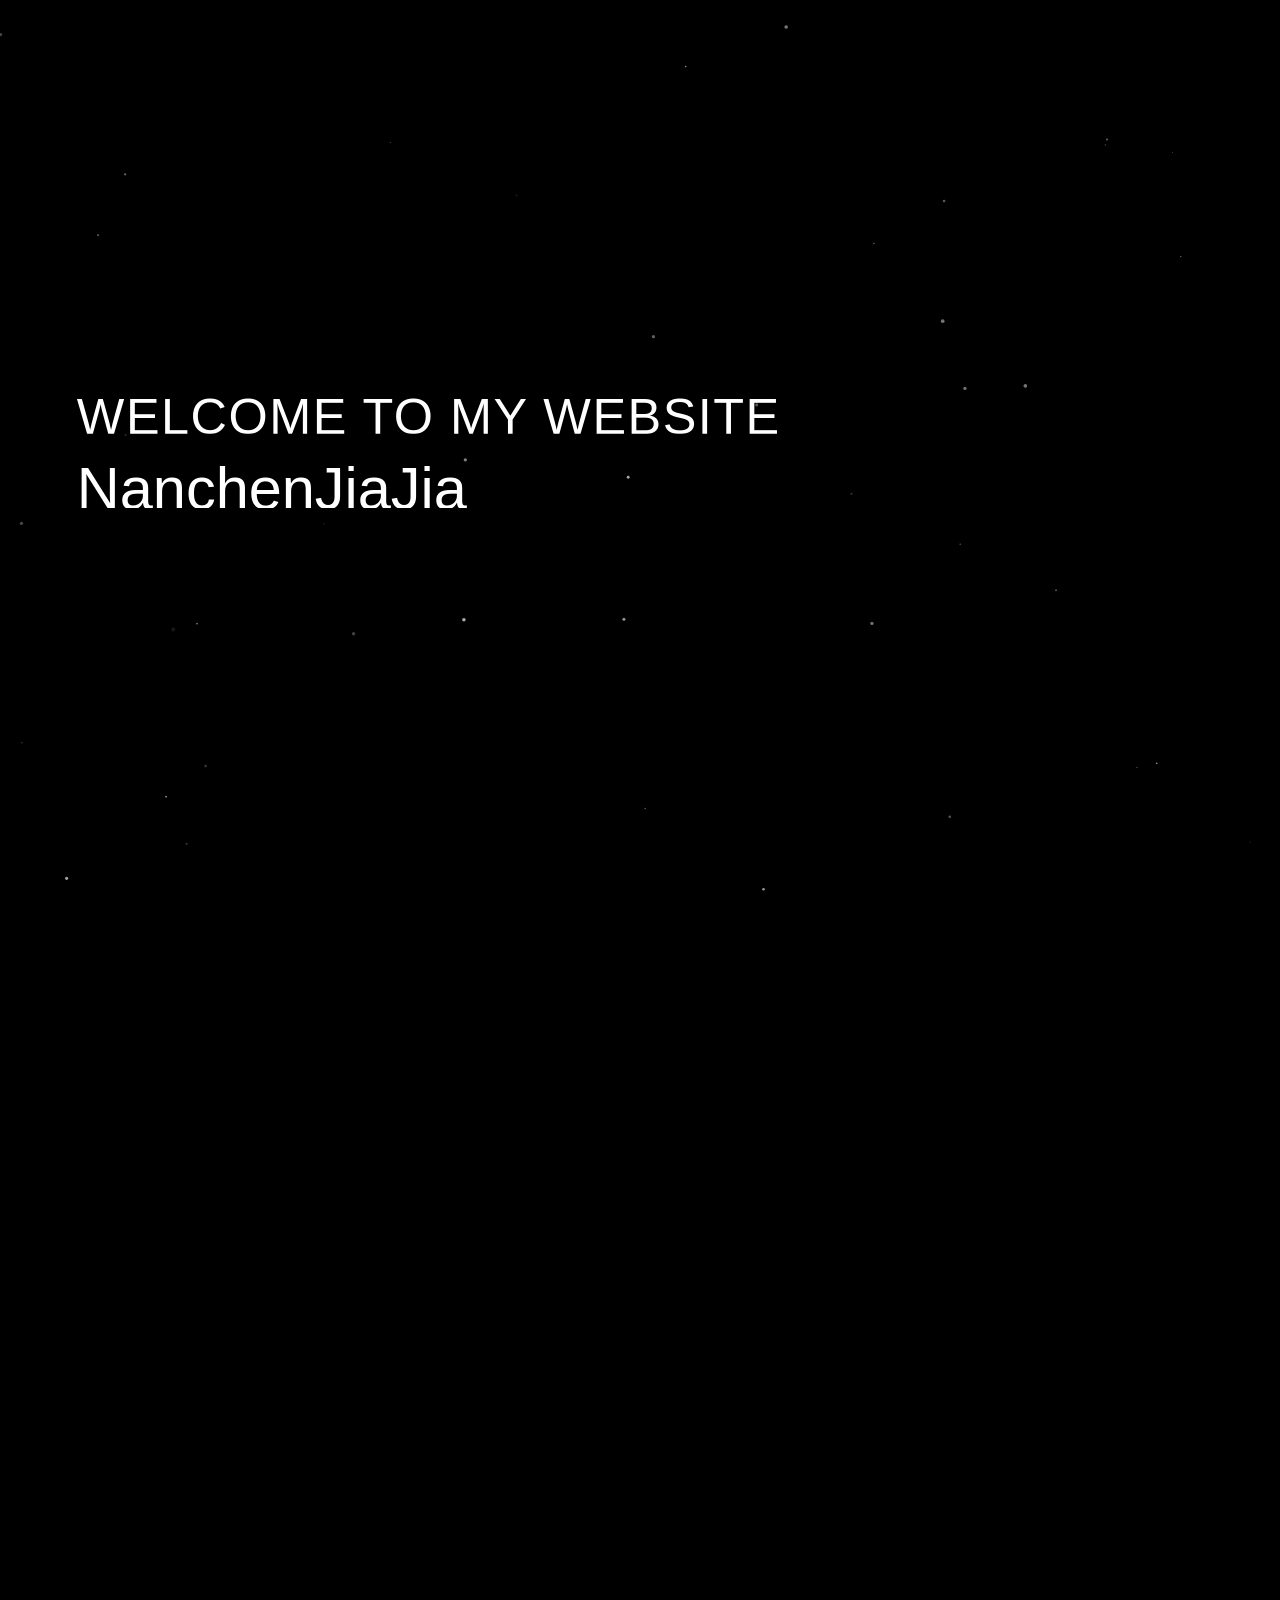
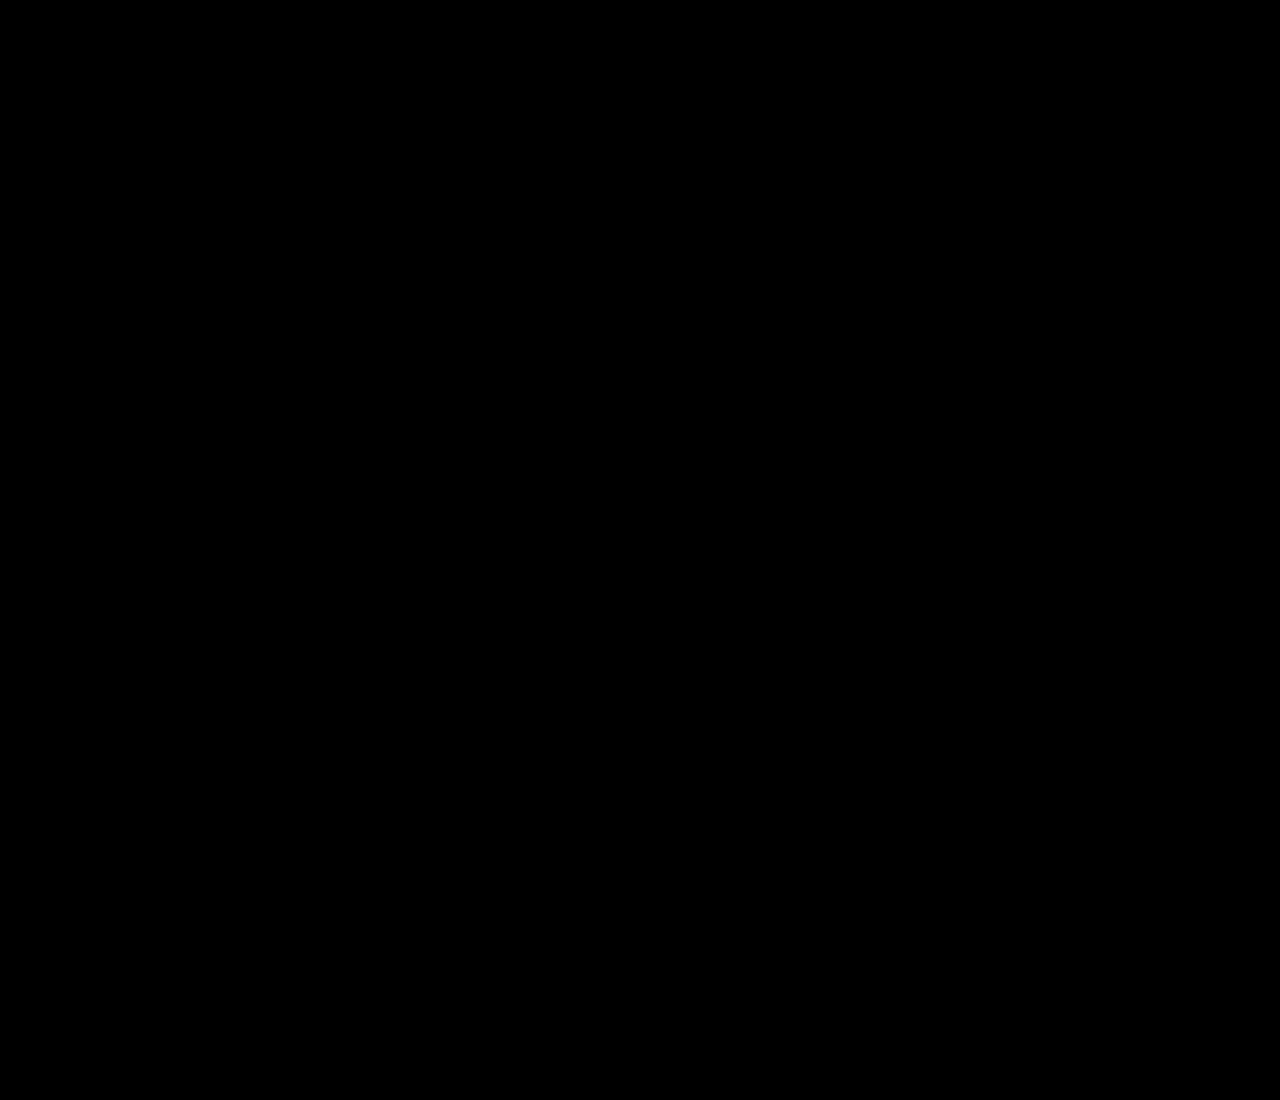
==== index.html @ e8b440cc "html" ====
<!DOCTYPE html>
<html lang="zh-CN" data-page-node-id="CMomsHvpsPiCHzRTmp3KDl">
<head data-page-node-id="2MNUG43I93VpuBiLbAgdzu">
  <meta charset="UTF-8" data-page-node-id="64YjpBh4D8mpE6q3HvPfvX" />
  <meta name="viewport" content="width=device-width, initial-scale=1.0" data-page-node-id="4stB3K8bQ7zsEUKWL4zrvz" />
  <title>YUNSHANGNANCHEN</title>
  <meta name="theme-color" content="#000000" />
  <link rel="icon" type="image/svg+xml" href="assets/logo.svg" />
  <link rel="stylesheet" href="css/style.css?v=111" data-page-node-id="xi2WTGAs6AS8JpZ8TPHPvP" />
  <script>
    /* 同步执行：上一页点了站内链接时，新页面第一帧就用黑幕盖住，避免闪白 */
    try {
      if (sessionStorage.getItem('ncj:leaving') === '1') {
        document.documentElement.classList.add('veil-on');
      }
    } catch (e) {}
  </script>
</head>
<body data-page-node-id="3wuwwss1HHMGagCuVJLrpc">

  <!-- 页面转场黑幕（默认透明，由 transition.js 控制） -->
  <div class="page-veil" id="pageVeil" aria-hidden="true"></div>

  <!-- 开场动画：纯黑底 + 漂浮粒子，两行文字各自从口子中上滑，下部约 1/6 被遮 -->
  <div class="intro" id="intro" data-page-node-id="gmZumyNvQwBCX7d4s9kwio">
    <canvas class="intro-particles" id="introParticles" data-page-node-id="wjO3qM5lkaVBfbbZ6LdyNf"></canvas>
    <div class="intro-text" data-page-node-id="oNyN37RazAX4IH19oU377O">
      <div class="intro-mask intro-mask-1" data-page-node-id="g0696T8Ggvs6lI93uFvdkI">
        <p class="intro-line-1" data-page-node-id="2AqgUL0Sl02CdicPx9EwDz">WELCOME TO MY WEBSITE</p>
      </div>
      <div class="intro-mask intro-mask-2" data-page-node-id="EZa0DHFJXXiLNdZC1hEUEb">
        <p class="intro-line-2" data-page-node-id="VyPwjm8tZ0U2SrPURVpEtP">NanchenJiaJia</p>
      </div>
    </div>
  </div>

  <!-- 顶部菜单栏 -->
  <header class="navbar" id="navbar" data-page-node-id="tLH7QWXFhQgvysTHH48VTb">
    <a class="brand" href="#about" aria-label="前往关于我" data-page-node-id="etDKcoJkEc8r1qQVMn0QqQ">NANCHEN JIAJIA</a>
    <a class="logo" href="archive.html" aria-label="ARCHIVE" data-page-node-id="logoCenter">
      <img src="assets/logo.svg" alt="NanchenJiaJia Logo" data-page-node-id="logoImg" />
    </a>
    <nav class="menu" id="siteMenu" data-page-node-id="GOBhbCWQL1AJrhl53Gaj3I">
      <a href="#top" data-page-node-id="w6ItoGabniVZ53dACxnwRy"><span>HOME</span></a>
      <a href="studio.html" data-page-node-id="menuMusic"><span>STUDIO</span></a>
      <a href="github.html" data-page-node-id="menuGithub"><span>GITHUB</span></a>
      <a href="archive.html" data-page-node-id="menuArchive"><span>ARCHIVE</span></a>
    </nav>
    <button class="menu-toggle" id="menuToggle" type="button"
            aria-label="打开菜单" aria-controls="siteMenu" aria-expanded="false">
      <span class="bar"></span><span class="bar"></span><span class="bar"></span>
    </button>
  </header>

  <!-- 首屏：整屏图片；下滑时可视区（hero-frame）上下收窄，
       图片在可视区内始终居中，超出部分被裁切 -->
  <section class="hero" id="top" data-page-node-id="KgvQxsZ8oDL5ysFWUQUDG8">
    <div class="hero-sticky" data-page-node-id="NVcH6xXAY5ihn2E830Fe0I">
      <div class="hero-frame" id="heroFrame" data-page-node-id="mLigf4EAoz86CMJoN8oRe2">
        <img class="hero-img" id="heroImg" src="assets/hero.jpeg" alt="主页插画" data-page-node-id="cmiTPvZWBDqff84hfwURDB" />
        <div class="crop-edge" id="cropEdge" data-page-node-id="wtJ5oF1LWXTmAtdnpd4nV1"></div>
        <div class="hero-caption" data-page-node-id="fMmhPz6qUuo14KSA81J7Kf">
          <p class="caption-line" data-page-node-id="xjKGExhAEB7SFgev4134CY">“记忆决定意识，亦或是意识存在记忆”</p>
        </div>
      </div>
      <div class="scroll-hint" id="scrollHint" data-page-node-id="6fdAtPF1aoWAowXJ8LThmx">
        <span class="arrow" data-page-node-id="7etQn3s9V4CLfdgUpi9akq">↓</span>
        <span data-page-node-id="S1YEBNEIveJv0aPvKnQMWt">向下滚动</span>
      </div>
    </div>
  </section>

  <!-- 下滑出的内容：关于我 -->
  <main class="content" data-page-node-id="DnAUJldxDW2mPXIaaj1EIJ">
    <!-- 关于我：左边方框头像，右边名字 + 代码风格介绍，两者垂直居中对齐；
         两位成员轮流展示，每人打印完停留 1.5 秒后自动切到下一位（用两个斜杠 // 区分） -->
    <section class="about panel" id="about" data-page-node-id="eAjT1emfOIlSxi6aDwGyXV">
      <div class="about-row">
        <figure class="about-avatar" id="aboutAvatarBox" data-page-node-id="aboutAvatarBox">
          <img class="about-avatar-img" id="aboutAvatar" src="https://github.com/yunshangnanchen.png"
               alt="头像" data-page-node-id="aboutAvatarImg" />
          <!-- 像素化 + 打印层：黑白、彩色两张 48×48 画布由 script.js 绘制 -->
          <div class="av-print" id="avPrint" aria-hidden="true">
            <canvas class="av-px av-px--mono" id="avMono" width="48" height="48"></canvas>
            <canvas class="av-px av-px--color" id="avColor" width="48" height="48"></canvas>
            <span class="av-scan" id="avScan"></span>
          </div>
        </figure>
        <div class="about-text" data-page-node-id="aboutText">
          <!-- 代码风格的「关于我」：每行 行号 | 内容，由 script.js 按当前成员动态渲染 -->
          <div class="code-block" data-page-node-id="codeBlock">
            <div class="code-body" id="codeBody"></div>
          </div>
        </div>
      </div>
      <!-- 两位成员切换器：两个横杠，位于头像+介绍的正下方居中；点击切换（点击后停止自动轮播） -->
      <div class="people-switch" id="peopleSwitch" role="tablist" aria-label="切换成员"></div>
    </section>

    <footer class="footer" data-page-node-id="xrzIpXdblV87m3LR51BMRI">
      <span data-page-node-id="GH4KpCzc6vsJT3GAPHmBxa">© 2026 YUNSHANGNANCHEN</span>
    </footer>
  </main>

  <!-- 全站漂浮粒子：固定在窗口上，白色微光点从下往上缓缓浮起 -->
  <canvas class="bg-particles" id="bgParticles" aria-hidden="true" data-page-node-id="bgParticles"></canvas>

  <script src="vendor/gsap.min.js"></script>
  <script src="vendor/ScrollTrigger.min.js"></script>
  <script src="js/particles.js?v=1"></script>
  <script src="js/transition.js?v=2"></script>
  <script src="js/nav.js?v=1"></script>
  <script src="js/script.js?v=50"></script>
  <script src="js/bgm.js?v=5"></script>
</body>
</html>
---- css/style.css ----
/* ============ 黑白极简漫画风 ============ */
:root {
  --black: #000000;          /* 纯黑底 */
  --black-soft: #0b0b0b;     /* 内容区底 */
  --white: #ffffff;          /* 主线稿白 */
  --white-dim: #b3b3b3;      /* 次级灰白 */
  --line: rgba(255, 255, 255, 0.16);
}

* { margin: 0; padding: 0; box-sizing: border-box; }

html { scroll-behavior: smooth; }

body {
  background: var(--black);
  color: var(--white);
  font-family: "PingFang SC", "Hiragino Sans GB", "Microsoft YaHei", "Noto Sans SC", sans-serif;
  -webkit-font-smoothing: antialiased;
}

/* ============ 页面转场遮罩 ============ */
/* 站内跳转时盖一层黑幕：旧页面淡入黑幕 → 跳转 → 新页面黑幕淡出，避免闪白。
   默认透明（JS 没跑也不会挡住页面），只有 JS 加 .is-on / html.veil-on 时才显形 */
.page-veil {
  position: fixed;
  inset: 0;
  z-index: 9998;              /* 在开场动画 (9999) 之下、其余内容之上 */
  background: #000;
  opacity: 0;
  pointer-events: none;
  transition: opacity 0.42s ease;
}

.page-veil.is-on { opacity: 1; }

/* 新页面首帧就用黑幕盖住（在 <head> 里同步加的 class），此时不能有过渡 */
html.veil-on .page-veil { opacity: 1; transition: none; }

/* ============ 开场动画 ============ */
/* 动画期间锁滚动 */
html.is-intro, html.is-intro body { overflow: hidden; height: 100%; }

.intro {
  /* 竖屏 / 非宽屏时的兜底字号；宽屏由 JS 按“横向不超过约一半”自动测算 */
  --name-size: min(9vw, 20vh);
  --line1-size: min(5.6vw, 13vh);
  position: fixed;
  inset: 0;
  z-index: 9999;
  background: #000;
  display: flex;
  align-items: center;          /* 上下居中 */
  justify-content: flex-start;  /* 靠左 */
  overflow: hidden;
}

/* 全屏随机漂浮粒子 */
.intro-particles {
  position: absolute;
  inset: 0;
  width: 100%;
  height: 100%;
  z-index: 0;
}

/* 文字：左对齐、上下居中 */
.intro-text {
  position: relative;
  z-index: 1;
  padding-left: 6vw;
  text-align: left;
}

/* 每行文字各自一个"口子"：遮罩高度 = 字号 × 0.82 → 下方约 1/6 永远压在黑色里。
   具体高度由 JS 在测算字号后写入（宽屏精确适配） */
.intro-mask {
  position: relative;
  width: 100%;
  overflow: hidden;
}

.intro-mask-1 { height: calc(var(--line1-size) * 0.82); }
.intro-mask-2 { height: calc(var(--name-size) * 0.82); margin-top: 2.8vh; }

/* 初始状态：口子闭合、文字在口子下方（GSAP 接管动画） */
.intro-mask { clip-path: inset(50% 0% 50% 0%); }

.intro-line-1,
.intro-line-2 {
  margin: 0;
  line-height: 1;
  color: #fff;
  white-space: nowrap;
  transform: translateY(115%);
}

.intro-line-1 {
  font-size: var(--line1-size);
  letter-spacing: .03em;
  text-transform: uppercase;
}

.intro-line-2 {
  font-size: var(--name-size);
  letter-spacing: 0;
  font-weight: 400;
}

@media (max-width: 720px) {
  .intro { --line1-size: 5.6vw; --name-size: 12vw; }
}

/* ============ 顶部菜单栏 ============ */
.navbar {
  position: fixed;
  top: 0; left: 0; right: 0;
  z-index: 100;
  /* 三栏：左品牌 / 中 logo / 右导航，中间栏恒定居中 */
  display: grid;
  grid-template-columns: 1fr auto 1fr;
  align-items: center;
  padding: 13px 28px;
  background: rgba(0, 0, 0, 0.82);
  backdrop-filter: blur(6px);
  border-bottom: 1px solid var(--line);
}

.brand {
  justify-self: start;
  color: var(--white);
  font-size: 13px;
  letter-spacing: 2px;
  text-decoration: none;
  text-transform: uppercase;
  transition: opacity 0.2s ease;
}
.brand:hover { opacity: 0.72; }

/* 顶部居中的 logo（高度与状态栏文字一致）
   职责分离：父层 <a> 负责悬浮的位移/缩放（纯 CSS），
   子层 <img> 负责柔光与呼吸；GSAP 入场动画只作用于 <img>，互不覆盖 */
.logo {
  justify-self: center;
  display: block;
  line-height: 0;
  transform-origin: 50% 50%;
  transition: transform 0.45s cubic-bezier(.2, .8, .3, 1);
  will-change: transform;
}

.logo img {
  height: 15px;
  width: auto;
  display: block;
  filter: drop-shadow(0 0 0 rgba(255, 255, 255, 0));
  transition: filter 0.45s ease;
}

/* 悬浮 / 键盘聚焦：整体上浮并放大 */
.logo:hover,
.logo:focus-visible {
  transform: translateY(-3px) scale(1.10);
}

.logo:focus-visible { outline: none; }

/* 悬浮 / 键盘聚焦：白色柔光 + 轻微呼吸 */
.logo:hover img,
.logo:focus-visible img {
  filter: drop-shadow(0 0 7px rgba(255, 255, 255, 0.55))
          drop-shadow(0 0 14px rgba(255, 255, 255, 0.22));
  animation: logoBreathe 1.5s ease-in-out infinite;
}

@keyframes logoBreathe {
  0%, 100% { transform: scale(1); }
  50%      { transform: scale(1.05); }
}

.menu {
  justify-self: end;
  display: flex;
  align-items: center;
}

/* 每个菜单项盒子高度固定 20px：选中态只加装饰，不改盒子尺寸，
   否则 flex 居中会把文字顶上去 1.5px，五个选项就参差不齐 */
.menu a {
  display: flex;
  align-items: center;
  height: 20px;
  color: var(--white-dim);
  text-decoration: none;
  font-size: 12px;
  letter-spacing: 1.5px;
  line-height: 1;
  white-space: nowrap;
  transition: color 0.25s ease;
}
.menu a > span { display: block; position: relative; }

/* 宽屏：选项之间用「/」分隔。斜杠是 a 里的一个 flex 项，
   由 align-items:center 统一垂直居中，不受各链接盒高影响 */
.menu a:not(:last-child)::after {
  content: '/';
  display: block;
  margin: 0 5px 0 6.5px;      /* 左边多 1.5px，补掉 letter-spacing 的行尾空隙 */
  letter-spacing: 0;
  line-height: 1;
  color: rgba(255, 255, 255, 0.24);   /* 独立指定颜色，hover 不会跟着变白 */
}

.menu a:hover { color: var(--white); }

/* 当前所在页面：下划线用绝对定位的伪元素画在文字下面，
   完全不参与布局，所以不会把文字顶偏 */
.menu a.active {
  color: var(--white);
}
.menu a.active > span::after {
  content: '';
  position: absolute;
  left: 0;
  right: 0;
  bottom: -5px;
  height: 1px;
  background: rgba(255, 255, 255, 0.55);
}

/* ============ 竖屏：三条横线菜单按钮（宽屏隐藏） ============ */
.menu-toggle {
  display: none;
  position: relative;
  width: 34px;
  height: 26px;
  padding: 0;
  border: 0;
  background: none;
  cursor: pointer;
  -webkit-tap-highlight-color: transparent;
}
.menu-toggle .bar {
  position: absolute;
  left: 6px; right: 6px;
  height: 1.5px;
  background: rgba(255, 255, 255, 0.85);
  transition: transform .32s cubic-bezier(.2,.8,.3,1),
              opacity .18s ease,
              top .32s cubic-bezier(.2,.8,.3,1);
}
.menu-toggle .bar:nth-child(1) { top: 7px; }
.menu-toggle .bar:nth-child(2) { top: 12.5px; }
.menu-toggle .bar:nth-child(3) { top: 18px; }

/* 展开时三条线收成一个叉 */
.navbar.menu-open .menu-toggle .bar:nth-child(1) { top: 12.5px; transform: rotate(45deg); }
.navbar.menu-open .menu-toggle .bar:nth-child(2) { opacity: 0; }
.navbar.menu-open .menu-toggle .bar:nth-child(3) { top: 12.5px; transform: rotate(-45deg); }

/* ============ 全站背景音乐：HOME 左侧小三角 / 迷你频谱 ============ */
/* 三角与频谱条都绝对居中叠在按钮里，位置完全重合，
   这样 GSAP 才能在两者之间做「缩放 + 旋转 + 淡入淡出」的形变过渡 */
.bgm-toggle {
  position: relative;
  display: inline-flex;
  align-items: center;
  justify-content: center;
  width: 26px;
  height: 18px;
  margin-left: 18px;
  margin-right: 20px;          /* 与第一个菜单项 HOME 拉开距离，别贴着 */
  padding: 0;
  background: transparent;
  border: 0;
  color: var(--white);
  cursor: pointer;
  vertical-align: middle;
  -webkit-tap-highlight-color: transparent;
}

.bgm-tri {
  position: absolute;
  left: 50%;
  top: 50%;
  width: 0; height: 0;
  margin: -5px 0 0 -4px;            /* 8×10 的三角形居中 */
  border-style: solid;
  border-width: 5px 0 5px 8px;
  border-color: transparent transparent transparent rgba(255, 255, 255, 0.8);
  transform-origin: center center;
  transition: border-left-color .2s ease;
  will-change: transform, opacity;
}
.bgm-toggle:hover .bgm-tri { border-left-color: var(--white); }

.bgm-bars {
  position: absolute;
  left: 50%;
  top: 50%;
  display: inline-flex;
  align-items: flex-end;
  gap: 2px;
  height: 14px;
  margin: -7px 0 0 -9px;            /* 18×14 居中（5 条 2px + 4 间隙 2px） */
  opacity: 0;
  visibility: hidden;
  transform-origin: center center;
  will-change: transform, opacity;
}
.bgm-bars i {
  display: block;
  width: 2px;
  height: 100%;
  background: var(--white);
  border-radius: 1px;
  transform-origin: bottom center;
  will-change: transform;
}
.bgm-bars i:nth-child(2) { animation-duration: .7s;  animation-delay: -.20s; }
.bgm-bars i:nth-child(3) { animation-duration: 1.1s; animation-delay: -.50s; }
.bgm-bars i:nth-child(4) { animation-duration: .8s;  animation-delay: -.10s; }
.bgm-bars i:nth-child(5) { animation-duration: 1s;   animation-delay: -.35s; }

/* 有 GSAP 时：完全由 JS 补间驱动，关掉 CSS 过渡/关键帧避免互相打架 */
.bgm-toggle.is-gsap .bgm-tri,
.bgm-toggle.is-gsap .bgm-bars,
.bgm-toggle.is-gsap .bgm-bars i { transition: none; }

/* 无 GSAP 时的降级：纯 CSS 淡入淡出 + 关键帧跳动 */
.bgm-toggle:not(.is-gsap) .bgm-bars { transition: opacity .2s ease; }
.bgm-toggle:not(.is-gsap).is-playing .bgm-tri { opacity: 0; visibility: hidden; }
.bgm-toggle:not(.is-gsap).is-playing .bgm-bars { opacity: 1; visibility: visible; }
.bgm-toggle:not(.is-gsap).is-playing .bgm-bars i { animation: bgmBar .9s ease-in-out infinite alternate; }

@keyframes bgmBar {
  from { transform: scaleY(.22); }
  to   { transform: scaleY(1); }
}

/* ============ 全站漂浮粒子 ============ */
/* 固定在窗口上：位于内容之上（黑底处清晰可见）、状态栏之下，不拦截任何点击 */
.bg-particles {
  position: fixed;
  inset: 0;
  width: 100%;
  height: 100%;
  z-index: 3;
  pointer-events: none;
}

/* ============ 首屏图片 ============ */
/* hero 区域总高 200vh：前 100vh 是整屏图，之后随滚动上下裁切 */
.hero {
  height: 200vh;
  position: relative;
}

.hero-sticky {
  position: sticky;
  top: 0;
  height: 100vh;
  display: flex;
  align-items: center;
  justify-content: center;
  overflow: hidden;
}

/* 可视区（裁切窗口）：宽度恒 100%，高度由 JS 从 100vh 收窄到 KEEP vh，
   本身在视口里垂直居中 → 上下等量裁切 */
.hero-frame {
  position: relative;
  width: 100%;
  height: 100vh;
  overflow: hidden;
  will-change: height;
}

/* 图片：铺满可视区并居中裁切，
   可视区上下收窄时，图片中间那一条始终留在可视区中央 */
.hero-img {
  position: absolute;
  inset: 0;
  width: 100%;
  height: 100%;
  object-fit: cover;
  object-position: center;
  display: block;
  filter: grayscale(100%) contrast(1.08);   /* 黑白漫画感 */
}

/* 裁切窗口的上下边线（极简细线，强调"画面被裁切"） */
.crop-edge {
  position: absolute;
  inset: 0;
  border-top: 1px solid rgba(255, 255, 255, 0.38);
  border-bottom: 1px solid rgba(255, 255, 255, 0.38);
  pointer-events: none;
  opacity: 0;
  transition: opacity 0.3s ease;
}

.hero-caption {
  position: absolute;
  left: 0;
  right: 0;
  bottom: 15%;
  text-align: center;
  white-space: nowrap;
  font-size: 14px;
  letter-spacing: 6px;
  color: var(--white-dim);
  text-shadow: 0 0 10px rgba(0, 0, 0, 0.9);
  transition: opacity 0.3s ease;
}

.scroll-hint {
  position: absolute;
  left: 0;
  right: 0;
  bottom: 26px;
  display: flex;
  align-items: center;
  justify-content: center;
  gap: 8px;
  font-size: 12px;
  letter-spacing: 4px;
  color: var(--white-dim);
  animation: bob 2.2s ease-in-out infinite;
  transition: opacity 0.4s ease;
}

.scroll-hint .arrow { font-size: 15px; }

@keyframes bob {
  0%, 100% { transform: translateY(0); }
  50%      { transform: translateY(6px); }
}

/* ============ 下方内容 ============ */
.content {
  position: relative;
  z-index: 2;
  background: var(--black);
  padding: 120px 20px 0;
  /* 至少一屏高：保证滑到底时上面的首屏图片已经完全离开视口（不再有残留） */
  min-height: 100vh;
  display: flex;
  flex-direction: column;
}

/* 方框去掉：不要边框、不要底色 */
.panel {
  width: 100%;              /* 在 flex 列父容器里明确撑满，再靠 max-width 收口 */
  max-width: 1040px;
  margin: 0 auto;
  padding: 84px 64px;
  background: none;
  border: 0;
}

/* ---- 关于我：左方框头像 / 右代码编辑器，垂直居中对齐；切换器在整块正下方居中 ---- */
.about {
  flex: 1 1 auto;          /* 撑满下方内容区，让页脚落到最底部 */
  display: flex;
  flex-direction: column;   /* 纵向：上方是头像+文字的组合行，下方是切换器 */
  align-items: center;
  justify-content: center;
  gap: 26px;
  --av-size: 300px;         /* 头像尺寸总控：文字块高度跟着它走 */
}

/* 头像 + 文字的组合行：横向居中，作为一整块对齐页面中心 */
.about-row {
  align-self: stretch;      /* 撑满 .about 的内容宽度，内部再居中头像+文字 */
  width: 100%;
  display: flex;
  align-items: center;
  justify-content: center;
  gap: 46px;
  max-width: 100%;
}

.about-avatar {
  position: relative;
  flex: 0 0 auto;
  width: var(--av-size);
  height: var(--av-size);
  border: 1px solid var(--line);   /* 方框 */
  background: #111;
  overflow: hidden;
}

.about-avatar-img {
  width: 100%;
  height: 100%;
  display: block;
  object-fit: cover;
  /* 头像保持彩色（与全站黑白风区分，突出个人标识） */
}

/* 头像加载失败（比如没联网）时退化成首字母方块 */
/* 头像「像素化 + 打印」入场：两层像素画布（黑白在下、彩色在上）叠加，
   JS 用 clip-path 自上而下逐行揭开，彩色比黑白晚一点跟上 */
.av-print {
  position: absolute;
  inset: 0;
  opacity: 0;
  visibility: hidden;
  pointer-events: none;
}
.about-avatar.is-printing .av-print { opacity: 1; visibility: visible; }
.av-px {
  position: absolute;
  inset: 0;
  width: 100%;
  height: 100%;
  display: block;
  image-rendering: pixelated;          /* 画布只有 56×56，放大靠最近邻，才有方块感 */
  -webkit-image-rendering: pixelated;
}
.av-px--mono { filter: grayscale(1) contrast(1.28) brightness(1.06); }
.av-scan {
  position: absolute;
  left: 0; right: 0;
  top: 0;
  height: 1px;
  background: rgba(255, 255, 255, 0.9);
  box-shadow: 0 0 10px 2px rgba(255, 255, 255, 0.35);
  opacity: 0;
}
/* 进入像素模式后，原始平滑头像让位给像素版 */
.about-avatar.is-pixel .about-avatar-img { opacity: 0; }

.about-avatar.is-fallback {
  display: flex;
  align-items: center;
  justify-content: center;
  font-size: 92px;
  letter-spacing: 0;
  color: var(--white-dim);
}

.about-text {
  min-width: 0;
  flex: 0 1 560px;          /* 不参与 flex 拉伸 → 头像 + 文字作为一整个组合居中，不被顶到两侧贴边 */
  max-width: 560px;
  height: var(--av-size);   /* 文字块高度精确等于头像：首行贴顶、末行贴底 */
  display: flex;
  flex-direction: column;
}

/* ---- 代码风格的「关于我」：行号 | 内容，无外框窗口 ---- */
.code-block {
  font-family: 'SF Mono', 'Menlo', 'Consolas', 'Courier New', monospace;
  font-size: 16px;
  line-height: 1.55;
  flex: 1 1 auto;          /* 撑满 .about-text 的整高 */
  min-height: 0;
  display: flex;
  flex-direction: column;
}

/* ---- 两位成员切换器：两个横杠，居中排布在头像+介绍的正下方 ---- */
.people-switch {
  flex: 0 0 auto;
  display: flex;
  align-items: center;
  justify-content: center;
  gap: 12px;
  user-select: none;
}
.people-switch .ps-bar {
  position: relative;
  width: 34px;
  height: 22px;             /* 扩大点击命中区，视觉横杠只有 2px */
  padding: 0;
  border: 0;
  background: none;
  cursor: pointer;
  -webkit-tap-highlight-color: transparent;
}
.people-switch .ps-bar::before {
  content: '';
  position: absolute;
  left: 0; right: 0;
  top: 50%;
  height: 2px;
  margin-top: -1px;
  background: rgba(255, 255, 255, 0.24);
  transition: background-color .28s ease, box-shadow .28s ease;
}
.people-switch .ps-bar:hover::before { background: rgba(255, 255, 255, 0.5); }
.people-switch .ps-bar:focus-visible { outline: none; }
.people-switch .ps-bar:focus-visible::before {
  background: rgba(255, 255, 255, 0.55);
  box-shadow: 0 0 0 2px rgba(255, 255, 255, 0.18);
}
/* 当前激活的横杠：变白 + 微微发光 */
.people-switch .ps-bar.is-on::before {
  background: var(--white);
  box-shadow: 0 0 8px rgba(255, 255, 255, 0.45);
}

.code-body {
  padding: 0;
  flex: 1 1 auto;          /* 撑满整个代码块高度 */
  display: flex;
  flex-direction: column;
  justify-content: space-between;   /* 第一行贴顶、末行贴底，中间均匀分布 */
}

.code-line {
  display: flex;
  align-items: baseline;
  flex: 0 0 auto;          /* 纵向不拉伸：每行按内容高度 */
  min-width: 0;            /* 允许窄屏收缩，长注释能换行 */
}
.code-line .ln {
  flex: 0 0 2.2em;
  text-align: right;
  color: rgba(179, 179, 179, 0.4);
  user-select: none;
}
.code-line .sep {
  flex: 0 0 1.5em;
  text-align: center;
  color: rgba(179, 179, 179, 0.28);
  user-select: none;
}
.code-line .lc {
  flex: 1 1 auto;
  min-width: 0;
  color: #e8e8e8;            /* 普通文字（含 // 注释行）颜色不变 */
  white-space: pre-wrap;
  word-break: break-word;
}

/* 语法着色：C 与 Python 两套共用的 token 色 */
.tk-pre { color: #c586c0; }   /* 预处理 #include / Python 的 import 等 */
.tk-kw  { color: #569cd6; }   /* 关键字 int / return / def / if / raise 等 */
.tk-fn  { color: #dcdcaa; }   /* 函数名 main / printf / SystemExit */
.tk-str { color: #ce9178; }   /* 字符串 */
.tk-cmt { color: #6a9955; }   /* 注释 // 与 #（VSCode 绿） */
.tk-num { color: #b5cea8; }   /* 数字 */
.tk-cls { color: #4ec9b0; }   /* 类名 / 异常名 */
.tk-op  { color: #d4d4d4; }   /* 运算符 */

/* 首行名字的可点击 GitHub 链接：保持注释绿，加下划线暗示可点 */
.name-link {
  color: #8fc07a;
  text-decoration: none;
  border-bottom: 1px solid rgba(143, 192, 122, 0.45);
  transition: color .25s ease, border-color .25s ease;
}
.name-link:hover {
  color: #ffffff;
  border-color: rgba(255, 255, 255, 0.7);
}

/* 打字机光标（逐字出现时显示在行尾，闪烁） */
.tk-caret {
  display: inline-block;
  width: 0.5em;
  height: 1.05em;
  margin: 0 0 -0.16em 2px;
  background: #e8e8e8;
  box-shadow: 0 0 6px rgba(232, 232, 232, 0.6);
  vertical-align: baseline;
  animation: caretBlink 1.05s steps(1, end) infinite;
}
@keyframes caretBlink {
  0%, 50%  { opacity: 1; }
  50.01%, 100% { opacity: 0; }
}

/* 页脚 */
.footer {
  text-align: center;
  padding: 48px 0 40px;
  font-size: 12px;
  letter-spacing: 4px;
  color: rgba(179, 179, 179, 0.6);
}

.footer span { display: inline-block; }

/* ============ 内页独立页脚区：友情链接（GitHub / STUDIO） ============ */
/* 与站体同为黑底，仅 95% 不透明 + 极淡提亮，形成一个「比黑稍亮一点」的空间；
   顶部一条细线划分，与上方内容之间留出很大的呼吸距离。 */
.footer--links {
  position: relative;
  z-index: 2;
  width: 100%;
  /* ---- 尺寸总控：只改这几个变量就能调整整块大小 ---- */
  --fl-scale: 1;                              /* ① 整体缩放：0.8 = 整块矮 20%，1.2 = 高 20% */
  --fl-top: 500px;                            /* ② 与正文之间的距离（只挪位置，不影响块高） */
  --fl-pad-top: calc(40px * var(--fl-scale));    /* 块顶 → 表头 */
  --fl-head-gap: calc(46px * var(--fl-scale));   /* 表头 → 链接列表 */
  --fl-row: calc(9px * var(--fl-scale));         /* 每行链接的上下留白 */
  --fl-copy-gap: calc(60px * var(--fl-scale));  /* 列表 → 版权行 */
  --fl-pad-bottom: calc(30px * var(--fl-scale)); /* 版权行 → 块底 */

  margin: 0;
  margin-top: var(--fl-top);
  padding-top: var(--fl-pad-top);
  text-align: left;
  font-size: 12px;
  letter-spacing: 0;
  color: var(--white-dim);
  background:
    linear-gradient(180deg, rgba(255, 255, 255, 0.052) 0%, rgba(255, 255, 255, 0.022) 100%),
    rgba(0, 0, 0, 0.95);
  -webkit-backdrop-filter: blur(14px);
  backdrop-filter: blur(14px);
  border-top: 1px solid rgba(255, 255, 255, 0.12);
}

.fl-band {
  width: 100%;
  max-width: 1120px;          /* 与内页内容区同宽，左右对齐 */
  margin: 0 auto;
  padding: 0 40px;
}

/* 表头：左标题 + 右数量，下方一条细分隔线（沿用站内小标签语气） */
.fl-head {
  display: flex;
  align-items: baseline;
  gap: 12px;
  padding-bottom: 20px;
  margin-bottom: var(--fl-head-gap);
  border-bottom: 1px solid rgba(255, 255, 255, 0.10);
}
.fl-title {
  font-size: 12px;
  letter-spacing: 6px;
  color: var(--white);
}
.fl-sub {
  font-size: 9px;
  letter-spacing: 2.6px;
  text-transform: uppercase;
  color: rgba(255, 255, 255, 0.30);
}
.fl-count {
  margin-left: auto;
  font-size: 9px;
  letter-spacing: 2px;
  color: rgba(255, 255, 255, 0.24);
  font-variant-numeric: tabular-nums;
}

/* 4 列 × 5 行，按列向下排；每列内部左对齐 */
.fl-grid {
  display: grid;
  grid-template-columns: repeat(4, minmax(0, 1fr));
  grid-template-rows: repeat(5, auto);
  grid-auto-flow: column;
  column-gap: 48px;
  row-gap: 0;
}

/* 纯文字链接：无边框、无底色 */
.fl-link {
  display: flex;
  align-items: baseline;
  justify-self: start;
  max-width: 100%;
  padding: var(--fl-row) 0;
  line-height: 1.3;
  text-decoration: none;
  color: #c4c4c4;
  transition: color .28s ease, transform .28s cubic-bezier(.22, .61, .36, 1);
}
.fl-name {
  position: relative;
  font-size: 13px;
  letter-spacing: .06em;
  white-space: nowrap;
  overflow: hidden;
  text-overflow: ellipsis;
}
/* hover：文字转白，编号提亮，整行右移一点点 */
.fl-link:hover {
  color: var(--white);
  transform: translateX(3px);
}
.fl-link:focus-visible {
  outline: 1px solid rgba(255, 255, 255, 0.5);
  outline-offset: 4px;
}

/* 版权行：这块空间的收尾，和首页页脚同一语气 */
.fl-copy {
  margin-top: var(--fl-copy-gap);
  padding: 0 40px var(--fl-pad-bottom);
  text-align: center;
  font-size: 11px;
  letter-spacing: 4px;
  color: rgba(255, 255, 255, 0.34);
}

@media (max-width: 980px) {
  .fl-band { padding: 0 28px; }
  .fl-grid {
    grid-template-columns: repeat(2, minmax(0, 1fr));
    grid-template-rows: repeat(10, auto);
    column-gap: 40px;
  }
  .footer--links { --fl-top: 230px; --fl-pad-top: calc(38px * var(--fl-scale)); }
  .fl-copy { padding: 0 28px calc(36px * var(--fl-scale)); }
}

@media (max-width: 560px) {
  .fl-band { padding: 0 20px; }
  .fl-grid { column-gap: 24px; }
  .fl-head { margin-bottom: calc(24px * var(--fl-scale)); }
  .fl-sub { display: none; }
  .footer--links { --fl-top: 170px; --fl-pad-top: calc(32px * var(--fl-scale)); }
  .fl-name { font-size: 12px; letter-spacing: .02em; }
  .fl-copy { padding: 0 20px calc(34px * var(--fl-scale)); letter-spacing: 3px; }
}

/* ============ STUDIO 页面（专辑） ============ */
.music-page {
  position: relative;
  z-index: 2;
  min-height: 100vh;
  display: flex;
  flex-direction: column;
  align-items: center;          /* 水平居中 */
  justify-content: center;      /* 内容整体垂直居中（内容高时自动撑开，不裁切） */
  padding: 120px 40px 80px;
}
/* 封面规格文字下方的直线音频条（点一下播放 / 暂停 Mirror） */
.soundbar {
  width: 100%;
  margin-top: 26px;
  cursor: pointer;
  outline: none;
  -webkit-tap-highlight-color: transparent;
}
.sb-line {
  position: relative;
  display: block;
  height: 1px;
  background: rgba(255, 255, 255, 0.3);
  transition: background-color .25s ease;
}
/* 进度条视觉只有 1px，但扩大可拖拽的命中区域（上下各约 9px） */
.sb-line::before {
  content: '';
  position: absolute;
  left: 0; right: 0;
  top: -9px;
  height: 19px;
  cursor: pointer;
}
.soundbar:hover .sb-line,
.soundbar:focus-visible .sb-line { background: rgba(255, 255, 255, 0.45); }
.sb-fill {
  position: absolute;
  left: 0; top: 0;
  width: 0;
  height: 1px;
  background: var(--white);
}
.sb-knob {
  position: absolute;
  left: 0; top: 50%;
  width: 7px; height: 7px;
  margin: -3.5px 0 0 -3.5px;
  border-radius: 50%;
  background: var(--white);
  box-shadow: 0 0 8px rgba(255, 255, 255, 0.5);
  opacity: 0.55;
  transition: opacity .25s ease, left .2s linear;
}
.soundbar[data-state="idle"] .sb-knob { opacity: 0; }
.soundbar:hover .sb-knob,
.soundbar[data-state="playing"] .sb-knob,
.soundbar[data-state="paused"] .sb-knob { opacity: 1; }
.sb-info {
  display: flex;
  align-items: center;
  justify-content: space-between;
  gap: 12px;
  margin-top: 11px;
  font-size: 10px;
  letter-spacing: 2px;
  line-height: 1.4;
  color: var(--white-dim);
  text-transform: uppercase;
}
.sb-title {
  min-width: 0;
  overflow: hidden;
  text-overflow: ellipsis;
  white-space: nowrap;
  transition: color .25s ease;
}
.soundbar[data-state="playing"] .sb-title { color: var(--white); }
.sb-right {
  flex: 0 0 auto;
  display: flex;
  align-items: center;
  gap: 9px;
}
.sb-icon {
  width: 12px;
  text-align: center;
  color: var(--white);
  font-size: 9px;
  letter-spacing: 0;
  display: inline-block;
  transform-origin: center;
  transition: opacity .22s ease;
}
/* 播放/暂停切换时：图标放大回弹一下（脉冲），让切换有过渡而不是硬切 */
.sb-icon.is-pulse {
  animation: sbIconPulse .38s cubic-bezier(.34, 1.56, .64, 1);
}
@keyframes sbIconPulse {
  0%   { transform: scale(1);   opacity: 0.25; }
  45%  { transform: scale(1.65); opacity: 1; }
  100% { transform: scale(1);   opacity: 1; }
}
.sb-time {
  letter-spacing: 1px;
  font-variant-numeric: tabular-nums;
}
/* 播放时间轴上方的实时频谱条 */
.sb-spectrum {
  display: block;
  width: 100%;
  height: 30px;
  margin-bottom: 12px;
}
/* 起播被拦截 / 播放器没加载：文案略提亮，提示去点上面的 Spotify */
.soundbar[data-state="blocked"] .sb-title,
.soundbar[data-state="unavailable"] .sb-title { color: var(--white); }
.album {
  width: 100%;
  max-width: 980px;
  display: flex;
  align-items: stretch;           /* 两列等高：右侧列表底部才能落到左侧播放条底边 */
  gap: 56px;
}
.album-left {
  flex: 0 0 auto;
  width: 320px;
  max-width: 100%;
}
.album-cover {
  width: 320px;
  aspect-ratio: 1 / 1;
  border: 1px solid var(--line);
  overflow: hidden;
  background: #111;
}
.album-cover img {
  width: 100%;
  height: 100%;
  object-fit: cover;
  display: block;
}
.album-meta {
  margin-top: 22px;
  width: 320px;
  max-width: 100%;
}
.meta-head {
  display: flex;
  justify-content: space-between;
  align-items: baseline;
  font-size: 12px;
  letter-spacing: 1px;
  color: var(--white);
  text-transform: uppercase;
}
.meta-head span {
  padding-bottom: 6px;
  border-bottom: 1px solid rgba(255, 255, 255, 0.5);  /* 两段细分割线 */
  white-space: nowrap;
}
.meta-list { margin: 14px 0 0; }
.meta-row {
  display: grid;
  grid-template-columns: 130px 1fr;   /* 固定标签列宽 → 各行值对齐成列 */
  gap: 10px;
  padding: 3px 0;
  font-size: 12px;
  letter-spacing: 1px;
  line-height: 1.5;
}
.meta-row dt {
  white-space: nowrap;
  color: var(--white-dim);
  text-transform: uppercase;
}
.meta-row dt::after { content: ':'; }
.meta-row dd { margin: 0; color: var(--white); text-align: right; }
.meta-sub { display: block; color: var(--white-dim); text-align: right; }
.album-info {
  flex: 1 1 auto;
  min-width: 0;
  display: flex;
  flex-direction: column;         /* 让列表纵向撑满，底部与左列对齐 */
}
.album-title {
  /* 行盒顶到大写字母顶还有约 0.275em 空白，上移这一截，封面顶边才与
     Everything 的字形顶边真正齐平；等量 margin-bottom 把后续内容顶回原位 */
  margin: -0.275em 0 0.275em;
  font-size: 40px;
  font-weight: 400;
  letter-spacing: 6px;
  color: var(--white);
  text-transform: uppercase;
}
.album-sub {
  margin: 10px 0 0;
  font-size: 13px;
  letter-spacing: 5px;
  color: var(--white-dim);
  text-transform: uppercase;
}
.disc-label {
  margin: 34px 0 14px;
  padding-top: 22px;
  border-top: 1px solid var(--line);
  font-size: 12px;
  font-weight: 400;
  letter-spacing: 6px;
  color: var(--white);
  text-transform: uppercase;
}
.tracks {
  list-style: none;
  margin: 0;
  padding: 0;
  display: flex;
  flex-direction: column;
  justify-content: space-between;  /* 行距均分剩余高度 → 第 12 行底边正好贴齐左列底部 */
  flex: 1 1 auto;
}
.track {
  display: grid;
  grid-template-columns: 34px 1fr auto;
  align-items: baseline;
  gap: 18px;
  padding: 14px 0;               /* 行距略收，好让 12 行正好填满左列高度 */
  flex: 0 0 auto;
  border-bottom: 1px solid var(--line);
  cursor: pointer;
  transition: background-color .2s ease;
}
.track:last-child { border-bottom: none; }
.track:hover { background: rgba(255, 255, 255, 0.05); }
.track:active { background: rgba(255, 255, 255, 0.08); }
/* 没有音频连接的曲目（02–08）：不显示可点击光标、不响应悬停高亮 */
.track:not([data-play]):not([data-song]) { cursor: default; }
.track:not([data-play]):not([data-song]):hover,
.track:not([data-play]):not([data-song]):active { background: none; }
.track.active .t-title { color: #fff; }
.t-no {
  font-family: 'SF Mono', 'Menlo', 'Consolas', 'Courier New', monospace;
  font-size: 13px;
  letter-spacing: 1px;
  color: var(--white-dim);
}
.t-title {
  font-size: 12px;               /* 曲名字号与 Tsukishiro Hikari 一致 */
  letter-spacing: 1px;
  color: var(--white);
}
.t-artist {
  font-size: 12px;
  letter-spacing: 2px;
  color: var(--white-dim);
  text-transform: uppercase;
  text-align: right;
  white-space: nowrap;
}

/* 窄屏 / 竖屏：封面在上、曲目在下
   封面放大到内容宽度（超宽屏封顶 440px 并居中），
   规格表则铺满整行，标签贴页面左边、数值贴页面右边 */
@media (max-width: 720px) {
  .album {
    flex-direction: column;
    gap: 30px;
  }
  .album-left { width: 100%; }
  .album-cover {
    width: 100%;
    max-width: 440px;              /* 平板上别让封面大到离谱 */
    margin-inline: auto;
  }
  .album-meta {
    width: 100%;
    margin-top: 18px;
  }
  .meta-row { grid-template-columns: 112px 1fr; gap: 8px; }
  .album-title { font-size: 30px; }
  /* 竖屏是上下堆叠，列表不再需要纵向撑满左列 */
  .tracks { flex: 0 0 auto; }
}

@media (max-width: 560px) {
  .music-page { padding: 92px 20px 56px; }   /* 左右收到 20px，和页脚同一边距 */
  .album-cover { max-width: 100%; margin-inline: 0; }  /* 手机上封面与规格表同宽，左右都贴边 */
}

/* ============ 底部播放器条 ============ */
.music-player {
  position: fixed;
  left: 0; right: 0; bottom: 0;
  z-index: 50;
  display: flex;
  justify-content: center;
  padding: 12px 16px;
  background: rgba(0, 0, 0, 0.92);
  border-top: 1px solid var(--line);
  transform: translateY(110%);
  transition: transform .35s ease;
}
.music-player.open { transform: translateY(0); }
.mp-inner {
  display: flex;
  align-items: center;
  gap: 16px;
  width: 100%;
  max-width: 980px;
  flex-wrap: wrap;
  justify-content: center;
}
.mp-now {
  flex: 1 1 160px;
  min-width: 0;
  font-size: 12px;
  letter-spacing: 1px;
  color: var(--white-dim);
  text-transform: uppercase;
  white-space: nowrap;
  overflow: hidden;
  text-overflow: ellipsis;
}
.mp-inner iframe {
  flex: 0 0 auto;
  border: 0;
  display: block;
}
.mp-link {
  flex: 0 0 auto;
  font-size: 12px;
  letter-spacing: 1px;
  color: var(--white-dim);
  text-transform: uppercase;
  text-decoration: none;
  border: 1px solid var(--line);
  padding: 7px 11px;
  border-radius: 2px;
  white-space: nowrap;
  transition: color .2s ease, border-color .2s ease;
}
.mp-link:hover { color: var(--white); border-color: var(--white); }
.mp-close {
  flex: 0 0 auto;
  width: 30px; height: 30px;
  border-radius: 50%;
  border: 1px solid var(--line);
  background: none;
  color: var(--white-dim);
  font-size: 16px;
  line-height: 1;
  cursor: pointer;
  transition: color .2s ease, border-color .2s ease;
}
.mp-close:hover { color: var(--white); border-color: var(--white); }

/* ============ GitHub 页面 ============ */
.gh-page {
  /* 让开固定的状态栏 */
  padding: 110px 40px 0;
  max-width: 1120px;
  margin: 0 auto;
  position: relative;
  z-index: 2;               /* 盖在等高线背景（z-index:1）之上 */
}

/* 上排：左资料 / 右贡献表 */
.gh-top {
  display: grid;
  grid-template-columns: 300px 1fr;
  gap: 56px;
  align-items: start;
}

/* grid 子项默认 min-width: auto，会被贡献表的 min-content 撑破整页宽度 */
.gh-top > * { min-width: 0; }

/* ---- 两位成员切换器：固定在视口左侧、垂直居中，不随滚动移动，不挤占内容 ---- */
.gh-switch {
  position: fixed;
  left: 24px;
  top: 50%;
  transform: translateY(-50%);
  display: flex;
  flex-direction: column;
  align-items: center;
  gap: 16px;
  z-index: 60;
  user-select: none;
}
.gh-switch .gs-bar {
  position: relative;
  width: 26px;
  height: 34px;             /* 扩大点击命中区，视觉竖条只有 2px 宽 */
  padding: 0;
  border: 0;
  background: none;
  cursor: pointer;
  -webkit-tap-highlight-color: transparent;
}
/* 轨道（灰色竖线） */
.gh-switch .gs-track {
  position: absolute;
  left: 50%;
  top: 0; bottom: 0;
  width: 2px;
  margin-left: -1px;
  border-radius: 1px;
  background: rgba(255, 255, 255, 0.3);
  transition: background-color .28s ease, box-shadow .28s ease;
}
/* 进度填充（白色竖线，从上往下跑满，由 JS 控制 scaleY） */
.gh-switch .gs-fill {
  position: absolute;
  left: 50%;
  top: 0;
  width: 2px;
  margin-left: -1px;
  height: 100%;
  border-radius: 1px;
  background: var(--white);
  box-shadow: 0 0 8px rgba(255, 255, 255, 0.5);
  transform: scaleY(0);
  transform-origin: center top;
}
.gh-switch .gs-bar:hover .gs-track { background: rgba(255, 255, 255, 0.5); }
.gh-switch .gs-bar:focus-visible { outline: none; }
.gh-switch .gs-bar:focus-visible .gs-track {
  background: rgba(255, 255, 255, 0.55);
  box-shadow: 0 0 0 2px rgba(255, 255, 255, 0.18);
}
/* 当前激活的条：轨道整体变白，进度填充在其上从底往上跑 */
.gh-switch .gs-bar.is-on .gs-track {
  background: rgba(255, 255, 255, 0.6);
}

/* ---- 左中：头像 + 名字 ---- */
.gh-avatar {
  width: 176px;
  height: 176px;
  border-radius: 50%;
  display: block;
  object-fit: cover;
  border: 1px solid var(--line);
  background: #111;
  margin-bottom: 26px;
}

/* 头像加载失败时的首字母占位 */
.gh-avatar-fallback {
  display: flex;
  align-items: center;
  justify-content: center;
  font-size: 42px;
  letter-spacing: 0;
  color: var(--white-dim);
}

.gh-name {
  font-size: 24px;
  font-weight: 400;
  letter-spacing: 2px;
  line-height: 1.3;
}

.gh-login {
  font-size: 15px;
  color: var(--white-dim);
  letter-spacing: 1px;
  margin-top: 4px;
}

.gh-bio {
  font-size: 14px;
  line-height: 1.9;
  color: var(--white-dim);
  letter-spacing: 1px;
  margin: 18px 0 20px;
}

.gh-link {
  display: inline-block;
  font-size: 12px;
  letter-spacing: 2px;
  color: var(--white-dim);
  text-decoration: none;
  border-bottom: 1px solid var(--line);
  padding-bottom: 3px;
  transition: color 0.25s ease, border-color 0.25s ease;
}

.gh-link:hover { color: var(--white); border-color: var(--white); }

/* ---- 右：贡献表 ---- */
.gh-graph-wrap {
  border: 1px solid var(--line);
  background: #0b0b0b;
  padding: 22px 24px 18px;
  min-width: 0;
}

.gh-graph-head {
  font-size: 13px;
  color: var(--white-dim);
  letter-spacing: 1px;
  margin-bottom: 16px;
}

.gh-graph-head strong { color: var(--white); font-weight: 400; }

/* 贡献图随卡片宽度自适应缩放（SVG 等比缩放），不再出现横向滚动条 */
.gh-graph-scroll { overflow: hidden; }

/* 远程真实贡献图（ghchart.rshah.org，见 2016rshah/githubchart-api）
   —— 基色用 GitHub 绿，但服务把"无贡献"固定做成浅灰 #EEEEEE；
      用 invert + hue-rotate(140) + saturate 把它变成 GitHub 深色主题同款：
      空格 → 深灰黑，贡献越多 → 越亮的绿（保留真实数据，只改配色）
   —— width:100% 让图随卡片宽度拉伸，窄屏自动等比缩小，彻底避免横向滚动条 */
.gh-chart {
  display: none;              /* 加载成功前先藏起来，由 JS 显示；失败则一直不显示 */
  width: 100%;
  height: auto;
  filter: invert(1) hue-rotate(140deg) saturate(3);
}

.gh-graph {
  --cell: 10px;
  --gap: 2px;
  --step: calc(var(--cell) + var(--gap));
  min-width: min-content;
}

/* 月份行 */
.gh-months {
  display: flex;
  margin-left: calc(var(--step) * 1.6);   /* 让开星期那一列 */
  margin-bottom: 5px;
}

.gh-months span {
  width: var(--step);
  flex: 0 0 var(--step);
  font-size: 10px;
  color: var(--white-dim);
  white-space: nowrap;
}

/* 月份文字比列宽，允许溢出但不撑开列 */
.gh-months span:not(:empty) { overflow: visible; }

.gh-body { display: flex; gap: 6px; }

/* 星期列 */
.gh-days {
  display: grid;
  grid-template-rows: repeat(7, var(--step));
  width: calc(var(--step) * 1.6 - 6px);
  flex: 0 0 auto;
}

.gh-days span {
  font-size: 10px;
  color: var(--white-dim);
  line-height: var(--cell);
}

/* 格子 */
/* flex-shrink: 0 —— 否则列宽不够时格子会被压扁挤在一起 */
.gh-cells { display: flex; gap: var(--gap); flex: 0 0 auto; }

.gh-col {
  display: grid;
  grid-template-rows: repeat(7, var(--cell));
  gap: var(--gap);
  flex: 0 0 auto;
}

.gh-col i {
  width: var(--cell);
  height: var(--cell);
  border-radius: 2px;
  display: block;
}

/* 黑白灰阶：0 最少 → 4 最多 */
/* 本地兜底图 + 图例：GitHub 深色主题同款（空格深灰黑 → 越贡献越亮的绿） */
.lv0 { background: #161b22; }
.lv1 { background: #0e4429; }
.lv2 { background: #006d32; }
.lv3 { background: #26a641; }
.lv4 { background: #39d353; }

/* 图例 */
.gh-legend {
  display: flex;
  align-items: center;
  justify-content: flex-end;
  gap: 4px;
  margin-top: 12px;
  font-size: 10px;
  color: var(--white-dim);
}

.gh-legend i { width: 10px; height: 10px; border-radius: 2px; display: block; }
.gh-legend span { margin: 0 2px; }

/* ---- 下排：项目 ---- */
.gh-repos-sec { margin-top: 76px; }

.gh-sec-title {
  font-size: 18px;
  font-weight: 400;
  letter-spacing: 8px;
  text-align: center;
  margin-bottom: 34px;
}

.gh-repos {
  display: grid;
  grid-template-columns: repeat(2, 1fr);
  gap: 18px;
}

.gh-repo {
  display: block;
  border: 1px solid var(--line);
  background: #0b0b0b;
  padding: 22px 24px;
  text-decoration: none;
  color: inherit;
  transition: border-color 0.3s ease, background 0.3s ease, transform 0.3s ease;
}

.gh-repo:hover {
  border-color: rgba(255, 255, 255, 0.42);
  background: #121212;
  transform: translateY(-3px);
}

.gh-repo-name {
  font-size: 15px;
  letter-spacing: 1px;
  color: var(--white);
}

.gh-repo-desc {
  font-size: 13px;
  line-height: 1.8;
  color: var(--white-dim);
  letter-spacing: 1px;
  margin: 12px 0 20px;
  min-height: 3.6em;
}

.gh-repo-meta {
  display: flex;
  align-items: center;
  gap: 8px;
  font-size: 11px;
  letter-spacing: 1px;
  color: var(--white-dim);
}

.gh-dot {
  width: 8px;
  height: 8px;
  border-radius: 50%;
  background: var(--white-dim);
  display: inline-block;
}

.gh-stars { margin-left: auto; }

/* ============ 移动端 ============ */
@media (max-width: 720px) {
  /* 竖屏：品牌让位，logo 居中，右侧三条横线；菜单点开变下拉 */
  .navbar {
    padding: 11px 14px;
    grid-template-columns: 34px 1fr 34px;
  }
  .brand { display: none; }
  .logo { grid-column: 2; }
  .logo img { height: 13px; }
  .menu-toggle {
    display: block;
    grid-column: 3;
    justify-self: end;
  }
  /* 竖屏时 bgm.js 会把背景音乐按钮挪到导航栏，占最左一格 */
  .navbar .bgm-toggle {
    grid-column: 1;
    grid-row: 1;                /* 显式定行，否则自动排布会把它挤到第二行 */
    justify-self: start;
    margin-left: 0;
    margin-right: 0;            /* 竖屏在导航栏最左格，不需要给 HOME 让位 */
  }
  .menu {
    position: absolute;
    top: 100%; left: 0; right: 0;
    justify-self: stretch;      /* 绝对定位的 grid 子项仍会吃 justify-self:end，这里必须覆盖 */
    flex-direction: column;
    align-items: stretch;
    padding: 4px 20px 10px;
    background: rgba(0, 0, 0, 0.97);
    -webkit-backdrop-filter: blur(14px);
    backdrop-filter: blur(14px);
    border-bottom: 1px solid var(--line);
    opacity: 0;
    visibility: hidden;
    transform: translateY(-10px);
    pointer-events: none;
    transition: opacity .24s ease,
                transform .3s cubic-bezier(.2,.8,.3,1),
                visibility .24s;
  }
  .navbar.menu-open .menu {
    opacity: 1;
    visibility: visible;
    transform: none;
    pointer-events: auto;
  }
  .menu a {
    display: block;
    height: auto;                 /* 下拉是纵向列表，行高交给 padding 决定 */
    font-size: 12px;
    letter-spacing: 2.5px;
    line-height: 1.5;
    padding: 14px 0;
    border-bottom: 1px solid rgba(255, 255, 255, 0.08);
  }
  .menu a:last-child { border-bottom: 0; }
  .menu a:not(:last-child)::after { content: none; }   /* 竖屏不再用斜杠分隔 */
  .menu a.active > span::after { content: none; }      /* 竖屏用行分隔线，不再画下划线 */
  .content { padding: 100px 20px 0; }
  .panel { padding: 64px 28px; }
  /* 竖屏：改为上下堆叠居中 */
  .about { gap: 26px; text-align: center; --av-size: 200px; }
  .about-row { flex-direction: column; gap: 30px; }
  .about-text { text-align: center; max-width: 520px; margin: 0 auto; height: auto; }
  .about-avatar { width: 200px; height: 200px; }
  .about-avatar.is-fallback { font-size: 64px; }
  .code-block { font-size: 15px; line-height: 1.7; height: auto; text-align: left; }
  .code-body { justify-content: flex-start; }   /* 堆叠时不再贴顶贴底，回归自然行距 */

  /* GitHub 页面：贡献表与项目改为单列 */
  .gh-page { padding: 96px 20px 0; }
  .gh-top { grid-template-columns: 1fr; gap: 34px; }
  /* 竖屏：切换器固定在顶部水平居中，条横过来（横条，进度从左往右跑） */
  .gh-switch {
    position: fixed;
    left: 50%;
    top: 60px;
    transform: translateX(-50%);
    flex-direction: row;
    justify-content: center;
    gap: 16px;
  }
  .gh-switch .gs-bar { width: 34px; height: 26px; }
  .gh-switch .gs-track {
    left: 0; right: 0;
    top: 50%;
    width: auto; height: 2px;
    margin-left: 0; margin-top: -1px;
  }
  .gh-switch .gs-fill {
    left: 0;
    top: 50%;
    width: 100%; height: 2px;
    margin-left: 0; margin-top: -1px;
    transform: scaleX(0);
    transform-origin: left center;
  }
  .gh-avatar { width: 108px; height: 108px; }
  .gh-graph-wrap { padding: 18px 16px 14px; }
  .gh-graph { --cell: 5px; --gap: 1px; }   /* 窄屏缩小单元格，本地兜底图也能装下不溢出 */
  .gh-repos { grid-template-columns: 1fr; }
  .gh-sec-title { font-size: 16px; letter-spacing: 5px; }
}


/* ============ STUDIO 页：花带下方的作品图片墙 ============ */
/* works.js 按每张图的原始宽高比排成瀑布流（决定列位与高度），
   横向作品按比例随机跨两列，图片一律完整显示，只有超长竖图会限高裁一点。 */
.works {
  position: relative;
  z-index: 2;
  width: 100%;
  max-width: 1400px;                   /* 比专辑块更宽，作品能铺开 */
  margin: clamp(56px, 8vh, 104px) auto 0;
  padding: 0 clamp(18px, 3.2vw, 44px);
}
.works-head {
  display: flex;
  align-items: baseline;
  gap: 12px;
  padding-bottom: 16px;
  margin-bottom: 18px;
  border-bottom: 1px solid rgba(255, 255, 255, 0.10);
}
.works-title {
  font-size: 12px;
  letter-spacing: 6px;
  color: var(--white);
}
.works-sub {
  font-size: 9px;
  letter-spacing: 2.6px;
  text-transform: uppercase;
  color: rgba(255, 255, 255, 0.30);
}
.works-count {
  margin-left: auto;
  font-size: 9px;
  letter-spacing: 2px;
  color: rgba(255, 255, 255, 0.24);
  font-variant-numeric: tabular-nums;
}

.works-grid {
  position: relative;                  /* 里面全部绝对定位，位置由 works.js 算 */
  width: 100%;
  height: 0;                           /* 实际高度等布局完由脚本写上 */
}
.work {
  position: absolute;
  top: 0;
  left: 0;
  width: 0;
  margin: 0;
  overflow: hidden;
  background: #0b0b0b;
  /* 用内阴影画 1px 描边，不占尺寸 → 图片按比例算出的高度不会被边框挤变形 */
  box-shadow: inset 0 0 0 1px rgba(255, 255, 255, 0.06);
  transition: box-shadow 0.45s ease;
}
.work img {
  display: block;
  width: 100%;
  height: 100%;
  object-fit: cover;                   /* 尺寸已按图片比例算好，正常不会裁到 */
  color: transparent;                  /* 图没到时不要露出 alt 文字 */
  background: #101010;
  filter: grayscale(0.45) brightness(0.92) contrast(1.02);  /* 默认略褪色，悬停才完全还原 */
  transition: filter 0.55s ease;
}
.work:hover {
  z-index: 3;
  box-shadow: inset 0 0 0 1px rgba(255, 255, 255, 0.24);
}
.work:hover img {
  filter: none;                        /* 悬停还原彩色（不放大，避免裁到画面） */
}
.work-no {
  position: absolute;
  right: 8px;
  bottom: 6px;
  font-size: 9px;
  letter-spacing: 1.5px;
  color: rgba(255, 255, 255, 0.75);
  font-variant-numeric: tabular-nums;
  opacity: 0;
  transition: opacity 0.4s ease;
  text-shadow: 0 1px 6px rgba(0, 0, 0, 0.8);
}
.work:hover .work-no { opacity: 1; }

/* 入场：逐块上浮。is-js 由 works.js 注入内容后加上，
   万一脚本没跑，图片也不会永远停在隐形状态 */
.works-grid.is-js .work {
  opacity: 0;
  transform: translateY(16px) scale(0.985);
  transition: opacity 0.75s ease, transform 0.85s cubic-bezier(0.2, 0.8, 0.3, 1);
}
.works-grid.is-js .work:not(.is-in) { transition-delay: var(--d, 0s); }
.works-grid.is-js .work.is-in { opacity: 1; transform: none; }

/* ============ STUDIO 下方：封面花带（两条斜带交叉成不规则 X） ============ */
/* 用 assets/covers 里的封面缩略图拼两条长带，宽度远超视口 → 从页面两侧伸出，
   两条带的倾角与垂直位置都不同，交叉处自然错开，形成一个不标准的 X。 */
.cover-x {
  position: relative;
  z-index: 2;
  width: 100%;
  /* 高度随视口宽度增长：保证两条斜带旋转后的上下端点始终落在框内，不被裁切 */
  height: max(380px, calc(100vw * 0.35 + 240px));
  margin: clamp(40px, 6vh, 90px) 0 0;
  overflow: hidden;            /* 只裁左右两侧 → 「从页面两边伸进来」 */
  pointer-events: none;
}

/* 斜带本体：撑满容器高度并垂直居中，旋转以「容器中心」为原点，
   图片始终落在容器中央线上，旋转后不会上下被裁 */
.cx-band {
  position: absolute;
  left: 50%;
  top: 0;
  bottom: 0;
  width: 112vw;
  margin-left: -56vw;
  display: flex;
  align-items: center;
  will-change: transform;

  /* 入场遮罩：--cx-edge 是「已显示部分」的推进位置（-16 = 全透明，100 = 全显示）。
     16% 宽的是渐变过渡带，所以被推进线盖住的封面是慢慢化出来，不会被硬切一半。 */
  --cx-edge: 100;
  -webkit-mask-image: linear-gradient(90deg, #000 calc(var(--cx-edge) * 1%), transparent calc(var(--cx-edge) * 1% + 16%));
  mask-image: linear-gradient(90deg, #000 calc(var(--cx-edge) * 1%), transparent calc(var(--cx-edge) * 1% + 16%));
}
.cx-band--a { transform: rotate(-17deg); }
.cx-band--b {
  top: 110px;                  /* 向下错位 → 两条带交叉点偏离正中，形成不标准的 X */
  transform: rotate(12deg);
  /* 从右往左推进 */
  -webkit-mask-image: linear-gradient(270deg, #000 calc(var(--cx-edge) * 1%), transparent calc(var(--cx-edge) * 1% + 16%));
  mask-image: linear-gradient(270deg, #000 calc(var(--cx-edge) * 1%), transparent calc(var(--cx-edge) * 1% + 16%));
}

.cx-track {
  display: flex;
  align-items: center;
  gap: clamp(8px, 1vw, 16px);
  width: max-content;
  will-change: transform;      /* 滚动由 ribbon.js 逐帧写 transform，可平滑加减速 */
}

.cx-track img {
  flex: 0 0 auto;
  width: clamp(88px, 9.5vw, 170px);
  aspect-ratio: 1 / 1;
  object-fit: cover;
  border-radius: 5px;
  opacity: 0.9;
  filter: saturate(0.82) brightness(0.88) contrast(1.06);
  transition: opacity .4s ease, filter .4s ease;
  pointer-events: auto;        /* 悬浮检测需要，容器本身是 pointer-events:none */
}
.cx-band--a .cx-track img { box-shadow: 0 12px 30px rgba(0, 0, 0, 0.55); }
.cx-band img:hover {
  opacity: 1;
  filter: saturate(1.06) brightness(1.08) contrast(1.02);
}

@media (max-width: 720px) {
  .cover-x { height: max(260px, calc(100vw * 0.55 + 100px)); }
  .cx-band { width: 128vw; margin-left: -64vw; }
  .cx-band--b { top: 66px; }
  .cx-track img { width: clamp(72px, 20vw, 104px); }
}

/* 入场起点：遮罩完全推出去，两条带都看不见 */
.cover-x.cx-anim .cx-band { --cx-edge: -16; }

/* ============ ARCHIVE 页：打字入场 + 等高线背景 + 粒子 logo ============ */
/* 结构：左列文字（打字） / 右列粒子 logo；背景是固定全屏的等高线画布 */
.archive-page {
  position: relative;
  z-index: 2;
  min-height: 100vh;
  min-height: 100svh;
  display: flex;
  align-items: center;
  padding: 148px 40px 110px;
}

/* 等高线背景：固定铺满视口，位于内容之下；文字左移时 JS 加 .is-on 淡入，
   同时画布内部自己从右往左「擦」出一条条等值线（见 archive.js 的 draw） */
.arc-contours {
  position: fixed;
  inset: 0;
  z-index: 1;
  width: 100%;
  height: 100%;
  opacity: 0;
  pointer-events: none;
  transition: opacity 1s ease;
  /* 上下边缘压暗一点，别和导航栏抢注意力 */
  -webkit-mask-image: linear-gradient(to bottom, rgba(0, 0, 0, .3) 0%, #000 15%, #000 86%, rgba(0, 0, 0, .28) 100%);
  mask-image: linear-gradient(to bottom, rgba(0, 0, 0, .3) 0%, #000 15%, #000 86%, rgba(0, 0, 0, .28) 100%);
}
.arc-contours.is-on { opacity: 1; }

/* 等高线背景（独立版，供 GitHub 页复用）：固定铺满视口、位于内容之下、缓慢流动 */
.bg-contours {
  position: fixed;
  inset: 0;
  z-index: 1;
  width: 100%;
  height: 100%;
  opacity: 0;
  pointer-events: none;
  transition: opacity 1s ease;
  -webkit-mask-image: linear-gradient(to bottom, rgba(0, 0, 0, .3) 0%, #000 15%, #000 86%, rgba(0, 0, 0, .28) 100%);
  mask-image: linear-gradient(to bottom, rgba(0, 0, 0, .3) 0%, #000 15%, #000 86%, rgba(0, 0, 0, .28) 100%);
}
.bg-contours.is-on { opacity: 1; }

.arc-grid {
  width: 100%;
  max-width: 1240px;
  margin: 0 auto;
  display: grid;
  grid-template-columns: minmax(0, .92fr) minmax(300px, 1.08fr);
  align-items: center;
  gap: clamp(36px, 5vw, 84px);
}
.arc-text {
  min-width: 0;
  container-type: inline-size;   /* 标题字号按「这一列的宽度」算，不按视口 */
}

.arc-kicker {
  font-size: 10px;
  letter-spacing: 6px;
  text-transform: uppercase;
  color: rgba(255, 255, 255, 0.34);
}
.arc-title {
  margin: 24px 0 26px;
  /* 字号按列宽给：20cqw ≈ 538px 列宽下的 108px，一整行刚好放下 ARCHIVE；
     不支持容器查询的浏览器退回按视口算的 vw 版本 */
  font-size: clamp(46px, 8.6vw, 108px);
  font-weight: 400;
  line-height: .9;
  letter-spacing: .02em;
  color: var(--white);
}
.arc-desc {
  /* 「欢迎你加入我们」是这一页唯一的一句人话，字号给足 */
  font-size: 21px;
  line-height: 1.85;
  letter-spacing: 3.2px;
  color: var(--white-dim);
}
.arc-rule {
  width: min(300px, 100%);
  height: 1px;
  margin-top: 34px;
  background: var(--line);
}

/* ---- 联系方式：圆形按钮（邮箱 / GitHub / 哔哩哔哩 / QQ） ----
   链接先占位，后面把 href 换成自己的就行；图标是内联 SVG 描边，跟站点线条风格一致 */
.arc-social {
  display: inline-flex;
  align-items: center;
  gap: 12px;
  margin-top: 30px;
  opacity: 0;                       /* 由 archive.js 在打完字后淡入 */
}
html:not(.js-on) .arc-social,
.arc-social.is-in { opacity: 1; }
.arc-soc {
  --s: 42px;
  width: var(--s);
  height: var(--s);
  flex: 0 0 auto;
  display: flex;
  align-items: center;
  justify-content: center;
  border-radius: 50%;
  border: 1px solid rgba(255, 255, 255, .18);
  background: rgba(255, 255, 255, .02);
  color: rgba(255, 255, 255, .6);
  text-decoration: none;
  /* 用独立的 translate / scale 属性做悬浮，而不是 transform ——
     archive.js 的 FLIP 会用 transform 推这些按钮，两者分开互不打架 */
  transition: color .32s ease, background-color .32s ease,
              border-color .32s ease, translate .32s cubic-bezier(.2, .8, .2, 1),
              scale .22s ease;
}
.arc-soc svg {
  width: 18px;
  height: 18px;
  display: block;
}
.arc-soc:hover,
.arc-soc:focus-visible {
  color: #000;
  background: #fff;
  border-color: #fff;
  translate: 0 -2px;
  outline: none;
}
.arc-soc:active { translate: 0 0; scale: .94; }

/* ---- 打字：每个字一个 span，JS 逐个点亮；没有 JS 时原样显示 ---- */
.arc-type {
  display: inline-block;      /* 光标用绝对定位挂到它的右侧，不占排版宽度 */
  position: relative;
  max-width: 100%;
  white-space: pre-wrap;
}
.arc-ch { opacity: 0; }
html:not(.js-on) .arc-ch { opacity: 1; }
.arc-type.is-done .arc-ch { opacity: 1; }

/* 光标：独立元素，JS 每帧把它挪到「已经打出来的最后一个字」后面。
   不用 ::after 是因为它只能贴在整行的末尾，而字符是提前占好位的 */
.arc-caret {
  position: absolute;
  top: 50%;
  left: 0;
  transform: translateY(-46%);
  width: var(--caret, 1px);
  height: .8em;
  background: rgba(255, 255, 255, .88);
  opacity: 0;
  pointer-events: none;
}
.arc-type.is-typing .arc-caret {
  opacity: 1;
  animation: arcCaret .82s steps(1, end) infinite;
}
@keyframes arcCaret { 50% { opacity: 0; } }

@supports (font-size: 1cqw) {
  .arc-title { font-size: clamp(44px, 20cqw, 108px); }
}

/* 大标题的光标加粗一点，否则细得像根头发 */
.arc-title .arc-type { --caret: 2px; }

/* ---- 粒子 logo ---- */
.arc-visual { position: relative; width: 100%; }
/* 背后一层极淡的光晕，让白点在黑底上有呼吸感 */
.arc-visual::before {
  content: "";
  position: absolute;
  inset: -16% -10%;
  background: radial-gradient(ellipse at 50% 50%, rgba(255, 255, 255, .06), rgba(255, 255, 255, 0) 68%);
  opacity: 0;
  transition: opacity 1.1s ease;
  pointer-events: none;
}
.arc-visual.is-on::before { opacity: 1; }   /* 和粒子一起亮起来 */
.arc-logo {
  position: relative;
  display: block;
  width: 100%;
  height: auto;
  aspect-ratio: 810.71 / 369.26;
}
/* 采样失败（file:// 画布被污染）时退回原 SVG */
.arc-logo-img {
  position: absolute;
  inset: 0;
  width: 100%;
  height: 100%;
  object-fit: contain;
  opacity: 0;
  pointer-events: none;
  transition: opacity .7s ease;
}
.arc-logo-img.is-shown { opacity: .92; }

@media (max-width: 820px) {
  .archive-page { padding: 130px 28px 96px; }
  .arc-grid { grid-template-columns: 1fr; gap: 46px; }
  .arc-visual { max-width: min(560px, 100%); }
  .arc-title { font-size: clamp(46px, 11vw, 86px); }
  .arc-desc { font-size: 18px; letter-spacing: 2.6px; }
}
@media (max-width: 560px) {
  .archive-page { padding: 118px 20px 84px; }
  .arc-kicker { font-size: 9px; letter-spacing: 3.2px; }
  .arc-title { font-size: clamp(40px, 13.6vw, 64px); margin: 18px 0 20px; }
  .arc-desc { font-size: 16px; letter-spacing: 2.2px; }
  .arc-rule { margin-top: 26px; }
  .arc-social { gap: 10px; margin-top: 24px; }
  .arc-soc { --s: 38px; }
  .arc-soc svg { width: 15px; height: 15px; }
  .arc-visual { max-width: 100%; }
}

/* ---- 阶段 1：三行文字先居中摆在页面正中（左移前） ----
   .arc-center 由 archive.js 在开始打字时加上、左移前去掉。
   上下内边距取一样，视觉中心才真的落在视口中线上；logo 先不占位，
   文字块只按自身高度居中。 */
.archive-page.arc-center {
  padding-bottom: 148px;
}
.archive-page.arc-center .arc-text {
  text-align: center;
}
.archive-page.arc-center .arc-rule {
  margin-left: auto;
  margin-right: auto;
}
.archive-page.arc-center .arc-visual {
  display: none;
}
@media (max-width: 820px) {
  .archive-page.arc-center { padding-bottom: 130px; }
}
@media (max-width: 560px) {
  .archive-page.arc-center { padding-bottom: 118px; }
}

/* ===== 作品图片墙的窄屏适配（放在文件末尾，避免被上面的基础样式覆盖） =====
   列数由 works.js 按容器宽度决定（6/5/4/3/2 列），这里只管留白和字号。 */
@media (max-width: 720px) {
  .works { padding: 0 20px; margin-top: 64px; }
  .works-head { padding-bottom: 12px; margin-bottom: 14px; }
}
@media (max-width: 560px) {
  .works { padding: 0 16px; margin-top: 56px; }
  .works-title { font-size: 11px; letter-spacing: 4px; }
}

/* ============================================================
   ARCHIVE 页 · 图片册
   三排横向长条贯穿整幅宽度；高度统一、宽度按各自比例自然拼接。
   滚动进度由 gallery.js 绑到 transform 上，页面停图就停。
   ============================================================ */
.arc-gallery {
  position: relative;
  z-index: 2;
  /* 就是一屏，不额外撑长文档：图片横向走多少，全交给滚动进度 */
  height: auto;
  /* 顶部一道很轻的渐隐，只用来削掉上一屏等高线的硬边 */
  background: linear-gradient(to bottom, rgba(0, 0, 0, 0) 0, #000 8vh);
}

.arc-gal-stage {
  position: relative;
  height: 100vh;
  height: 100svh;
  display: flex;
  flex-direction: column;
  justify-content: center;
  gap: clamp(20px, 3.6vh, 44px);
  padding: clamp(24px, 6vh, 64px) 0;
  overflow: hidden;
}

/* ---- 标题行 ---- */
.arc-gal-head {
  display: flex;
  align-items: flex-end;
  justify-content: space-between;
  gap: 24px;
  margin: 0 clamp(20px, 4.4vw, 64px);
  padding-bottom: 14px;
  border-bottom: 1px solid var(--line);
}
.arc-gal-headline {
  display: flex;
  flex-direction: column;
  gap: 10px;
}
.arc-gal-kicker {
  font-size: 10px;
  letter-spacing: 6px;
  text-transform: uppercase;
  color: rgba(255, 255, 255, 0.34);
}
.arc-gal-title {
  font-size: clamp(22px, 3.2vw, 34px);
  font-weight: 400;
  letter-spacing: 8px;
  line-height: 1;
  color: var(--white);
}
.arc-gal-meta {
  display: flex;
  align-items: baseline;
  gap: clamp(14px, 2.4vw, 32px);
  font-size: 10px;
  letter-spacing: 3px;
  color: rgba(255, 255, 255, 0.34);
  white-space: nowrap;
}
.arc-gal-count b {
  font-weight: 400;
  color: rgba(255, 255, 255, 0.72);
  letter-spacing: 1px;
}
.arc-gal-hint {
  display: inline-flex;
  align-items: center;
  gap: 8px;
}
/* 往下掉的小短横，提示「这一块是要滚的」 */
.arc-gal-hint i {
  width: 1px;
  height: 14px;
  background: linear-gradient(to bottom, rgba(255, 255, 255, 0.55), rgba(255, 255, 255, 0));
  animation: arcGalHint 1.9s cubic-bezier(.4, 0, .2, 1) infinite;
}
@keyframes arcGalHint {
  0%, 100% { transform: translateY(-3px); opacity: .2; }
  45%      { transform: translateY(3px);  opacity: .9; }
}

/* ---- 三排横条 ---- */
.arc-gal-rows {
  display: flex;
  flex-direction: column;
  gap: clamp(8px, 1.3vh, 16px);
  /* 两侧淡出，看起来像是从画外滑进来的长条，而不是被裁断 */
  -webkit-mask-image: linear-gradient(90deg, rgba(0,0,0,0) 0, #000 6%, #000 94%, rgba(0,0,0,0) 100%);
  mask-image: linear-gradient(90deg, rgba(0,0,0,0) 0, #000 6%, #000 94%, rgba(0,0,0,0) 100%);
}
.arc-gal-row {
  /* 三排统一高度：横竖幅都一样高，宽度各按比例走 */
  --h: clamp(108px, 18vh, 200px);
  height: var(--h);
  overflow: hidden;
  display: flex;
}
.arc-gal-track {
  display: flex;
  align-items: stretch;
  gap: clamp(6px, .7vw, 12px);
  height: 100%;
  will-change: transform;
  backface-visibility: hidden;
}
.arc-gal-item {
  position: relative;
  flex: 0 0 auto;
  height: 100%;
  width: calc(var(--h) * var(--ar, 1.4));
  overflow: hidden;
  background: #0e0e0e;
}
.arc-gal-item img {
  display: block;
  width: 100%;
  height: 100%;
  object-fit: cover;
  opacity: 0;
  /* 平时压一点点，别让彩色插画把整页的黑白基调顶掉；指上去恢复原样 */
  filter: saturate(.92) brightness(.9);
  transition: opacity .8s ease, filter .45s ease;
}
.arc-gal-item.is-in img { opacity: 1; }
.arc-gal-item:hover img { filter: none; }

/* 相册后面紧跟页脚：那 500px 的空档是给正文留呼吸的，相册自己就是满幅黑，
   留着只会露出一大片空白等高线，收窄 */
.arc-gallery + .footer--links { --fl-top: 96px; }

/* 没有 GSAP / 系统开了减少动效：改成三排各自横向可拖 */
.arc-gal-rows.is-static .arc-gal-row { overflow-x: auto; }
.arc-gal-rows.is-static .arc-gal-track { transform: none; }

@media (max-width: 820px) {
  .arc-gal-head { align-items: flex-start; flex-direction: column; gap: 14px; }
  .arc-gal-meta { width: 100%; justify-content: space-between; }
  .arc-gal-row { --h: clamp(96px, 16vh, 158px); }
}
@media (max-width: 560px) {
  .arc-gal-title { font-size: 20px; letter-spacing: 6px; }
  .arc-gal-kicker { letter-spacing: 4px; }
  .arc-gal-row { --h: clamp(82px, 14vh, 130px); }
}

/* ============ 作品灯箱：点击缩略图看原图大图 ============ */
.work { cursor: pointer; }

.work-lb {
  position: fixed;
  inset: 0;
  z-index: 200;
  display: flex;
  flex-direction: column;
  align-items: center;
  justify-content: center;
  padding: 0 clamp(16px, 4vw, 64px);
  background: rgba(0, 0, 0, 0.92);
  opacity: 0;
  visibility: hidden;
  transition: opacity 0.3s ease, visibility 0.3s ease;
}
.work-lb.is-open {
  opacity: 1;
  visibility: visible;
}
.work-lb-head {
  display: flex;
  align-items: baseline;
  gap: 14px;
  padding-bottom: 14px;
  margin-bottom: 4px;
  border-bottom: 1px solid rgba(255, 255, 255, 0.14);
}
.work-lb-title {
  font-size: clamp(16px, 2.4vw, 24px);
  letter-spacing: 8px;
  color: var(--white);
}
.work-lb-sub {
  font-size: 10px;
  letter-spacing: 3px;
  text-transform: uppercase;
  color: rgba(255, 255, 255, 0.42);
}
.work-lb-stage {
  display: flex;
  align-items: center;
  justify-content: center;
  flex: 1 1 auto;
  min-height: 0;
  max-width: 100%;
}
.work-lb-img {
  display: block;
  max-width: 100%;
  max-height: 100%;
  width: auto;
  height: auto;
  object-fit: contain;
  box-shadow: 0 12px 60px rgba(0, 0, 0, 0.6);
  background: #0b0b0b;
  animation: lbImgIn 0.28s ease;
}
@keyframes lbImgIn {
  from { opacity: 0; transform: scale(0.97); }
  to   { opacity: 1; transform: none; }
}

/* 打开灯箱时锁住页面滚动 */
body.lb-on { overflow: hidden; }

@media (max-width: 560px) {
  .work-lb-head { gap: 10px; }
  .work-lb-title { letter-spacing: 5px; }
}
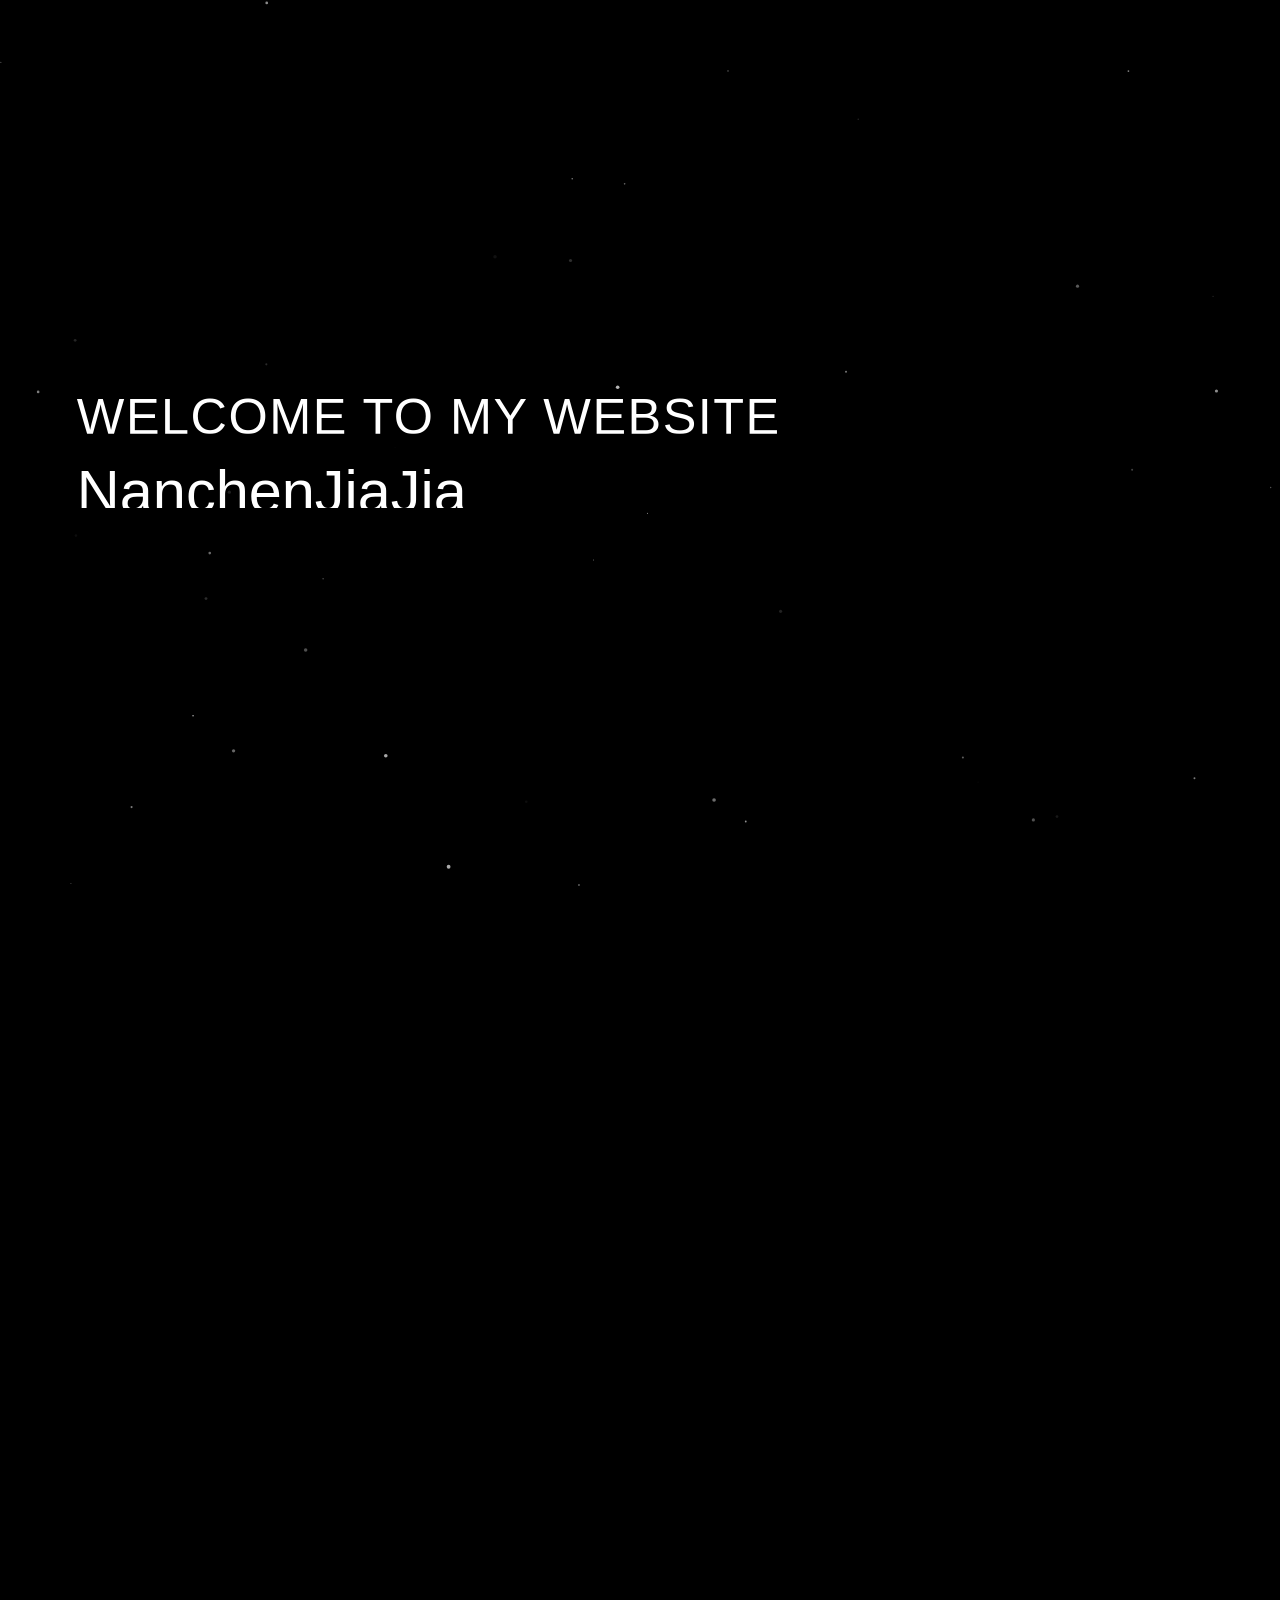
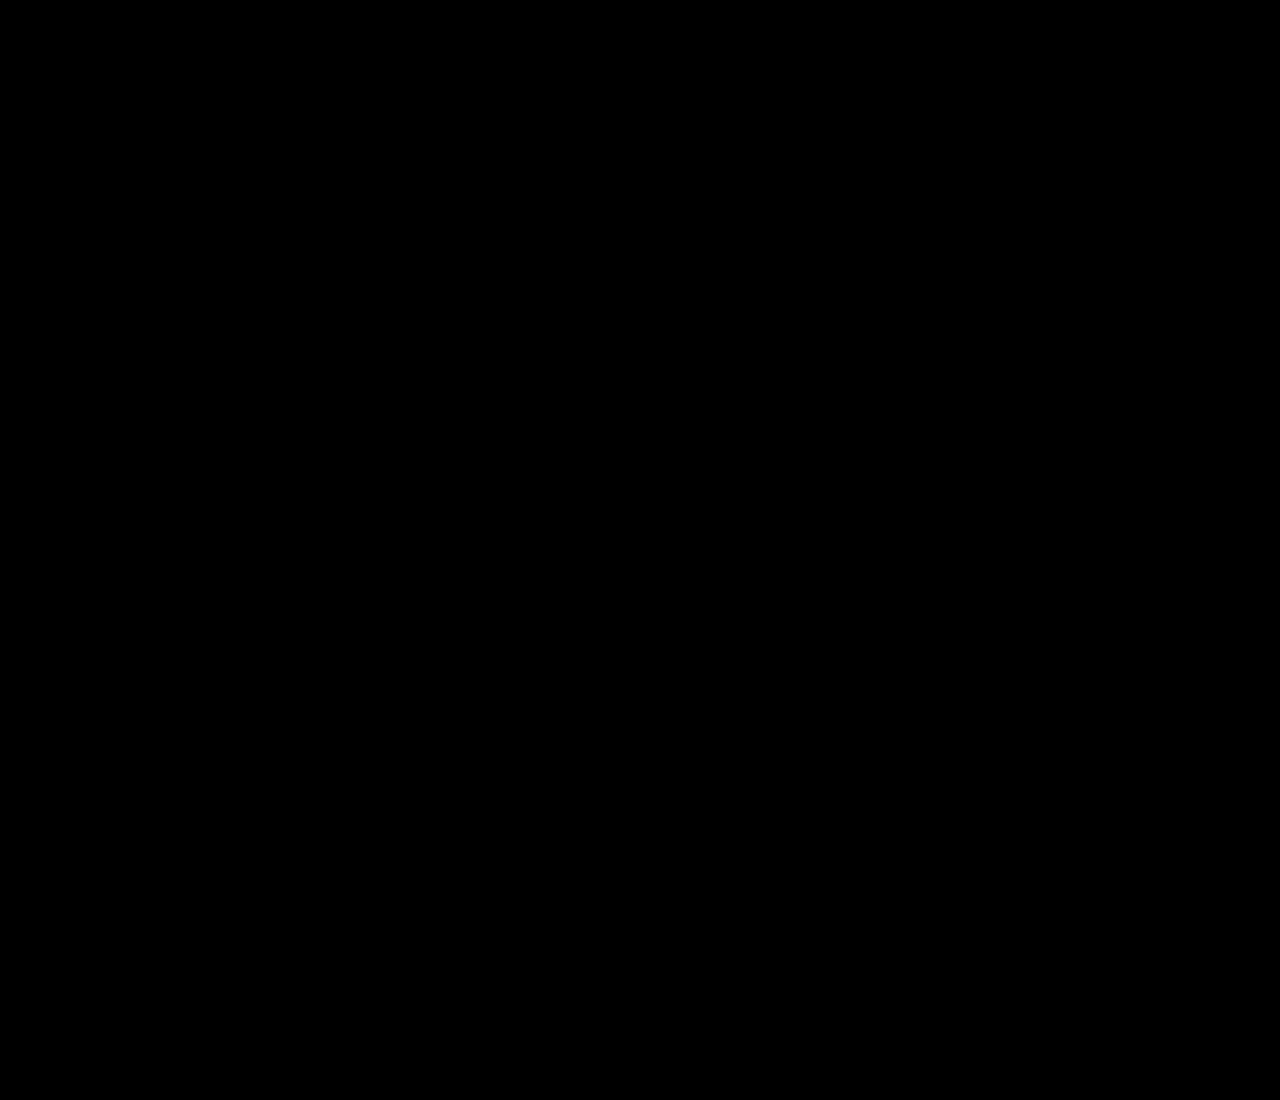
==== commit 8bb3c9a3: "链接更新" ====
--- a/index.html
+++ b/index.html
@@ -77,7 +77,7 @@
     <section class="about panel" id="about" data-page-node-id="eAjT1emfOIlSxi6aDwGyXV">
       <div class="about-row">
         <figure class="about-avatar" id="aboutAvatarBox" data-page-node-id="aboutAvatarBox">
-          <img class="about-avatar-img" id="aboutAvatar" src="https://github.com/yunshangnanchen.png"
+          <img class="about-avatar-img" id="aboutAvatar" src="assets/avatar-yunshangnanchen.jpg"
                alt="头像" data-page-node-id="aboutAvatarImg" />
           <!-- 像素化 + 打印层：黑白、彩色两张 48×48 画布由 script.js 绘制 -->
           <div class="av-print" id="avPrint" aria-hidden="true">
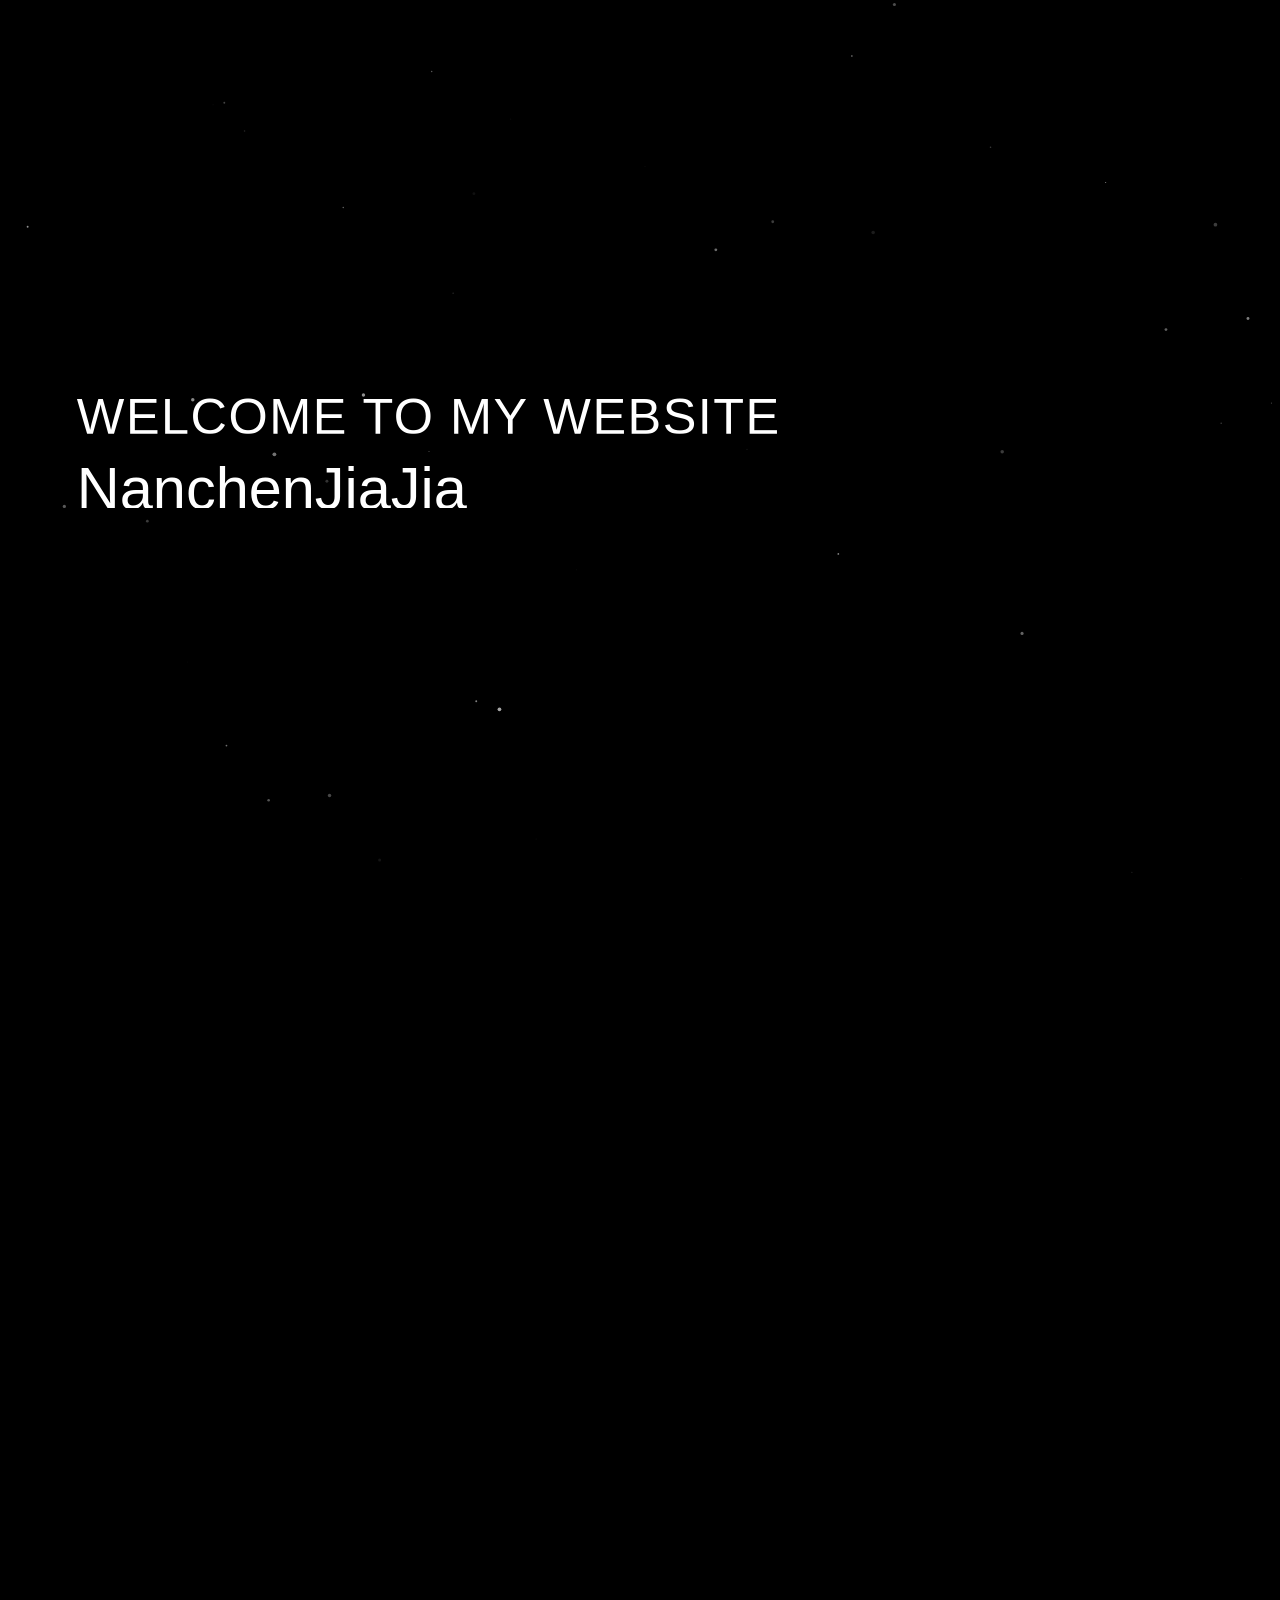
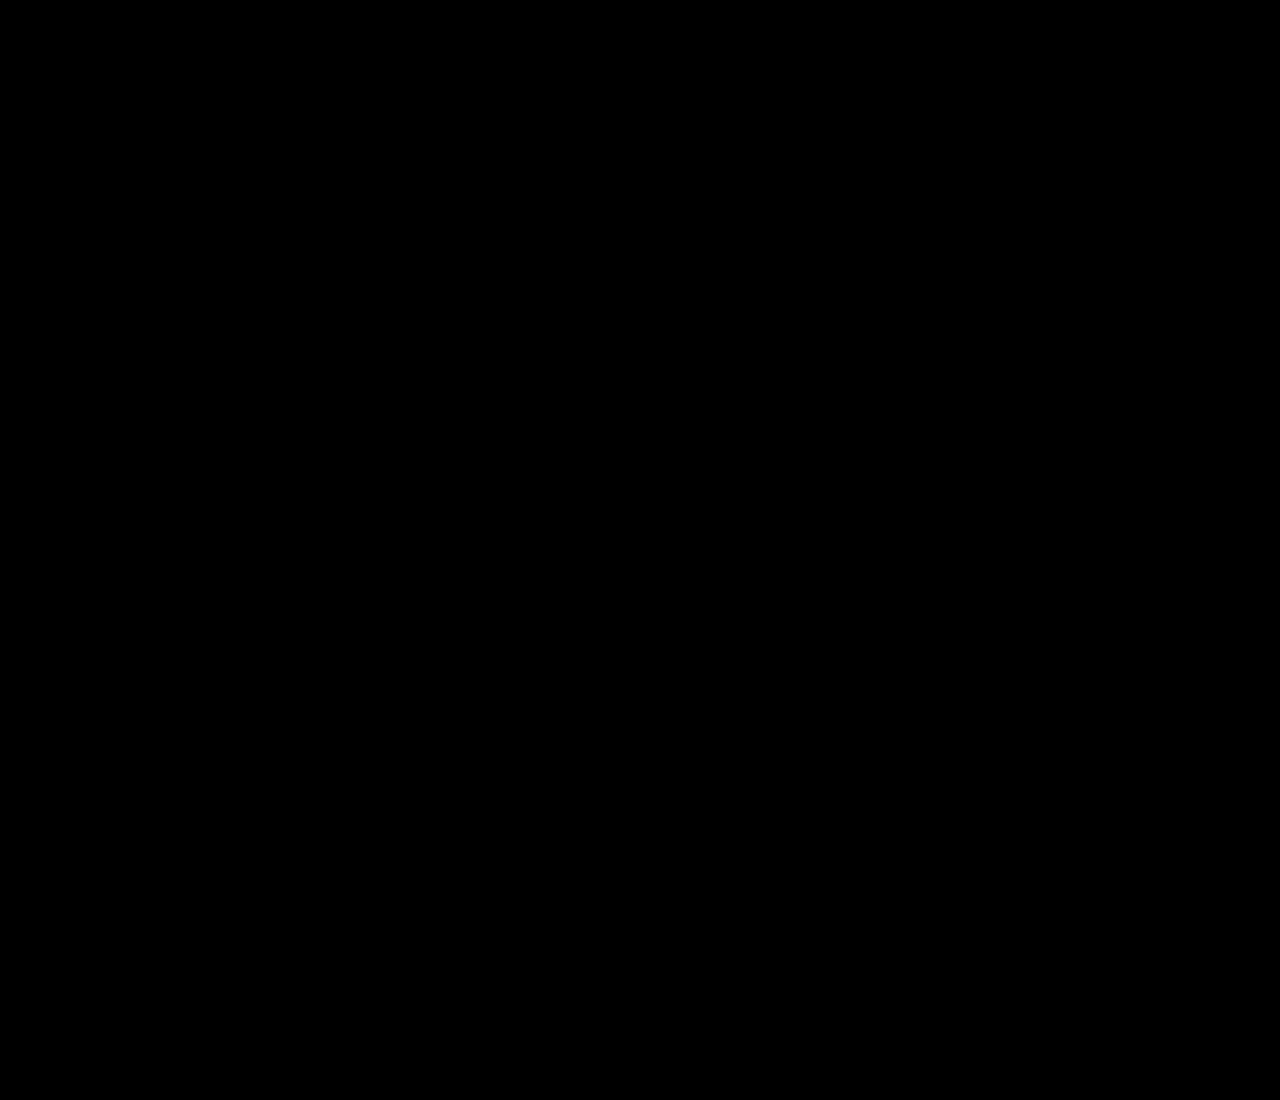
==== commit 2d7b3d8c: "加入网站自动播放音乐" ====
--- a/index.html
+++ b/index.html
@@ -111,6 +111,6 @@
   <script src="js/transition.js?v=2"></script>
   <script src="js/nav.js?v=1"></script>
   <script src="js/script.js?v=50"></script>
-  <script src="js/bgm.js?v=5"></script>
+  <script src="js/bgm.js?v=6"></script>
 </body>
 </html>
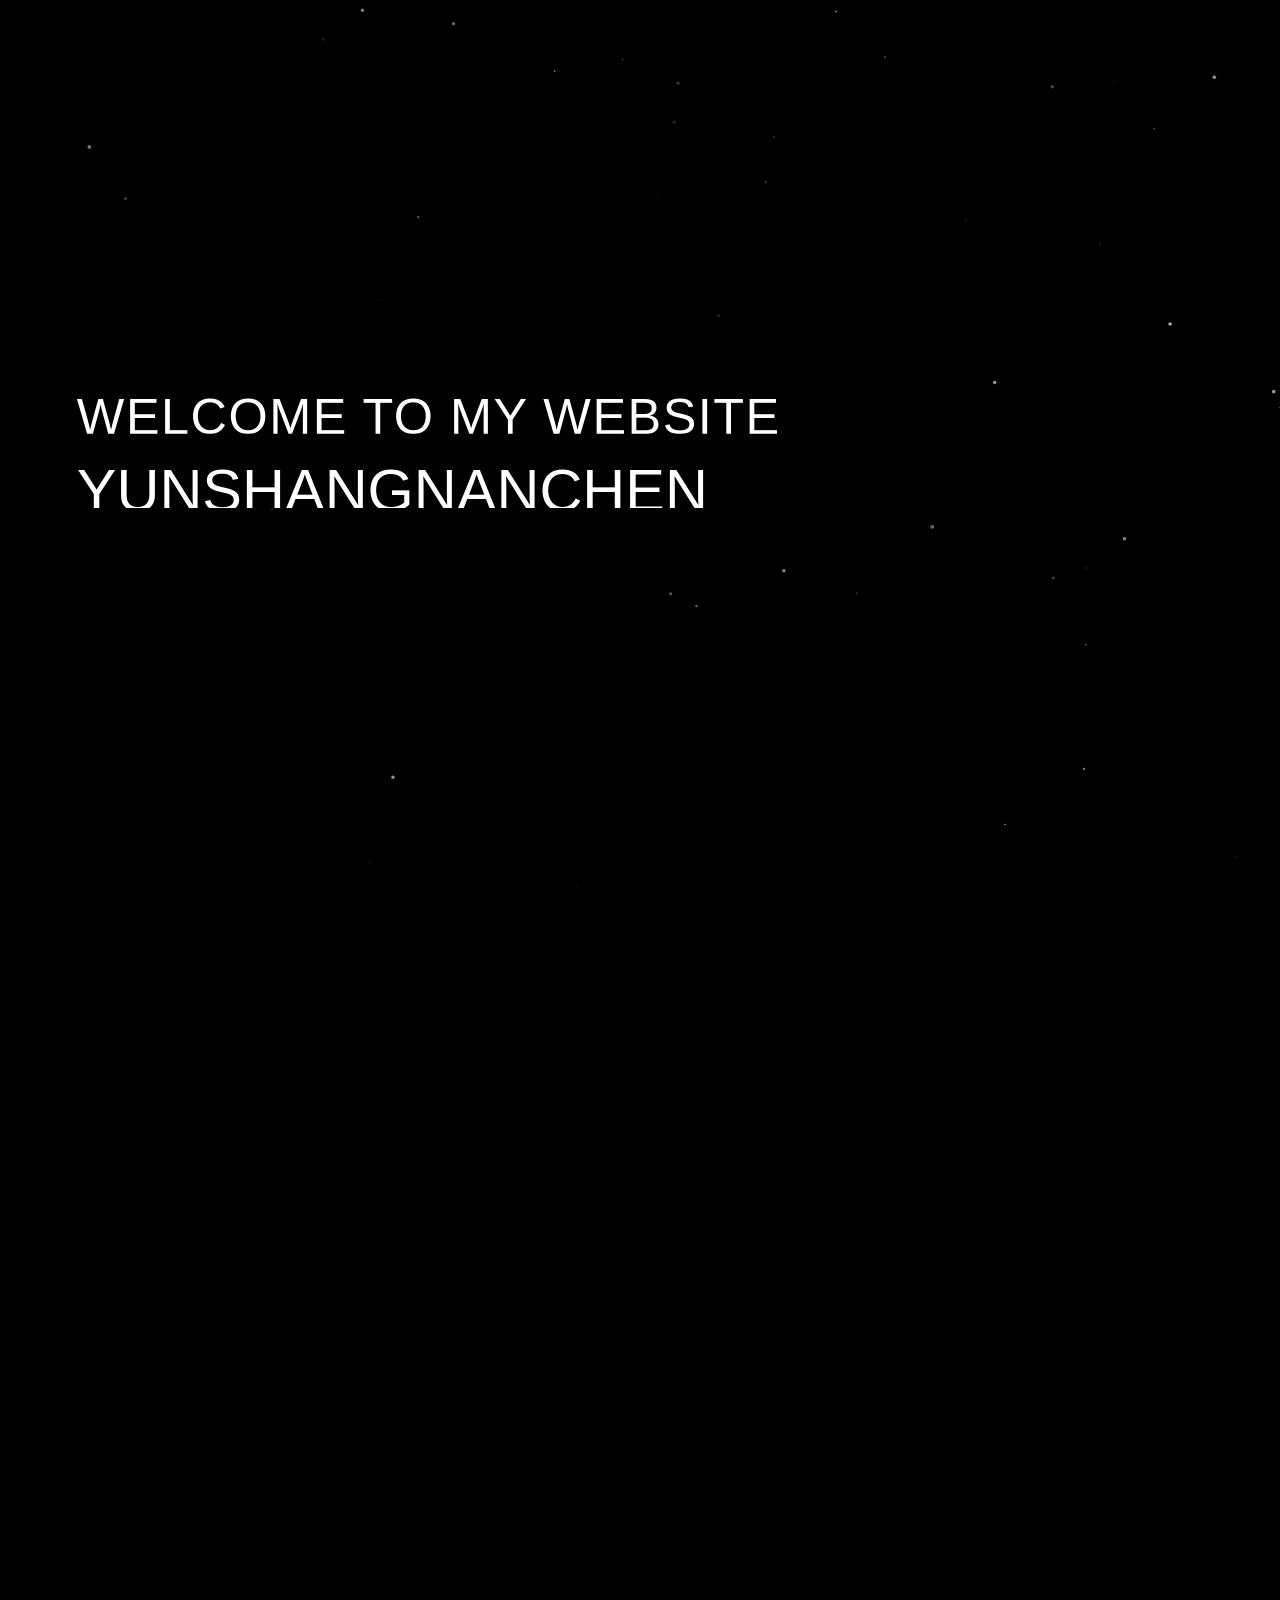
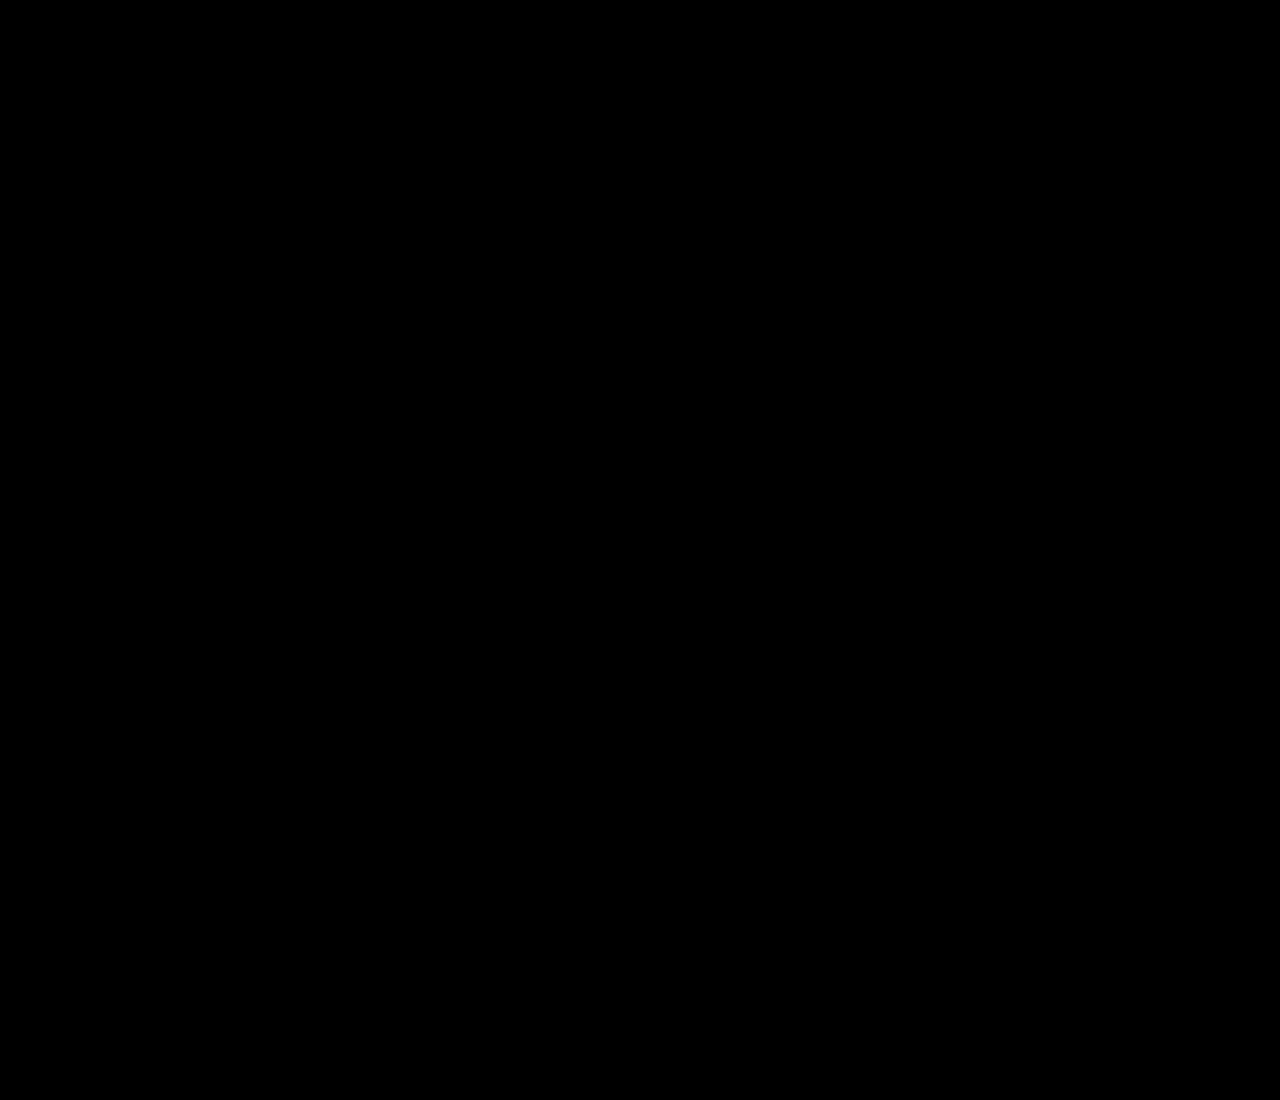
==== commit 7472fea7: "数据更新" ====
--- a/index.html
+++ b/index.html
@@ -6,7 +6,7 @@
   <title>YUNSHANGNANCHEN</title>
   <meta name="theme-color" content="#000000" />
   <link rel="icon" type="image/svg+xml" href="assets/logo.svg" />
-  <link rel="stylesheet" href="css/style.css?v=111" data-page-node-id="xi2WTGAs6AS8JpZ8TPHPvP" />
+  <link rel="stylesheet" href="css/style.css?v=117" data-page-node-id="xi2WTGAs6AS8JpZ8TPHPvP" />
   <script>
     /* 同步执行：上一页点了站内链接时，新页面第一帧就用黑幕盖住，避免闪白 */
     try {
@@ -29,7 +29,7 @@
         <p class="intro-line-1" data-page-node-id="2AqgUL0Sl02CdicPx9EwDz">WELCOME TO MY WEBSITE</p>
       </div>
       <div class="intro-mask intro-mask-2" data-page-node-id="EZa0DHFJXXiLNdZC1hEUEb">
-        <p class="intro-line-2" data-page-node-id="VyPwjm8tZ0U2SrPURVpEtP">NanchenJiaJia</p>
+        <p class="intro-line-2" data-page-node-id="VyPwjm8tZ0U2SrPURVpEtP">YUNSHANGNANCHEN</p>
       </div>
     </div>
   </div>
@@ -73,7 +73,7 @@
   <!-- 下滑出的内容：关于我 -->
   <main class="content" data-page-node-id="DnAUJldxDW2mPXIaaj1EIJ">
     <!-- 关于我：左边方框头像，右边名字 + 代码风格介绍，两者垂直居中对齐；
-         两位成员轮流展示，每人打印完停留 1.5 秒后自动切到下一位（用两个斜杠 // 区分） -->
+         三位成员轮流展示，每人打印完停留 1.5 秒后自动切到下一位（用斜杠 // 区分） -->
     <section class="about panel" id="about" data-page-node-id="eAjT1emfOIlSxi6aDwGyXV">
       <div class="about-row">
         <figure class="about-avatar" id="aboutAvatarBox" data-page-node-id="aboutAvatarBox">
@@ -93,7 +93,7 @@
           </div>
         </div>
       </div>
-      <!-- 两位成员切换器：两个横杠，位于头像+介绍的正下方居中；点击切换（点击后停止自动轮播） -->
+      <!-- 三位成员切换器：三个横杠，位于头像+介绍的正下方居中；点击切换（点击后停止自动轮播） -->
       <div class="people-switch" id="peopleSwitch" role="tablist" aria-label="切换成员"></div>
     </section>
 
@@ -110,7 +110,7 @@
   <script src="js/particles.js?v=1"></script>
   <script src="js/transition.js?v=2"></script>
   <script src="js/nav.js?v=1"></script>
-  <script src="js/script.js?v=50"></script>
-  <script src="js/bgm.js?v=6"></script>
+  <script src="js/script.js?v=56"></script>
+  <script src="js/bgm.js?v=10"></script>
 </body>
 </html>
--- a/css/style.css
+++ b/css/style.css
@@ -1,2185 +1,2200 @@
-/* ============ 黑白极简漫画风 ============ */
-:root {
-  --black: #000000;          /* 纯黑底 */
-  --black-soft: #0b0b0b;     /* 内容区底 */
-  --white: #ffffff;          /* 主线稿白 */
-  --white-dim: #b3b3b3;      /* 次级灰白 */
-  --line: rgba(255, 255, 255, 0.16);
-}
-
-* { margin: 0; padding: 0; box-sizing: border-box; }
-
-html { scroll-behavior: smooth; }
-
-body {
-  background: var(--black);
-  color: var(--white);
-  font-family: "PingFang SC", "Hiragino Sans GB", "Microsoft YaHei", "Noto Sans SC", sans-serif;
-  -webkit-font-smoothing: antialiased;
-}
-
-/* ============ 页面转场遮罩 ============ */
-/* 站内跳转时盖一层黑幕：旧页面淡入黑幕 → 跳转 → 新页面黑幕淡出，避免闪白。
-   默认透明（JS 没跑也不会挡住页面），只有 JS 加 .is-on / html.veil-on 时才显形 */
-.page-veil {
-  position: fixed;
-  inset: 0;
-  z-index: 9998;              /* 在开场动画 (9999) 之下、其余内容之上 */
-  background: #000;
-  opacity: 0;
-  pointer-events: none;
-  transition: opacity 0.42s ease;
-}
-
-.page-veil.is-on { opacity: 1; }
-
-/* 新页面首帧就用黑幕盖住（在 <head> 里同步加的 class），此时不能有过渡 */
-html.veil-on .page-veil { opacity: 1; transition: none; }
-
-/* ============ 开场动画 ============ */
-/* 动画期间锁滚动 */
-html.is-intro, html.is-intro body { overflow: hidden; height: 100%; }
-
-.intro {
-  /* 竖屏 / 非宽屏时的兜底字号；宽屏由 JS 按“横向不超过约一半”自动测算 */
-  --name-size: min(9vw, 20vh);
-  --line1-size: min(5.6vw, 13vh);
-  position: fixed;
-  inset: 0;
-  z-index: 9999;
-  background: #000;
-  display: flex;
-  align-items: center;          /* 上下居中 */
-  justify-content: flex-start;  /* 靠左 */
-  overflow: hidden;
-}
-
-/* 全屏随机漂浮粒子 */
-.intro-particles {
-  position: absolute;
-  inset: 0;
-  width: 100%;
-  height: 100%;
-  z-index: 0;
-}
-
-/* 文字：左对齐、上下居中 */
-.intro-text {
-  position: relative;
-  z-index: 1;
-  padding-left: 6vw;
-  text-align: left;
-}
-
-/* 每行文字各自一个"口子"：遮罩高度 = 字号 × 0.82 → 下方约 1/6 永远压在黑色里。
-   具体高度由 JS 在测算字号后写入（宽屏精确适配） */
-.intro-mask {
-  position: relative;
-  width: 100%;
-  overflow: hidden;
-}
-
-.intro-mask-1 { height: calc(var(--line1-size) * 0.82); }
-.intro-mask-2 { height: calc(var(--name-size) * 0.82); margin-top: 2.8vh; }
-
-/* 初始状态：口子闭合、文字在口子下方（GSAP 接管动画） */
-.intro-mask { clip-path: inset(50% 0% 50% 0%); }
-
-.intro-line-1,
-.intro-line-2 {
-  margin: 0;
-  line-height: 1;
-  color: #fff;
-  white-space: nowrap;
-  transform: translateY(115%);
-}
-
-.intro-line-1 {
-  font-size: var(--line1-size);
-  letter-spacing: .03em;
-  text-transform: uppercase;
-}
-
-.intro-line-2 {
-  font-size: var(--name-size);
-  letter-spacing: 0;
-  font-weight: 400;
-}
-
-@media (max-width: 720px) {
-  .intro { --line1-size: 5.6vw; --name-size: 12vw; }
-}
-
-/* ============ 顶部菜单栏 ============ */
-.navbar {
-  position: fixed;
-  top: 0; left: 0; right: 0;
-  z-index: 100;
-  /* 三栏：左品牌 / 中 logo / 右导航，中间栏恒定居中 */
-  display: grid;
-  grid-template-columns: 1fr auto 1fr;
-  align-items: center;
-  padding: 13px 28px;
-  background: rgba(0, 0, 0, 0.82);
-  backdrop-filter: blur(6px);
-  border-bottom: 1px solid var(--line);
-}
-
-.brand {
-  justify-self: start;
-  color: var(--white);
-  font-size: 13px;
-  letter-spacing: 2px;
-  text-decoration: none;
-  text-transform: uppercase;
-  transition: opacity 0.2s ease;
-}
-.brand:hover { opacity: 0.72; }
-
-/* 顶部居中的 logo（高度与状态栏文字一致）
-   职责分离：父层 <a> 负责悬浮的位移/缩放（纯 CSS），
-   子层 <img> 负责柔光与呼吸；GSAP 入场动画只作用于 <img>，互不覆盖 */
-.logo {
-  justify-self: center;
-  display: block;
-  line-height: 0;
-  transform-origin: 50% 50%;
-  transition: transform 0.45s cubic-bezier(.2, .8, .3, 1);
-  will-change: transform;
-}
-
-.logo img {
-  height: 15px;
-  width: auto;
-  display: block;
-  filter: drop-shadow(0 0 0 rgba(255, 255, 255, 0));
-  transition: filter 0.45s ease;
-}
-
-/* 悬浮 / 键盘聚焦：整体上浮并放大 */
-.logo:hover,
-.logo:focus-visible {
-  transform: translateY(-3px) scale(1.10);
-}
-
-.logo:focus-visible { outline: none; }
-
-/* 悬浮 / 键盘聚焦：白色柔光 + 轻微呼吸 */
-.logo:hover img,
-.logo:focus-visible img {
-  filter: drop-shadow(0 0 7px rgba(255, 255, 255, 0.55))
-          drop-shadow(0 0 14px rgba(255, 255, 255, 0.22));
-  animation: logoBreathe 1.5s ease-in-out infinite;
-}
-
-@keyframes logoBreathe {
-  0%, 100% { transform: scale(1); }
-  50%      { transform: scale(1.05); }
-}
-
-.menu {
-  justify-self: end;
-  display: flex;
-  align-items: center;
-}
-
-/* 每个菜单项盒子高度固定 20px：选中态只加装饰，不改盒子尺寸，
-   否则 flex 居中会把文字顶上去 1.5px，五个选项就参差不齐 */
-.menu a {
-  display: flex;
-  align-items: center;
-  height: 20px;
-  color: var(--white-dim);
-  text-decoration: none;
-  font-size: 12px;
-  letter-spacing: 1.5px;
-  line-height: 1;
-  white-space: nowrap;
-  transition: color 0.25s ease;
-}
-.menu a > span { display: block; position: relative; }
-
-/* 宽屏：选项之间用「/」分隔。斜杠是 a 里的一个 flex 项，
-   由 align-items:center 统一垂直居中，不受各链接盒高影响 */
-.menu a:not(:last-child)::after {
-  content: '/';
-  display: block;
-  margin: 0 5px 0 6.5px;      /* 左边多 1.5px，补掉 letter-spacing 的行尾空隙 */
-  letter-spacing: 0;
-  line-height: 1;
-  color: rgba(255, 255, 255, 0.24);   /* 独立指定颜色，hover 不会跟着变白 */
-}
-
-.menu a:hover { color: var(--white); }
-
-/* 当前所在页面：下划线用绝对定位的伪元素画在文字下面，
-   完全不参与布局，所以不会把文字顶偏 */
-.menu a.active {
-  color: var(--white);
-}
-.menu a.active > span::after {
-  content: '';
-  position: absolute;
-  left: 0;
-  right: 0;
-  bottom: -5px;
-  height: 1px;
-  background: rgba(255, 255, 255, 0.55);
-}
-
-/* ============ 竖屏：三条横线菜单按钮（宽屏隐藏） ============ */
-.menu-toggle {
-  display: none;
-  position: relative;
-  width: 34px;
-  height: 26px;
-  padding: 0;
-  border: 0;
-  background: none;
-  cursor: pointer;
-  -webkit-tap-highlight-color: transparent;
-}
-.menu-toggle .bar {
-  position: absolute;
-  left: 6px; right: 6px;
-  height: 1.5px;
-  background: rgba(255, 255, 255, 0.85);
-  transition: transform .32s cubic-bezier(.2,.8,.3,1),
-              opacity .18s ease,
-              top .32s cubic-bezier(.2,.8,.3,1);
-}
-.menu-toggle .bar:nth-child(1) { top: 7px; }
-.menu-toggle .bar:nth-child(2) { top: 12.5px; }
-.menu-toggle .bar:nth-child(3) { top: 18px; }
-
-/* 展开时三条线收成一个叉 */
-.navbar.menu-open .menu-toggle .bar:nth-child(1) { top: 12.5px; transform: rotate(45deg); }
-.navbar.menu-open .menu-toggle .bar:nth-child(2) { opacity: 0; }
-.navbar.menu-open .menu-toggle .bar:nth-child(3) { top: 12.5px; transform: rotate(-45deg); }
-
-/* ============ 全站背景音乐：HOME 左侧小三角 / 迷你频谱 ============ */
-/* 三角与频谱条都绝对居中叠在按钮里，位置完全重合，
-   这样 GSAP 才能在两者之间做「缩放 + 旋转 + 淡入淡出」的形变过渡 */
-.bgm-toggle {
-  position: relative;
-  display: inline-flex;
-  align-items: center;
-  justify-content: center;
-  width: 26px;
-  height: 18px;
-  margin-left: 18px;
-  margin-right: 20px;          /* 与第一个菜单项 HOME 拉开距离，别贴着 */
-  padding: 0;
-  background: transparent;
-  border: 0;
-  color: var(--white);
-  cursor: pointer;
-  vertical-align: middle;
-  -webkit-tap-highlight-color: transparent;
-}
-
-.bgm-tri {
-  position: absolute;
-  left: 50%;
-  top: 50%;
-  width: 0; height: 0;
-  margin: -5px 0 0 -4px;            /* 8×10 的三角形居中 */
-  border-style: solid;
-  border-width: 5px 0 5px 8px;
-  border-color: transparent transparent transparent rgba(255, 255, 255, 0.8);
-  transform-origin: center center;
-  transition: border-left-color .2s ease;
-  will-change: transform, opacity;
-}
-.bgm-toggle:hover .bgm-tri { border-left-color: var(--white); }
-
-.bgm-bars {
-  position: absolute;
-  left: 50%;
-  top: 50%;
-  display: inline-flex;
-  align-items: flex-end;
-  gap: 2px;
-  height: 14px;
-  margin: -7px 0 0 -9px;            /* 18×14 居中（5 条 2px + 4 间隙 2px） */
-  opacity: 0;
-  visibility: hidden;
-  transform-origin: center center;
-  will-change: transform, opacity;
-}
-.bgm-bars i {
-  display: block;
-  width: 2px;
-  height: 100%;
-  background: var(--white);
-  border-radius: 1px;
-  transform-origin: bottom center;
-  will-change: transform;
-}
-.bgm-bars i:nth-child(2) { animation-duration: .7s;  animation-delay: -.20s; }
-.bgm-bars i:nth-child(3) { animation-duration: 1.1s; animation-delay: -.50s; }
-.bgm-bars i:nth-child(4) { animation-duration: .8s;  animation-delay: -.10s; }
-.bgm-bars i:nth-child(5) { animation-duration: 1s;   animation-delay: -.35s; }
-
-/* 有 GSAP 时：完全由 JS 补间驱动，关掉 CSS 过渡/关键帧避免互相打架 */
-.bgm-toggle.is-gsap .bgm-tri,
-.bgm-toggle.is-gsap .bgm-bars,
-.bgm-toggle.is-gsap .bgm-bars i { transition: none; }
-
-/* 无 GSAP 时的降级：纯 CSS 淡入淡出 + 关键帧跳动 */
-.bgm-toggle:not(.is-gsap) .bgm-bars { transition: opacity .2s ease; }
-.bgm-toggle:not(.is-gsap).is-playing .bgm-tri { opacity: 0; visibility: hidden; }
-.bgm-toggle:not(.is-gsap).is-playing .bgm-bars { opacity: 1; visibility: visible; }
-.bgm-toggle:not(.is-gsap).is-playing .bgm-bars i { animation: bgmBar .9s ease-in-out infinite alternate; }
-
-@keyframes bgmBar {
-  from { transform: scaleY(.22); }
-  to   { transform: scaleY(1); }
-}
-
-/* ============ 全站漂浮粒子 ============ */
-/* 固定在窗口上：位于内容之上（黑底处清晰可见）、状态栏之下，不拦截任何点击 */
-.bg-particles {
-  position: fixed;
-  inset: 0;
-  width: 100%;
-  height: 100%;
-  z-index: 3;
-  pointer-events: none;
-}
-
-/* ============ 首屏图片 ============ */
-/* hero 区域总高 200vh：前 100vh 是整屏图，之后随滚动上下裁切 */
-.hero {
-  height: 200vh;
-  position: relative;
-}
-
-.hero-sticky {
-  position: sticky;
-  top: 0;
-  height: 100vh;
-  display: flex;
-  align-items: center;
-  justify-content: center;
-  overflow: hidden;
-}
-
-/* 可视区（裁切窗口）：宽度恒 100%，高度由 JS 从 100vh 收窄到 KEEP vh，
-   本身在视口里垂直居中 → 上下等量裁切 */
-.hero-frame {
-  position: relative;
-  width: 100%;
-  height: 100vh;
-  overflow: hidden;
-  will-change: height;
-}
-
-/* 图片：铺满可视区并居中裁切，
-   可视区上下收窄时，图片中间那一条始终留在可视区中央 */
-.hero-img {
-  position: absolute;
-  inset: 0;
-  width: 100%;
-  height: 100%;
-  object-fit: cover;
-  object-position: center;
-  display: block;
-  filter: grayscale(100%) contrast(1.08);   /* 黑白漫画感 */
-}
-
-/* 裁切窗口的上下边线（极简细线，强调"画面被裁切"） */
-.crop-edge {
-  position: absolute;
-  inset: 0;
-  border-top: 1px solid rgba(255, 255, 255, 0.38);
-  border-bottom: 1px solid rgba(255, 255, 255, 0.38);
-  pointer-events: none;
-  opacity: 0;
-  transition: opacity 0.3s ease;
-}
-
-.hero-caption {
-  position: absolute;
-  left: 0;
-  right: 0;
-  bottom: 15%;
-  text-align: center;
-  white-space: nowrap;
-  font-size: 14px;
-  letter-spacing: 6px;
-  color: var(--white-dim);
-  text-shadow: 0 0 10px rgba(0, 0, 0, 0.9);
-  transition: opacity 0.3s ease;
-}
-
-.scroll-hint {
-  position: absolute;
-  left: 0;
-  right: 0;
-  bottom: 26px;
-  display: flex;
-  align-items: center;
-  justify-content: center;
-  gap: 8px;
-  font-size: 12px;
-  letter-spacing: 4px;
-  color: var(--white-dim);
-  animation: bob 2.2s ease-in-out infinite;
-  transition: opacity 0.4s ease;
-}
-
-.scroll-hint .arrow { font-size: 15px; }
-
-@keyframes bob {
-  0%, 100% { transform: translateY(0); }
-  50%      { transform: translateY(6px); }
-}
-
-/* ============ 下方内容 ============ */
-.content {
-  position: relative;
-  z-index: 2;
-  background: var(--black);
-  padding: 120px 20px 0;
-  /* 至少一屏高：保证滑到底时上面的首屏图片已经完全离开视口（不再有残留） */
-  min-height: 100vh;
-  display: flex;
-  flex-direction: column;
-}
-
-/* 方框去掉：不要边框、不要底色 */
-.panel {
-  width: 100%;              /* 在 flex 列父容器里明确撑满，再靠 max-width 收口 */
-  max-width: 1040px;
-  margin: 0 auto;
-  padding: 84px 64px;
-  background: none;
-  border: 0;
-}
-
-/* ---- 关于我：左方框头像 / 右代码编辑器，垂直居中对齐；切换器在整块正下方居中 ---- */
-.about {
-  flex: 1 1 auto;          /* 撑满下方内容区，让页脚落到最底部 */
-  display: flex;
-  flex-direction: column;   /* 纵向：上方是头像+文字的组合行，下方是切换器 */
-  align-items: center;
-  justify-content: center;
-  gap: 26px;
-  --av-size: 300px;         /* 头像尺寸总控：文字块高度跟着它走 */
-}
-
-/* 头像 + 文字的组合行：横向居中，作为一整块对齐页面中心 */
-.about-row {
-  align-self: stretch;      /* 撑满 .about 的内容宽度，内部再居中头像+文字 */
-  width: 100%;
-  display: flex;
-  align-items: center;
-  justify-content: center;
-  gap: 46px;
-  max-width: 100%;
-}
-
-.about-avatar {
-  position: relative;
-  flex: 0 0 auto;
-  width: var(--av-size);
-  height: var(--av-size);
-  border: 1px solid var(--line);   /* 方框 */
-  background: #111;
-  overflow: hidden;
-}
-
-.about-avatar-img {
-  width: 100%;
-  height: 100%;
-  display: block;
-  object-fit: cover;
-  /* 头像保持彩色（与全站黑白风区分，突出个人标识） */
-}
-
-/* 头像加载失败（比如没联网）时退化成首字母方块 */
-/* 头像「像素化 + 打印」入场：两层像素画布（黑白在下、彩色在上）叠加，
-   JS 用 clip-path 自上而下逐行揭开，彩色比黑白晚一点跟上 */
-.av-print {
-  position: absolute;
-  inset: 0;
-  opacity: 0;
-  visibility: hidden;
-  pointer-events: none;
-}
-.about-avatar.is-printing .av-print { opacity: 1; visibility: visible; }
-.av-px {
-  position: absolute;
-  inset: 0;
-  width: 100%;
-  height: 100%;
-  display: block;
-  image-rendering: pixelated;          /* 画布只有 56×56，放大靠最近邻，才有方块感 */
-  -webkit-image-rendering: pixelated;
-}
-.av-px--mono { filter: grayscale(1) contrast(1.28) brightness(1.06); }
-.av-scan {
-  position: absolute;
-  left: 0; right: 0;
-  top: 0;
-  height: 1px;
-  background: rgba(255, 255, 255, 0.9);
-  box-shadow: 0 0 10px 2px rgba(255, 255, 255, 0.35);
-  opacity: 0;
-}
-/* 进入像素模式后，原始平滑头像让位给像素版 */
-.about-avatar.is-pixel .about-avatar-img { opacity: 0; }
-
-.about-avatar.is-fallback {
-  display: flex;
-  align-items: center;
-  justify-content: center;
-  font-size: 92px;
-  letter-spacing: 0;
-  color: var(--white-dim);
-}
-
-.about-text {
-  min-width: 0;
-  flex: 0 1 560px;          /* 不参与 flex 拉伸 → 头像 + 文字作为一整个组合居中，不被顶到两侧贴边 */
-  max-width: 560px;
-  height: var(--av-size);   /* 文字块高度精确等于头像：首行贴顶、末行贴底 */
-  display: flex;
-  flex-direction: column;
-}
-
-/* ---- 代码风格的「关于我」：行号 | 内容，无外框窗口 ---- */
-.code-block {
-  font-family: 'SF Mono', 'Menlo', 'Consolas', 'Courier New', monospace;
-  font-size: 16px;
-  line-height: 1.55;
-  flex: 1 1 auto;          /* 撑满 .about-text 的整高 */
-  min-height: 0;
-  display: flex;
-  flex-direction: column;
-}
-
-/* ---- 两位成员切换器：两个横杠，居中排布在头像+介绍的正下方 ---- */
-.people-switch {
-  flex: 0 0 auto;
-  display: flex;
-  align-items: center;
-  justify-content: center;
-  gap: 12px;
-  user-select: none;
-}
-.people-switch .ps-bar {
-  position: relative;
-  width: 34px;
-  height: 22px;             /* 扩大点击命中区，视觉横杠只有 2px */
-  padding: 0;
-  border: 0;
-  background: none;
-  cursor: pointer;
-  -webkit-tap-highlight-color: transparent;
-}
-.people-switch .ps-bar::before {
-  content: '';
-  position: absolute;
-  left: 0; right: 0;
-  top: 50%;
-  height: 2px;
-  margin-top: -1px;
-  background: rgba(255, 255, 255, 0.24);
-  transition: background-color .28s ease, box-shadow .28s ease;
-}
-.people-switch .ps-bar:hover::before { background: rgba(255, 255, 255, 0.5); }
-.people-switch .ps-bar:focus-visible { outline: none; }
-.people-switch .ps-bar:focus-visible::before {
-  background: rgba(255, 255, 255, 0.55);
-  box-shadow: 0 0 0 2px rgba(255, 255, 255, 0.18);
-}
-/* 当前激活的横杠：变白 + 微微发光 */
-.people-switch .ps-bar.is-on::before {
-  background: var(--white);
-  box-shadow: 0 0 8px rgba(255, 255, 255, 0.45);
-}
-
-.code-body {
-  padding: 0;
-  flex: 1 1 auto;          /* 撑满整个代码块高度 */
-  display: flex;
-  flex-direction: column;
-  justify-content: space-between;   /* 第一行贴顶、末行贴底，中间均匀分布 */
-}
-
-.code-line {
-  display: flex;
-  align-items: baseline;
-  flex: 0 0 auto;          /* 纵向不拉伸：每行按内容高度 */
-  min-width: 0;            /* 允许窄屏收缩，长注释能换行 */
-}
-.code-line .ln {
-  flex: 0 0 2.2em;
-  text-align: right;
-  color: rgba(179, 179, 179, 0.4);
-  user-select: none;
-}
-.code-line .sep {
-  flex: 0 0 1.5em;
-  text-align: center;
-  color: rgba(179, 179, 179, 0.28);
-  user-select: none;
-}
-.code-line .lc {
-  flex: 1 1 auto;
-  min-width: 0;
-  color: #e8e8e8;            /* 普通文字（含 // 注释行）颜色不变 */
-  white-space: pre-wrap;
-  word-break: break-word;
-}
-
-/* 语法着色：C 与 Python 两套共用的 token 色 */
-.tk-pre { color: #c586c0; }   /* 预处理 #include / Python 的 import 等 */
-.tk-kw  { color: #569cd6; }   /* 关键字 int / return / def / if / raise 等 */
-.tk-fn  { color: #dcdcaa; }   /* 函数名 main / printf / SystemExit */
-.tk-str { color: #ce9178; }   /* 字符串 */
-.tk-cmt { color: #6a9955; }   /* 注释 // 与 #（VSCode 绿） */
-.tk-num { color: #b5cea8; }   /* 数字 */
-.tk-cls { color: #4ec9b0; }   /* 类名 / 异常名 */
-.tk-op  { color: #d4d4d4; }   /* 运算符 */
-
-/* 首行名字的可点击 GitHub 链接：保持注释绿，加下划线暗示可点 */
-.name-link {
-  color: #8fc07a;
-  text-decoration: none;
-  border-bottom: 1px solid rgba(143, 192, 122, 0.45);
-  transition: color .25s ease, border-color .25s ease;
-}
-.name-link:hover {
-  color: #ffffff;
-  border-color: rgba(255, 255, 255, 0.7);
-}
-
-/* 打字机光标（逐字出现时显示在行尾，闪烁） */
-.tk-caret {
-  display: inline-block;
-  width: 0.5em;
-  height: 1.05em;
-  margin: 0 0 -0.16em 2px;
-  background: #e8e8e8;
-  box-shadow: 0 0 6px rgba(232, 232, 232, 0.6);
-  vertical-align: baseline;
-  animation: caretBlink 1.05s steps(1, end) infinite;
-}
-@keyframes caretBlink {
-  0%, 50%  { opacity: 1; }
-  50.01%, 100% { opacity: 0; }
-}
-
-/* 页脚 */
-.footer {
-  text-align: center;
-  padding: 48px 0 40px;
-  font-size: 12px;
-  letter-spacing: 4px;
-  color: rgba(179, 179, 179, 0.6);
-}
-
-.footer span { display: inline-block; }
-
-/* ============ 内页独立页脚区：友情链接（GitHub / STUDIO） ============ */
-/* 与站体同为黑底，仅 95% 不透明 + 极淡提亮，形成一个「比黑稍亮一点」的空间；
-   顶部一条细线划分，与上方内容之间留出很大的呼吸距离。 */
-.footer--links {
-  position: relative;
-  z-index: 2;
-  width: 100%;
-  /* ---- 尺寸总控：只改这几个变量就能调整整块大小 ---- */
-  --fl-scale: 1;                              /* ① 整体缩放：0.8 = 整块矮 20%，1.2 = 高 20% */
-  --fl-top: 500px;                            /* ② 与正文之间的距离（只挪位置，不影响块高） */
-  --fl-pad-top: calc(40px * var(--fl-scale));    /* 块顶 → 表头 */
-  --fl-head-gap: calc(46px * var(--fl-scale));   /* 表头 → 链接列表 */
-  --fl-row: calc(9px * var(--fl-scale));         /* 每行链接的上下留白 */
-  --fl-copy-gap: calc(60px * var(--fl-scale));  /* 列表 → 版权行 */
-  --fl-pad-bottom: calc(30px * var(--fl-scale)); /* 版权行 → 块底 */
-
-  margin: 0;
-  margin-top: var(--fl-top);
-  padding-top: var(--fl-pad-top);
-  text-align: left;
-  font-size: 12px;
-  letter-spacing: 0;
-  color: var(--white-dim);
-  background:
-    linear-gradient(180deg, rgba(255, 255, 255, 0.052) 0%, rgba(255, 255, 255, 0.022) 100%),
-    rgba(0, 0, 0, 0.95);
-  -webkit-backdrop-filter: blur(14px);
-  backdrop-filter: blur(14px);
-  border-top: 1px solid rgba(255, 255, 255, 0.12);
-}
-
-.fl-band {
-  width: 100%;
-  max-width: 1120px;          /* 与内页内容区同宽，左右对齐 */
-  margin: 0 auto;
-  padding: 0 40px;
-}
-
-/* 表头：左标题 + 右数量，下方一条细分隔线（沿用站内小标签语气） */
-.fl-head {
-  display: flex;
-  align-items: baseline;
-  gap: 12px;
-  padding-bottom: 20px;
-  margin-bottom: var(--fl-head-gap);
-  border-bottom: 1px solid rgba(255, 255, 255, 0.10);
-}
-.fl-title {
-  font-size: 12px;
-  letter-spacing: 6px;
-  color: var(--white);
-}
-.fl-sub {
-  font-size: 9px;
-  letter-spacing: 2.6px;
-  text-transform: uppercase;
-  color: rgba(255, 255, 255, 0.30);
-}
-.fl-count {
-  margin-left: auto;
-  font-size: 9px;
-  letter-spacing: 2px;
-  color: rgba(255, 255, 255, 0.24);
-  font-variant-numeric: tabular-nums;
-}
-
-/* 4 列 × 5 行，按列向下排；每列内部左对齐 */
-.fl-grid {
-  display: grid;
-  grid-template-columns: repeat(4, minmax(0, 1fr));
-  grid-template-rows: repeat(5, auto);
-  grid-auto-flow: column;
-  column-gap: 48px;
-  row-gap: 0;
-}
-
-/* 纯文字链接：无边框、无底色 */
-.fl-link {
-  display: flex;
-  align-items: baseline;
-  justify-self: start;
-  max-width: 100%;
-  padding: var(--fl-row) 0;
-  line-height: 1.3;
-  text-decoration: none;
-  color: #c4c4c4;
-  transition: color .28s ease, transform .28s cubic-bezier(.22, .61, .36, 1);
-}
-.fl-name {
-  position: relative;
-  font-size: 13px;
-  letter-spacing: .06em;
-  white-space: nowrap;
-  overflow: hidden;
-  text-overflow: ellipsis;
-}
-/* hover：文字转白，编号提亮，整行右移一点点 */
-.fl-link:hover {
-  color: var(--white);
-  transform: translateX(3px);
-}
-.fl-link:focus-visible {
-  outline: 1px solid rgba(255, 255, 255, 0.5);
-  outline-offset: 4px;
-}
-
-/* 版权行：这块空间的收尾，和首页页脚同一语气 */
-.fl-copy {
-  margin-top: var(--fl-copy-gap);
-  padding: 0 40px var(--fl-pad-bottom);
-  text-align: center;
-  font-size: 11px;
-  letter-spacing: 4px;
-  color: rgba(255, 255, 255, 0.34);
-}
-
-@media (max-width: 980px) {
-  .fl-band { padding: 0 28px; }
-  .fl-grid {
-    grid-template-columns: repeat(2, minmax(0, 1fr));
-    grid-template-rows: repeat(10, auto);
-    column-gap: 40px;
-  }
-  .footer--links { --fl-top: 230px; --fl-pad-top: calc(38px * var(--fl-scale)); }
-  .fl-copy { padding: 0 28px calc(36px * var(--fl-scale)); }
-}
-
-@media (max-width: 560px) {
-  .fl-band { padding: 0 20px; }
-  .fl-grid { column-gap: 24px; }
-  .fl-head { margin-bottom: calc(24px * var(--fl-scale)); }
-  .fl-sub { display: none; }
-  .footer--links { --fl-top: 170px; --fl-pad-top: calc(32px * var(--fl-scale)); }
-  .fl-name { font-size: 12px; letter-spacing: .02em; }
-  .fl-copy { padding: 0 20px calc(34px * var(--fl-scale)); letter-spacing: 3px; }
-}
-
-/* ============ STUDIO 页面（专辑） ============ */
-.music-page {
-  position: relative;
-  z-index: 2;
-  min-height: 100vh;
-  display: flex;
-  flex-direction: column;
-  align-items: center;          /* 水平居中 */
-  justify-content: center;      /* 内容整体垂直居中（内容高时自动撑开，不裁切） */
-  padding: 120px 40px 80px;
-}
-/* 封面规格文字下方的直线音频条（点一下播放 / 暂停 Mirror） */
-.soundbar {
-  width: 100%;
-  margin-top: 26px;
-  cursor: pointer;
-  outline: none;
-  -webkit-tap-highlight-color: transparent;
-}
-.sb-line {
-  position: relative;
-  display: block;
-  height: 1px;
-  background: rgba(255, 255, 255, 0.3);
-  transition: background-color .25s ease;
-}
-/* 进度条视觉只有 1px，但扩大可拖拽的命中区域（上下各约 9px） */
-.sb-line::before {
-  content: '';
-  position: absolute;
-  left: 0; right: 0;
-  top: -9px;
-  height: 19px;
-  cursor: pointer;
-}
-.soundbar:hover .sb-line,
-.soundbar:focus-visible .sb-line { background: rgba(255, 255, 255, 0.45); }
-.sb-fill {
-  position: absolute;
-  left: 0; top: 0;
-  width: 0;
-  height: 1px;
-  background: var(--white);
-}
-.sb-knob {
-  position: absolute;
-  left: 0; top: 50%;
-  width: 7px; height: 7px;
-  margin: -3.5px 0 0 -3.5px;
-  border-radius: 50%;
-  background: var(--white);
-  box-shadow: 0 0 8px rgba(255, 255, 255, 0.5);
-  opacity: 0.55;
-  transition: opacity .25s ease, left .2s linear;
-}
-.soundbar[data-state="idle"] .sb-knob { opacity: 0; }
-.soundbar:hover .sb-knob,
-.soundbar[data-state="playing"] .sb-knob,
-.soundbar[data-state="paused"] .sb-knob { opacity: 1; }
-.sb-info {
-  display: flex;
-  align-items: center;
-  justify-content: space-between;
-  gap: 12px;
-  margin-top: 11px;
-  font-size: 10px;
-  letter-spacing: 2px;
-  line-height: 1.4;
-  color: var(--white-dim);
-  text-transform: uppercase;
-}
-.sb-title {
-  min-width: 0;
-  overflow: hidden;
-  text-overflow: ellipsis;
-  white-space: nowrap;
-  transition: color .25s ease;
-}
-.soundbar[data-state="playing"] .sb-title { color: var(--white); }
-.sb-right {
-  flex: 0 0 auto;
-  display: flex;
-  align-items: center;
-  gap: 9px;
-}
-.sb-icon {
-  width: 12px;
-  text-align: center;
-  color: var(--white);
-  font-size: 9px;
-  letter-spacing: 0;
-  display: inline-block;
-  transform-origin: center;
-  transition: opacity .22s ease;
-}
-/* 播放/暂停切换时：图标放大回弹一下（脉冲），让切换有过渡而不是硬切 */
-.sb-icon.is-pulse {
-  animation: sbIconPulse .38s cubic-bezier(.34, 1.56, .64, 1);
-}
-@keyframes sbIconPulse {
-  0%   { transform: scale(1);   opacity: 0.25; }
-  45%  { transform: scale(1.65); opacity: 1; }
-  100% { transform: scale(1);   opacity: 1; }
-}
-.sb-time {
-  letter-spacing: 1px;
-  font-variant-numeric: tabular-nums;
-}
-/* 播放时间轴上方的实时频谱条 */
-.sb-spectrum {
-  display: block;
-  width: 100%;
-  height: 30px;
-  margin-bottom: 12px;
-}
-/* 起播被拦截 / 播放器没加载：文案略提亮，提示去点上面的 Spotify */
-.soundbar[data-state="blocked"] .sb-title,
-.soundbar[data-state="unavailable"] .sb-title { color: var(--white); }
-.album {
-  width: 100%;
-  max-width: 980px;
-  display: flex;
-  align-items: stretch;           /* 两列等高：右侧列表底部才能落到左侧播放条底边 */
-  gap: 56px;
-}
-.album-left {
-  flex: 0 0 auto;
-  width: 320px;
-  max-width: 100%;
-}
-.album-cover {
-  width: 320px;
-  aspect-ratio: 1 / 1;
-  border: 1px solid var(--line);
-  overflow: hidden;
-  background: #111;
-}
-.album-cover img {
-  width: 100%;
-  height: 100%;
-  object-fit: cover;
-  display: block;
-}
-.album-meta {
-  margin-top: 22px;
-  width: 320px;
-  max-width: 100%;
-}
-.meta-head {
-  display: flex;
-  justify-content: space-between;
-  align-items: baseline;
-  font-size: 12px;
-  letter-spacing: 1px;
-  color: var(--white);
-  text-transform: uppercase;
-}
-.meta-head span {
-  padding-bottom: 6px;
-  border-bottom: 1px solid rgba(255, 255, 255, 0.5);  /* 两段细分割线 */
-  white-space: nowrap;
-}
-.meta-list { margin: 14px 0 0; }
-.meta-row {
-  display: grid;
-  grid-template-columns: 130px 1fr;   /* 固定标签列宽 → 各行值对齐成列 */
-  gap: 10px;
-  padding: 3px 0;
-  font-size: 12px;
-  letter-spacing: 1px;
-  line-height: 1.5;
-}
-.meta-row dt {
-  white-space: nowrap;
-  color: var(--white-dim);
-  text-transform: uppercase;
-}
-.meta-row dt::after { content: ':'; }
-.meta-row dd { margin: 0; color: var(--white); text-align: right; }
-.meta-sub { display: block; color: var(--white-dim); text-align: right; }
-.album-info {
-  flex: 1 1 auto;
-  min-width: 0;
-  display: flex;
-  flex-direction: column;         /* 让列表纵向撑满，底部与左列对齐 */
-}
-.album-title {
-  /* 行盒顶到大写字母顶还有约 0.275em 空白，上移这一截，封面顶边才与
-     Everything 的字形顶边真正齐平；等量 margin-bottom 把后续内容顶回原位 */
-  margin: -0.275em 0 0.275em;
-  font-size: 40px;
-  font-weight: 400;
-  letter-spacing: 6px;
-  color: var(--white);
-  text-transform: uppercase;
-}
-.album-sub {
-  margin: 10px 0 0;
-  font-size: 13px;
-  letter-spacing: 5px;
-  color: var(--white-dim);
-  text-transform: uppercase;
-}
-.disc-label {
-  margin: 34px 0 14px;
-  padding-top: 22px;
-  border-top: 1px solid var(--line);
-  font-size: 12px;
-  font-weight: 400;
-  letter-spacing: 6px;
-  color: var(--white);
-  text-transform: uppercase;
-}
-.tracks {
-  list-style: none;
-  margin: 0;
-  padding: 0;
-  display: flex;
-  flex-direction: column;
-  justify-content: space-between;  /* 行距均分剩余高度 → 第 12 行底边正好贴齐左列底部 */
-  flex: 1 1 auto;
-}
-.track {
-  display: grid;
-  grid-template-columns: 34px 1fr auto;
-  align-items: baseline;
-  gap: 18px;
-  padding: 14px 0;               /* 行距略收，好让 12 行正好填满左列高度 */
-  flex: 0 0 auto;
-  border-bottom: 1px solid var(--line);
-  cursor: pointer;
-  transition: background-color .2s ease;
-}
-.track:last-child { border-bottom: none; }
-.track:hover { background: rgba(255, 255, 255, 0.05); }
-.track:active { background: rgba(255, 255, 255, 0.08); }
-/* 没有音频连接的曲目（02–08）：不显示可点击光标、不响应悬停高亮 */
-.track:not([data-play]):not([data-song]) { cursor: default; }
-.track:not([data-play]):not([data-song]):hover,
-.track:not([data-play]):not([data-song]):active { background: none; }
-.track.active .t-title { color: #fff; }
-.t-no {
-  font-family: 'SF Mono', 'Menlo', 'Consolas', 'Courier New', monospace;
-  font-size: 13px;
-  letter-spacing: 1px;
-  color: var(--white-dim);
-}
-.t-title {
-  font-size: 12px;               /* 曲名字号与 Tsukishiro Hikari 一致 */
-  letter-spacing: 1px;
-  color: var(--white);
-}
-.t-artist {
-  font-size: 12px;
-  letter-spacing: 2px;
-  color: var(--white-dim);
-  text-transform: uppercase;
-  text-align: right;
-  white-space: nowrap;
-}
-
-/* 窄屏 / 竖屏：封面在上、曲目在下
-   封面放大到内容宽度（超宽屏封顶 440px 并居中），
-   规格表则铺满整行，标签贴页面左边、数值贴页面右边 */
-@media (max-width: 720px) {
-  .album {
-    flex-direction: column;
-    gap: 30px;
-  }
-  .album-left { width: 100%; }
-  .album-cover {
-    width: 100%;
-    max-width: 440px;              /* 平板上别让封面大到离谱 */
-    margin-inline: auto;
-  }
-  .album-meta {
-    width: 100%;
-    margin-top: 18px;
-  }
-  .meta-row { grid-template-columns: 112px 1fr; gap: 8px; }
-  .album-title { font-size: 30px; }
-  /* 竖屏是上下堆叠，列表不再需要纵向撑满左列 */
-  .tracks { flex: 0 0 auto; }
-}
-
-@media (max-width: 560px) {
-  .music-page { padding: 92px 20px 56px; }   /* 左右收到 20px，和页脚同一边距 */
-  .album-cover { max-width: 100%; margin-inline: 0; }  /* 手机上封面与规格表同宽，左右都贴边 */
-}
-
-/* ============ 底部播放器条 ============ */
-.music-player {
-  position: fixed;
-  left: 0; right: 0; bottom: 0;
-  z-index: 50;
-  display: flex;
-  justify-content: center;
-  padding: 12px 16px;
-  background: rgba(0, 0, 0, 0.92);
-  border-top: 1px solid var(--line);
-  transform: translateY(110%);
-  transition: transform .35s ease;
-}
-.music-player.open { transform: translateY(0); }
-.mp-inner {
-  display: flex;
-  align-items: center;
-  gap: 16px;
-  width: 100%;
-  max-width: 980px;
-  flex-wrap: wrap;
-  justify-content: center;
-}
-.mp-now {
-  flex: 1 1 160px;
-  min-width: 0;
-  font-size: 12px;
-  letter-spacing: 1px;
-  color: var(--white-dim);
-  text-transform: uppercase;
-  white-space: nowrap;
-  overflow: hidden;
-  text-overflow: ellipsis;
-}
-.mp-inner iframe {
-  flex: 0 0 auto;
-  border: 0;
-  display: block;
-}
-.mp-link {
-  flex: 0 0 auto;
-  font-size: 12px;
-  letter-spacing: 1px;
-  color: var(--white-dim);
-  text-transform: uppercase;
-  text-decoration: none;
-  border: 1px solid var(--line);
-  padding: 7px 11px;
-  border-radius: 2px;
-  white-space: nowrap;
-  transition: color .2s ease, border-color .2s ease;
-}
-.mp-link:hover { color: var(--white); border-color: var(--white); }
-.mp-close {
-  flex: 0 0 auto;
-  width: 30px; height: 30px;
-  border-radius: 50%;
-  border: 1px solid var(--line);
-  background: none;
-  color: var(--white-dim);
-  font-size: 16px;
-  line-height: 1;
-  cursor: pointer;
-  transition: color .2s ease, border-color .2s ease;
-}
-.mp-close:hover { color: var(--white); border-color: var(--white); }
-
-/* ============ GitHub 页面 ============ */
-.gh-page {
-  /* 让开固定的状态栏 */
-  padding: 110px 40px 0;
-  max-width: 1120px;
-  margin: 0 auto;
-  position: relative;
-  z-index: 2;               /* 盖在等高线背景（z-index:1）之上 */
-}
-
-/* 上排：左资料 / 右贡献表 */
-.gh-top {
-  display: grid;
-  grid-template-columns: 300px 1fr;
-  gap: 56px;
-  align-items: start;
-}
-
-/* grid 子项默认 min-width: auto，会被贡献表的 min-content 撑破整页宽度 */
-.gh-top > * { min-width: 0; }
-
-/* ---- 两位成员切换器：固定在视口左侧、垂直居中，不随滚动移动，不挤占内容 ---- */
-.gh-switch {
-  position: fixed;
-  left: 24px;
-  top: 50%;
-  transform: translateY(-50%);
-  display: flex;
-  flex-direction: column;
-  align-items: center;
-  gap: 16px;
-  z-index: 60;
-  user-select: none;
-}
-.gh-switch .gs-bar {
-  position: relative;
-  width: 26px;
-  height: 34px;             /* 扩大点击命中区，视觉竖条只有 2px 宽 */
-  padding: 0;
-  border: 0;
-  background: none;
-  cursor: pointer;
-  -webkit-tap-highlight-color: transparent;
-}
-/* 轨道（灰色竖线） */
-.gh-switch .gs-track {
-  position: absolute;
-  left: 50%;
-  top: 0; bottom: 0;
-  width: 2px;
-  margin-left: -1px;
-  border-radius: 1px;
-  background: rgba(255, 255, 255, 0.3);
-  transition: background-color .28s ease, box-shadow .28s ease;
-}
-/* 进度填充（白色竖线，从上往下跑满，由 JS 控制 scaleY） */
-.gh-switch .gs-fill {
-  position: absolute;
-  left: 50%;
-  top: 0;
-  width: 2px;
-  margin-left: -1px;
-  height: 100%;
-  border-radius: 1px;
-  background: var(--white);
-  box-shadow: 0 0 8px rgba(255, 255, 255, 0.5);
-  transform: scaleY(0);
-  transform-origin: center top;
-}
-.gh-switch .gs-bar:hover .gs-track { background: rgba(255, 255, 255, 0.5); }
-.gh-switch .gs-bar:focus-visible { outline: none; }
-.gh-switch .gs-bar:focus-visible .gs-track {
-  background: rgba(255, 255, 255, 0.55);
-  box-shadow: 0 0 0 2px rgba(255, 255, 255, 0.18);
-}
-/* 当前激活的条：轨道整体变白，进度填充在其上从底往上跑 */
-.gh-switch .gs-bar.is-on .gs-track {
-  background: rgba(255, 255, 255, 0.6);
-}
-
-/* ---- 左中：头像 + 名字 ---- */
-.gh-avatar {
-  width: 176px;
-  height: 176px;
-  border-radius: 50%;
-  display: block;
-  object-fit: cover;
-  border: 1px solid var(--line);
-  background: #111;
-  margin-bottom: 26px;
-}
-
-/* 头像加载失败时的首字母占位 */
-.gh-avatar-fallback {
-  display: flex;
-  align-items: center;
-  justify-content: center;
-  font-size: 42px;
-  letter-spacing: 0;
-  color: var(--white-dim);
-}
-
-.gh-name {
-  font-size: 24px;
-  font-weight: 400;
-  letter-spacing: 2px;
-  line-height: 1.3;
-}
-
-.gh-login {
-  font-size: 15px;
-  color: var(--white-dim);
-  letter-spacing: 1px;
-  margin-top: 4px;
-}
-
-.gh-bio {
-  font-size: 14px;
-  line-height: 1.9;
-  color: var(--white-dim);
-  letter-spacing: 1px;
-  margin: 18px 0 20px;
-}
-
-.gh-link {
-  display: inline-block;
-  font-size: 12px;
-  letter-spacing: 2px;
-  color: var(--white-dim);
-  text-decoration: none;
-  border-bottom: 1px solid var(--line);
-  padding-bottom: 3px;
-  transition: color 0.25s ease, border-color 0.25s ease;
-}
-
-.gh-link:hover { color: var(--white); border-color: var(--white); }
-
-/* ---- 右：贡献表 ---- */
-.gh-graph-wrap {
-  border: 1px solid var(--line);
-  background: #0b0b0b;
-  padding: 22px 24px 18px;
-  min-width: 0;
-}
-
-.gh-graph-head {
-  font-size: 13px;
-  color: var(--white-dim);
-  letter-spacing: 1px;
-  margin-bottom: 16px;
-}
-
-.gh-graph-head strong { color: var(--white); font-weight: 400; }
-
-/* 贡献图随卡片宽度自适应缩放（SVG 等比缩放），不再出现横向滚动条 */
-.gh-graph-scroll { overflow: hidden; }
-
-/* 远程真实贡献图（ghchart.rshah.org，见 2016rshah/githubchart-api）
-   —— 基色用 GitHub 绿，但服务把"无贡献"固定做成浅灰 #EEEEEE；
-      用 invert + hue-rotate(140) + saturate 把它变成 GitHub 深色主题同款：
-      空格 → 深灰黑，贡献越多 → 越亮的绿（保留真实数据，只改配色）
-   —— width:100% 让图随卡片宽度拉伸，窄屏自动等比缩小，彻底避免横向滚动条 */
-.gh-chart {
-  display: none;              /* 加载成功前先藏起来，由 JS 显示；失败则一直不显示 */
-  width: 100%;
-  height: auto;
-  filter: invert(1) hue-rotate(140deg) saturate(3);
-}
-
-.gh-graph {
-  --cell: 10px;
-  --gap: 2px;
-  --step: calc(var(--cell) + var(--gap));
-  min-width: min-content;
-}
-
-/* 月份行 */
-.gh-months {
-  display: flex;
-  margin-left: calc(var(--step) * 1.6);   /* 让开星期那一列 */
-  margin-bottom: 5px;
-}
-
-.gh-months span {
-  width: var(--step);
-  flex: 0 0 var(--step);
-  font-size: 10px;
-  color: var(--white-dim);
-  white-space: nowrap;
-}
-
-/* 月份文字比列宽，允许溢出但不撑开列 */
-.gh-months span:not(:empty) { overflow: visible; }
-
-.gh-body { display: flex; gap: 6px; }
-
-/* 星期列 */
-.gh-days {
-  display: grid;
-  grid-template-rows: repeat(7, var(--step));
-  width: calc(var(--step) * 1.6 - 6px);
-  flex: 0 0 auto;
-}
-
-.gh-days span {
-  font-size: 10px;
-  color: var(--white-dim);
-  line-height: var(--cell);
-}
-
-/* 格子 */
-/* flex-shrink: 0 —— 否则列宽不够时格子会被压扁挤在一起 */
-.gh-cells { display: flex; gap: var(--gap); flex: 0 0 auto; }
-
-.gh-col {
-  display: grid;
-  grid-template-rows: repeat(7, var(--cell));
-  gap: var(--gap);
-  flex: 0 0 auto;
-}
-
-.gh-col i {
-  width: var(--cell);
-  height: var(--cell);
-  border-radius: 2px;
-  display: block;
-}
-
-/* 黑白灰阶：0 最少 → 4 最多 */
-/* 本地兜底图 + 图例：GitHub 深色主题同款（空格深灰黑 → 越贡献越亮的绿） */
-.lv0 { background: #161b22; }
-.lv1 { background: #0e4429; }
-.lv2 { background: #006d32; }
-.lv3 { background: #26a641; }
-.lv4 { background: #39d353; }
-
-/* 图例 */
-.gh-legend {
-  display: flex;
-  align-items: center;
-  justify-content: flex-end;
-  gap: 4px;
-  margin-top: 12px;
-  font-size: 10px;
-  color: var(--white-dim);
-}
-
-.gh-legend i { width: 10px; height: 10px; border-radius: 2px; display: block; }
-.gh-legend span { margin: 0 2px; }
-
-/* ---- 下排：项目 ---- */
-.gh-repos-sec { margin-top: 76px; }
-
-.gh-sec-title {
-  font-size: 18px;
-  font-weight: 400;
-  letter-spacing: 8px;
-  text-align: center;
-  margin-bottom: 34px;
-}
-
-.gh-repos {
-  display: grid;
-  grid-template-columns: repeat(2, 1fr);
-  gap: 18px;
-}
-
-.gh-repo {
-  display: block;
-  border: 1px solid var(--line);
-  background: #0b0b0b;
-  padding: 22px 24px;
-  text-decoration: none;
-  color: inherit;
-  transition: border-color 0.3s ease, background 0.3s ease, transform 0.3s ease;
-}
-
-.gh-repo:hover {
-  border-color: rgba(255, 255, 255, 0.42);
-  background: #121212;
-  transform: translateY(-3px);
-}
-
-.gh-repo-name {
-  font-size: 15px;
-  letter-spacing: 1px;
-  color: var(--white);
-}
-
-.gh-repo-desc {
-  font-size: 13px;
-  line-height: 1.8;
-  color: var(--white-dim);
-  letter-spacing: 1px;
-  margin: 12px 0 20px;
-  min-height: 3.6em;
-}
-
-.gh-repo-meta {
-  display: flex;
-  align-items: center;
-  gap: 8px;
-  font-size: 11px;
-  letter-spacing: 1px;
-  color: var(--white-dim);
-}
-
-.gh-dot {
-  width: 8px;
-  height: 8px;
-  border-radius: 50%;
-  background: var(--white-dim);
-  display: inline-block;
-}
-
-.gh-stars { margin-left: auto; }
-
-/* ============ 移动端 ============ */
-@media (max-width: 720px) {
-  /* 竖屏：品牌让位，logo 居中，右侧三条横线；菜单点开变下拉 */
-  .navbar {
-    padding: 11px 14px;
-    grid-template-columns: 34px 1fr 34px;
-  }
-  .brand { display: none; }
-  .logo { grid-column: 2; }
-  .logo img { height: 13px; }
-  .menu-toggle {
-    display: block;
-    grid-column: 3;
-    justify-self: end;
-  }
-  /* 竖屏时 bgm.js 会把背景音乐按钮挪到导航栏，占最左一格 */
-  .navbar .bgm-toggle {
-    grid-column: 1;
-    grid-row: 1;                /* 显式定行，否则自动排布会把它挤到第二行 */
-    justify-self: start;
-    margin-left: 0;
-    margin-right: 0;            /* 竖屏在导航栏最左格，不需要给 HOME 让位 */
-  }
-  .menu {
-    position: absolute;
-    top: 100%; left: 0; right: 0;
-    justify-self: stretch;      /* 绝对定位的 grid 子项仍会吃 justify-self:end，这里必须覆盖 */
-    flex-direction: column;
-    align-items: stretch;
-    padding: 4px 20px 10px;
-    background: rgba(0, 0, 0, 0.97);
-    -webkit-backdrop-filter: blur(14px);
-    backdrop-filter: blur(14px);
-    border-bottom: 1px solid var(--line);
-    opacity: 0;
-    visibility: hidden;
-    transform: translateY(-10px);
-    pointer-events: none;
-    transition: opacity .24s ease,
-                transform .3s cubic-bezier(.2,.8,.3,1),
-                visibility .24s;
-  }
-  .navbar.menu-open .menu {
-    opacity: 1;
-    visibility: visible;
-    transform: none;
-    pointer-events: auto;
-  }
-  .menu a {
-    display: block;
-    height: auto;                 /* 下拉是纵向列表，行高交给 padding 决定 */
-    font-size: 12px;
-    letter-spacing: 2.5px;
-    line-height: 1.5;
-    padding: 14px 0;
-    border-bottom: 1px solid rgba(255, 255, 255, 0.08);
-  }
-  .menu a:last-child { border-bottom: 0; }
-  .menu a:not(:last-child)::after { content: none; }   /* 竖屏不再用斜杠分隔 */
-  .menu a.active > span::after { content: none; }      /* 竖屏用行分隔线，不再画下划线 */
-  .content { padding: 100px 20px 0; }
-  .panel { padding: 64px 28px; }
-  /* 竖屏：改为上下堆叠居中 */
-  .about { gap: 26px; text-align: center; --av-size: 200px; }
-  .about-row { flex-direction: column; gap: 30px; }
-  .about-text { text-align: center; max-width: 520px; margin: 0 auto; height: auto; }
-  .about-avatar { width: 200px; height: 200px; }
-  .about-avatar.is-fallback { font-size: 64px; }
-  .code-block { font-size: 15px; line-height: 1.7; height: auto; text-align: left; }
-  .code-body { justify-content: flex-start; }   /* 堆叠时不再贴顶贴底，回归自然行距 */
-
-  /* GitHub 页面：贡献表与项目改为单列 */
-  .gh-page { padding: 96px 20px 0; }
-  .gh-top { grid-template-columns: 1fr; gap: 34px; }
-  /* 竖屏：切换器固定在顶部水平居中，条横过来（横条，进度从左往右跑） */
-  .gh-switch {
-    position: fixed;
-    left: 50%;
-    top: 60px;
-    transform: translateX(-50%);
-    flex-direction: row;
-    justify-content: center;
-    gap: 16px;
-  }
-  .gh-switch .gs-bar { width: 34px; height: 26px; }
-  .gh-switch .gs-track {
-    left: 0; right: 0;
-    top: 50%;
-    width: auto; height: 2px;
-    margin-left: 0; margin-top: -1px;
-  }
-  .gh-switch .gs-fill {
-    left: 0;
-    top: 50%;
-    width: 100%; height: 2px;
-    margin-left: 0; margin-top: -1px;
-    transform: scaleX(0);
-    transform-origin: left center;
-  }
-  .gh-avatar { width: 108px; height: 108px; }
-  .gh-graph-wrap { padding: 18px 16px 14px; }
-  .gh-graph { --cell: 5px; --gap: 1px; }   /* 窄屏缩小单元格，本地兜底图也能装下不溢出 */
-  .gh-repos { grid-template-columns: 1fr; }
-  .gh-sec-title { font-size: 16px; letter-spacing: 5px; }
-}
-
-
-/* ============ STUDIO 页：花带下方的作品图片墙 ============ */
-/* works.js 按每张图的原始宽高比排成瀑布流（决定列位与高度），
-   横向作品按比例随机跨两列，图片一律完整显示，只有超长竖图会限高裁一点。 */
-.works {
-  position: relative;
-  z-index: 2;
-  width: 100%;
-  max-width: 1400px;                   /* 比专辑块更宽，作品能铺开 */
-  margin: clamp(56px, 8vh, 104px) auto 0;
-  padding: 0 clamp(18px, 3.2vw, 44px);
-}
-.works-head {
-  display: flex;
-  align-items: baseline;
-  gap: 12px;
-  padding-bottom: 16px;
-  margin-bottom: 18px;
-  border-bottom: 1px solid rgba(255, 255, 255, 0.10);
-}
-.works-title {
-  font-size: 12px;
-  letter-spacing: 6px;
-  color: var(--white);
-}
-.works-sub {
-  font-size: 9px;
-  letter-spacing: 2.6px;
-  text-transform: uppercase;
-  color: rgba(255, 255, 255, 0.30);
-}
-.works-count {
-  margin-left: auto;
-  font-size: 9px;
-  letter-spacing: 2px;
-  color: rgba(255, 255, 255, 0.24);
-  font-variant-numeric: tabular-nums;
-}
-
-.works-grid {
-  position: relative;                  /* 里面全部绝对定位，位置由 works.js 算 */
-  width: 100%;
-  height: 0;                           /* 实际高度等布局完由脚本写上 */
-}
-.work {
-  position: absolute;
-  top: 0;
-  left: 0;
-  width: 0;
-  margin: 0;
-  overflow: hidden;
-  background: #0b0b0b;
-  /* 用内阴影画 1px 描边，不占尺寸 → 图片按比例算出的高度不会被边框挤变形 */
-  box-shadow: inset 0 0 0 1px rgba(255, 255, 255, 0.06);
-  transition: box-shadow 0.45s ease;
-}
-.work img {
-  display: block;
-  width: 100%;
-  height: 100%;
-  object-fit: cover;                   /* 尺寸已按图片比例算好，正常不会裁到 */
-  color: transparent;                  /* 图没到时不要露出 alt 文字 */
-  background: #101010;
-  filter: grayscale(0.45) brightness(0.92) contrast(1.02);  /* 默认略褪色，悬停才完全还原 */
-  transition: filter 0.55s ease;
-}
-.work:hover {
-  z-index: 3;
-  box-shadow: inset 0 0 0 1px rgba(255, 255, 255, 0.24);
-}
-.work:hover img {
-  filter: none;                        /* 悬停还原彩色（不放大，避免裁到画面） */
-}
-.work-no {
-  position: absolute;
-  right: 8px;
-  bottom: 6px;
-  font-size: 9px;
-  letter-spacing: 1.5px;
-  color: rgba(255, 255, 255, 0.75);
-  font-variant-numeric: tabular-nums;
-  opacity: 0;
-  transition: opacity 0.4s ease;
-  text-shadow: 0 1px 6px rgba(0, 0, 0, 0.8);
-}
-.work:hover .work-no { opacity: 1; }
-
-/* 入场：逐块上浮。is-js 由 works.js 注入内容后加上，
-   万一脚本没跑，图片也不会永远停在隐形状态 */
-.works-grid.is-js .work {
-  opacity: 0;
-  transform: translateY(16px) scale(0.985);
-  transition: opacity 0.75s ease, transform 0.85s cubic-bezier(0.2, 0.8, 0.3, 1);
-}
-.works-grid.is-js .work:not(.is-in) { transition-delay: var(--d, 0s); }
-.works-grid.is-js .work.is-in { opacity: 1; transform: none; }
-
-/* ============ STUDIO 下方：封面花带（两条斜带交叉成不规则 X） ============ */
-/* 用 assets/covers 里的封面缩略图拼两条长带，宽度远超视口 → 从页面两侧伸出，
-   两条带的倾角与垂直位置都不同，交叉处自然错开，形成一个不标准的 X。 */
-.cover-x {
-  position: relative;
-  z-index: 2;
-  width: 100%;
-  /* 高度随视口宽度增长：保证两条斜带旋转后的上下端点始终落在框内，不被裁切 */
-  height: max(380px, calc(100vw * 0.35 + 240px));
-  margin: clamp(40px, 6vh, 90px) 0 0;
-  overflow: hidden;            /* 只裁左右两侧 → 「从页面两边伸进来」 */
-  pointer-events: none;
-}
-
-/* 斜带本体：撑满容器高度并垂直居中，旋转以「容器中心」为原点，
-   图片始终落在容器中央线上，旋转后不会上下被裁 */
-.cx-band {
-  position: absolute;
-  left: 50%;
-  top: 0;
-  bottom: 0;
-  width: 112vw;
-  margin-left: -56vw;
-  display: flex;
-  align-items: center;
-  will-change: transform;
-
-  /* 入场遮罩：--cx-edge 是「已显示部分」的推进位置（-16 = 全透明，100 = 全显示）。
-     16% 宽的是渐变过渡带，所以被推进线盖住的封面是慢慢化出来，不会被硬切一半。 */
-  --cx-edge: 100;
-  -webkit-mask-image: linear-gradient(90deg, #000 calc(var(--cx-edge) * 1%), transparent calc(var(--cx-edge) * 1% + 16%));
-  mask-image: linear-gradient(90deg, #000 calc(var(--cx-edge) * 1%), transparent calc(var(--cx-edge) * 1% + 16%));
-}
-.cx-band--a { transform: rotate(-17deg); }
-.cx-band--b {
-  top: 110px;                  /* 向下错位 → 两条带交叉点偏离正中，形成不标准的 X */
-  transform: rotate(12deg);
-  /* 从右往左推进 */
-  -webkit-mask-image: linear-gradient(270deg, #000 calc(var(--cx-edge) * 1%), transparent calc(var(--cx-edge) * 1% + 16%));
-  mask-image: linear-gradient(270deg, #000 calc(var(--cx-edge) * 1%), transparent calc(var(--cx-edge) * 1% + 16%));
-}
-
-.cx-track {
-  display: flex;
-  align-items: center;
-  gap: clamp(8px, 1vw, 16px);
-  width: max-content;
-  will-change: transform;      /* 滚动由 ribbon.js 逐帧写 transform，可平滑加减速 */
-}
-
-.cx-track img {
-  flex: 0 0 auto;
-  width: clamp(88px, 9.5vw, 170px);
-  aspect-ratio: 1 / 1;
-  object-fit: cover;
-  border-radius: 5px;
-  opacity: 0.9;
-  filter: saturate(0.82) brightness(0.88) contrast(1.06);
-  transition: opacity .4s ease, filter .4s ease;
-  pointer-events: auto;        /* 悬浮检测需要，容器本身是 pointer-events:none */
-}
-.cx-band--a .cx-track img { box-shadow: 0 12px 30px rgba(0, 0, 0, 0.55); }
-.cx-band img:hover {
-  opacity: 1;
-  filter: saturate(1.06) brightness(1.08) contrast(1.02);
-}
-
-@media (max-width: 720px) {
-  .cover-x { height: max(260px, calc(100vw * 0.55 + 100px)); }
-  .cx-band { width: 128vw; margin-left: -64vw; }
-  .cx-band--b { top: 66px; }
-  .cx-track img { width: clamp(72px, 20vw, 104px); }
-}
-
-/* 入场起点：遮罩完全推出去，两条带都看不见 */
-.cover-x.cx-anim .cx-band { --cx-edge: -16; }
-
-/* ============ ARCHIVE 页：打字入场 + 等高线背景 + 粒子 logo ============ */
-/* 结构：左列文字（打字） / 右列粒子 logo；背景是固定全屏的等高线画布 */
-.archive-page {
-  position: relative;
-  z-index: 2;
-  min-height: 100vh;
-  min-height: 100svh;
-  display: flex;
-  align-items: center;
-  padding: 148px 40px 110px;
-}
-
-/* 等高线背景：固定铺满视口，位于内容之下；文字左移时 JS 加 .is-on 淡入，
-   同时画布内部自己从右往左「擦」出一条条等值线（见 archive.js 的 draw） */
-.arc-contours {
-  position: fixed;
-  inset: 0;
-  z-index: 1;
-  width: 100%;
-  height: 100%;
-  opacity: 0;
-  pointer-events: none;
-  transition: opacity 1s ease;
-  /* 上下边缘压暗一点，别和导航栏抢注意力 */
-  -webkit-mask-image: linear-gradient(to bottom, rgba(0, 0, 0, .3) 0%, #000 15%, #000 86%, rgba(0, 0, 0, .28) 100%);
-  mask-image: linear-gradient(to bottom, rgba(0, 0, 0, .3) 0%, #000 15%, #000 86%, rgba(0, 0, 0, .28) 100%);
-}
-.arc-contours.is-on { opacity: 1; }
-
-/* 等高线背景（独立版，供 GitHub 页复用）：固定铺满视口、位于内容之下、缓慢流动 */
-.bg-contours {
-  position: fixed;
-  inset: 0;
-  z-index: 1;
-  width: 100%;
-  height: 100%;
-  opacity: 0;
-  pointer-events: none;
-  transition: opacity 1s ease;
-  -webkit-mask-image: linear-gradient(to bottom, rgba(0, 0, 0, .3) 0%, #000 15%, #000 86%, rgba(0, 0, 0, .28) 100%);
-  mask-image: linear-gradient(to bottom, rgba(0, 0, 0, .3) 0%, #000 15%, #000 86%, rgba(0, 0, 0, .28) 100%);
-}
-.bg-contours.is-on { opacity: 1; }
-
-.arc-grid {
-  width: 100%;
-  max-width: 1240px;
-  margin: 0 auto;
-  display: grid;
-  grid-template-columns: minmax(0, .92fr) minmax(300px, 1.08fr);
-  align-items: center;
-  gap: clamp(36px, 5vw, 84px);
-}
-.arc-text {
-  min-width: 0;
-  container-type: inline-size;   /* 标题字号按「这一列的宽度」算，不按视口 */
-}
-
-.arc-kicker {
-  font-size: 10px;
-  letter-spacing: 6px;
-  text-transform: uppercase;
-  color: rgba(255, 255, 255, 0.34);
-}
-.arc-title {
-  margin: 24px 0 26px;
-  /* 字号按列宽给：20cqw ≈ 538px 列宽下的 108px，一整行刚好放下 ARCHIVE；
-     不支持容器查询的浏览器退回按视口算的 vw 版本 */
-  font-size: clamp(46px, 8.6vw, 108px);
-  font-weight: 400;
-  line-height: .9;
-  letter-spacing: .02em;
-  color: var(--white);
-}
-.arc-desc {
-  /* 「欢迎你加入我们」是这一页唯一的一句人话，字号给足 */
-  font-size: 21px;
-  line-height: 1.85;
-  letter-spacing: 3.2px;
-  color: var(--white-dim);
-}
-.arc-rule {
-  width: min(300px, 100%);
-  height: 1px;
-  margin-top: 34px;
-  background: var(--line);
-}
-
-/* ---- 联系方式：圆形按钮（邮箱 / GitHub / 哔哩哔哩 / QQ） ----
-   链接先占位，后面把 href 换成自己的就行；图标是内联 SVG 描边，跟站点线条风格一致 */
-.arc-social {
-  display: inline-flex;
-  align-items: center;
-  gap: 12px;
-  margin-top: 30px;
-  opacity: 0;                       /* 由 archive.js 在打完字后淡入 */
-}
-html:not(.js-on) .arc-social,
-.arc-social.is-in { opacity: 1; }
-.arc-soc {
-  --s: 42px;
-  width: var(--s);
-  height: var(--s);
-  flex: 0 0 auto;
-  display: flex;
-  align-items: center;
-  justify-content: center;
-  border-radius: 50%;
-  border: 1px solid rgba(255, 255, 255, .18);
-  background: rgba(255, 255, 255, .02);
-  color: rgba(255, 255, 255, .6);
-  text-decoration: none;
-  /* 用独立的 translate / scale 属性做悬浮，而不是 transform ——
-     archive.js 的 FLIP 会用 transform 推这些按钮，两者分开互不打架 */
-  transition: color .32s ease, background-color .32s ease,
-              border-color .32s ease, translate .32s cubic-bezier(.2, .8, .2, 1),
-              scale .22s ease;
-}
-.arc-soc svg {
-  width: 18px;
-  height: 18px;
-  display: block;
-}
-.arc-soc:hover,
-.arc-soc:focus-visible {
-  color: #000;
-  background: #fff;
-  border-color: #fff;
-  translate: 0 -2px;
-  outline: none;
-}
-.arc-soc:active { translate: 0 0; scale: .94; }
-
-/* ---- 打字：每个字一个 span，JS 逐个点亮；没有 JS 时原样显示 ---- */
-.arc-type {
-  display: inline-block;      /* 光标用绝对定位挂到它的右侧，不占排版宽度 */
-  position: relative;
-  max-width: 100%;
-  white-space: pre-wrap;
-}
-.arc-ch { opacity: 0; }
-html:not(.js-on) .arc-ch { opacity: 1; }
-.arc-type.is-done .arc-ch { opacity: 1; }
-
-/* 光标：独立元素，JS 每帧把它挪到「已经打出来的最后一个字」后面。
-   不用 ::after 是因为它只能贴在整行的末尾，而字符是提前占好位的 */
-.arc-caret {
-  position: absolute;
-  top: 50%;
-  left: 0;
-  transform: translateY(-46%);
-  width: var(--caret, 1px);
-  height: .8em;
-  background: rgba(255, 255, 255, .88);
-  opacity: 0;
-  pointer-events: none;
-}
-.arc-type.is-typing .arc-caret {
-  opacity: 1;
-  animation: arcCaret .82s steps(1, end) infinite;
-}
-@keyframes arcCaret { 50% { opacity: 0; } }
-
-@supports (font-size: 1cqw) {
-  .arc-title { font-size: clamp(44px, 20cqw, 108px); }
-}
-
-/* 大标题的光标加粗一点，否则细得像根头发 */
-.arc-title .arc-type { --caret: 2px; }
-
-/* ---- 粒子 logo ---- */
-.arc-visual { position: relative; width: 100%; }
-/* 背后一层极淡的光晕，让白点在黑底上有呼吸感 */
-.arc-visual::before {
-  content: "";
-  position: absolute;
-  inset: -16% -10%;
-  background: radial-gradient(ellipse at 50% 50%, rgba(255, 255, 255, .06), rgba(255, 255, 255, 0) 68%);
-  opacity: 0;
-  transition: opacity 1.1s ease;
-  pointer-events: none;
-}
-.arc-visual.is-on::before { opacity: 1; }   /* 和粒子一起亮起来 */
-.arc-logo {
-  position: relative;
-  display: block;
-  width: 100%;
-  height: auto;
-  aspect-ratio: 810.71 / 369.26;
-}
-/* 采样失败（file:// 画布被污染）时退回原 SVG */
-.arc-logo-img {
-  position: absolute;
-  inset: 0;
-  width: 100%;
-  height: 100%;
-  object-fit: contain;
-  opacity: 0;
-  pointer-events: none;
-  transition: opacity .7s ease;
-}
-.arc-logo-img.is-shown { opacity: .92; }
-
-@media (max-width: 820px) {
-  .archive-page { padding: 130px 28px 96px; }
-  .arc-grid { grid-template-columns: 1fr; gap: 46px; }
-  .arc-visual { max-width: min(560px, 100%); }
-  .arc-title { font-size: clamp(46px, 11vw, 86px); }
-  .arc-desc { font-size: 18px; letter-spacing: 2.6px; }
-}
-@media (max-width: 560px) {
-  .archive-page { padding: 118px 20px 84px; }
-  .arc-kicker { font-size: 9px; letter-spacing: 3.2px; }
-  .arc-title { font-size: clamp(40px, 13.6vw, 64px); margin: 18px 0 20px; }
-  .arc-desc { font-size: 16px; letter-spacing: 2.2px; }
-  .arc-rule { margin-top: 26px; }
-  .arc-social { gap: 10px; margin-top: 24px; }
-  .arc-soc { --s: 38px; }
-  .arc-soc svg { width: 15px; height: 15px; }
-  .arc-visual { max-width: 100%; }
-}
-
-/* ---- 阶段 1：三行文字先居中摆在页面正中（左移前） ----
-   .arc-center 由 archive.js 在开始打字时加上、左移前去掉。
-   上下内边距取一样，视觉中心才真的落在视口中线上；logo 先不占位，
-   文字块只按自身高度居中。 */
-.archive-page.arc-center {
-  padding-bottom: 148px;
-}
-.archive-page.arc-center .arc-text {
-  text-align: center;
-}
-.archive-page.arc-center .arc-rule {
-  margin-left: auto;
-  margin-right: auto;
-}
-.archive-page.arc-center .arc-visual {
-  display: none;
-}
-@media (max-width: 820px) {
-  .archive-page.arc-center { padding-bottom: 130px; }
-}
-@media (max-width: 560px) {
-  .archive-page.arc-center { padding-bottom: 118px; }
-}
-
-/* ===== 作品图片墙的窄屏适配（放在文件末尾，避免被上面的基础样式覆盖） =====
-   列数由 works.js 按容器宽度决定（6/5/4/3/2 列），这里只管留白和字号。 */
-@media (max-width: 720px) {
-  .works { padding: 0 20px; margin-top: 64px; }
-  .works-head { padding-bottom: 12px; margin-bottom: 14px; }
-}
-@media (max-width: 560px) {
-  .works { padding: 0 16px; margin-top: 56px; }
-  .works-title { font-size: 11px; letter-spacing: 4px; }
-}
-
-/* ============================================================
-   ARCHIVE 页 · 图片册
-   三排横向长条贯穿整幅宽度；高度统一、宽度按各自比例自然拼接。
-   滚动进度由 gallery.js 绑到 transform 上，页面停图就停。
-   ============================================================ */
-.arc-gallery {
-  position: relative;
-  z-index: 2;
-  /* 就是一屏，不额外撑长文档：图片横向走多少，全交给滚动进度 */
-  height: auto;
-  /* 顶部一道很轻的渐隐，只用来削掉上一屏等高线的硬边 */
-  background: linear-gradient(to bottom, rgba(0, 0, 0, 0) 0, #000 8vh);
-}
-
-.arc-gal-stage {
-  position: relative;
-  height: 100vh;
-  height: 100svh;
-  display: flex;
-  flex-direction: column;
-  justify-content: center;
-  gap: clamp(20px, 3.6vh, 44px);
-  padding: clamp(24px, 6vh, 64px) 0;
-  overflow: hidden;
-}
-
-/* ---- 标题行 ---- */
-.arc-gal-head {
-  display: flex;
-  align-items: flex-end;
-  justify-content: space-between;
-  gap: 24px;
-  margin: 0 clamp(20px, 4.4vw, 64px);
-  padding-bottom: 14px;
-  border-bottom: 1px solid var(--line);
-}
-.arc-gal-headline {
-  display: flex;
-  flex-direction: column;
-  gap: 10px;
-}
-.arc-gal-kicker {
-  font-size: 10px;
-  letter-spacing: 6px;
-  text-transform: uppercase;
-  color: rgba(255, 255, 255, 0.34);
-}
-.arc-gal-title {
-  font-size: clamp(22px, 3.2vw, 34px);
-  font-weight: 400;
-  letter-spacing: 8px;
-  line-height: 1;
-  color: var(--white);
-}
-.arc-gal-meta {
-  display: flex;
-  align-items: baseline;
-  gap: clamp(14px, 2.4vw, 32px);
-  font-size: 10px;
-  letter-spacing: 3px;
-  color: rgba(255, 255, 255, 0.34);
-  white-space: nowrap;
-}
-.arc-gal-count b {
-  font-weight: 400;
-  color: rgba(255, 255, 255, 0.72);
-  letter-spacing: 1px;
-}
-.arc-gal-hint {
-  display: inline-flex;
-  align-items: center;
-  gap: 8px;
-}
-/* 往下掉的小短横，提示「这一块是要滚的」 */
-.arc-gal-hint i {
-  width: 1px;
-  height: 14px;
-  background: linear-gradient(to bottom, rgba(255, 255, 255, 0.55), rgba(255, 255, 255, 0));
-  animation: arcGalHint 1.9s cubic-bezier(.4, 0, .2, 1) infinite;
-}
-@keyframes arcGalHint {
-  0%, 100% { transform: translateY(-3px); opacity: .2; }
-  45%      { transform: translateY(3px);  opacity: .9; }
-}
-
-/* ---- 三排横条 ---- */
-.arc-gal-rows {
-  display: flex;
-  flex-direction: column;
-  gap: clamp(8px, 1.3vh, 16px);
-  /* 两侧淡出，看起来像是从画外滑进来的长条，而不是被裁断 */
-  -webkit-mask-image: linear-gradient(90deg, rgba(0,0,0,0) 0, #000 6%, #000 94%, rgba(0,0,0,0) 100%);
-  mask-image: linear-gradient(90deg, rgba(0,0,0,0) 0, #000 6%, #000 94%, rgba(0,0,0,0) 100%);
-}
-.arc-gal-row {
-  /* 三排统一高度：横竖幅都一样高，宽度各按比例走 */
-  --h: clamp(108px, 18vh, 200px);
-  height: var(--h);
-  overflow: hidden;
-  display: flex;
-}
-.arc-gal-track {
-  display: flex;
-  align-items: stretch;
-  gap: clamp(6px, .7vw, 12px);
-  height: 100%;
-  will-change: transform;
-  backface-visibility: hidden;
-}
-.arc-gal-item {
-  position: relative;
-  flex: 0 0 auto;
-  height: 100%;
-  width: calc(var(--h) * var(--ar, 1.4));
-  overflow: hidden;
-  background: #0e0e0e;
-}
-.arc-gal-item img {
-  display: block;
-  width: 100%;
-  height: 100%;
-  object-fit: cover;
-  opacity: 0;
-  /* 平时压一点点，别让彩色插画把整页的黑白基调顶掉；指上去恢复原样 */
-  filter: saturate(.92) brightness(.9);
-  transition: opacity .8s ease, filter .45s ease;
-}
-.arc-gal-item.is-in img { opacity: 1; }
-.arc-gal-item:hover img { filter: none; }
-
-/* 相册后面紧跟页脚：那 500px 的空档是给正文留呼吸的，相册自己就是满幅黑，
-   留着只会露出一大片空白等高线，收窄 */
-.arc-gallery + .footer--links { --fl-top: 96px; }
-
-/* 没有 GSAP / 系统开了减少动效：改成三排各自横向可拖 */
-.arc-gal-rows.is-static .arc-gal-row { overflow-x: auto; }
-.arc-gal-rows.is-static .arc-gal-track { transform: none; }
-
-@media (max-width: 820px) {
-  .arc-gal-head { align-items: flex-start; flex-direction: column; gap: 14px; }
-  .arc-gal-meta { width: 100%; justify-content: space-between; }
-  .arc-gal-row { --h: clamp(96px, 16vh, 158px); }
-}
-@media (max-width: 560px) {
-  .arc-gal-title { font-size: 20px; letter-spacing: 6px; }
-  .arc-gal-kicker { letter-spacing: 4px; }
-  .arc-gal-row { --h: clamp(82px, 14vh, 130px); }
-}
+/* ============ 黑白极简漫画风 ============ */
+:root {
+  --black: #000000;          /* 纯黑底 */
+  --black-soft: #0b0b0b;     /* 内容区底 */
+  --white: #ffffff;          /* 主线稿白 */
+  --white-dim: #b3b3b3;      /* 次级灰白 */
+  --line: rgba(255, 255, 255, 0.16);
+}
+
+* { margin: 0; padding: 0; box-sizing: border-box; }
+
+html { scroll-behavior: smooth; }
+
+body {
+  background: var(--black);
+  color: var(--white);
+  font-family: "PingFang SC", "Hiragino Sans GB", "Microsoft YaHei", "Noto Sans SC", sans-serif;
+  -webkit-font-smoothing: antialiased;
+}
+
+/* ============ 页面转场遮罩 ============ */
+/* 站内跳转时盖一层黑幕：旧页面淡入黑幕 → 跳转 → 新页面黑幕淡出，避免闪白。
+   默认透明（JS 没跑也不会挡住页面），只有 JS 加 .is-on / html.veil-on 时才显形 */
+.page-veil {
+  position: fixed;
+  inset: 0;
+  z-index: 9998;              /* 在开场动画 (9999) 之下、其余内容之上 */
+  background: #000;
+  opacity: 0;
+  pointer-events: none;
+  transition: opacity 0.42s ease;
+}
+
+.page-veil.is-on { opacity: 1; }
+
+/* 新页面首帧就用黑幕盖住（在 <head> 里同步加的 class），此时不能有过渡 */
+html.veil-on .page-veil { opacity: 1; transition: none; }
+
+/* ============ 开场动画 ============ */
+/* 动画期间锁滚动 */
+html.is-intro, html.is-intro body { overflow: hidden; height: 100%; }
+
+.intro {
+  /* 竖屏 / 非宽屏时的兜底字号；宽屏由 JS 按“横向不超过约一半”自动测算 */
+  --name-size: min(9vw, 20vh);
+  --line1-size: min(5.6vw, 13vh);
+  position: fixed;
+  inset: 0;
+  z-index: 9999;
+  background: #000;
+  display: flex;
+  align-items: center;          /* 上下居中 */
+  justify-content: flex-start;  /* 靠左 */
+  overflow: hidden;
+}
+
+/* 全屏随机漂浮粒子 */
+.intro-particles {
+  position: absolute;
+  inset: 0;
+  width: 100%;
+  height: 100%;
+  z-index: 0;
+}
+
+/* 文字：左对齐、上下居中 */
+.intro-text {
+  position: relative;
+  z-index: 1;
+  padding-left: 6vw;
+  text-align: left;
+}
+
+/* 每行文字各自一个"口子"：遮罩高度 = 字号 × 0.82 → 下方约 1/6 永远压在黑色里。
+   具体高度由 JS 在测算字号后写入（宽屏精确适配） */
+.intro-mask {
+  position: relative;
+  width: 100%;
+  overflow: hidden;
+}
+
+.intro-mask-1 { height: calc(var(--line1-size) * 0.82); }
+.intro-mask-2 { height: calc(var(--name-size) * 0.82); margin-top: 2.8vh; }
+
+/* 初始状态：口子闭合、文字在口子下方（GSAP 接管动画） */
+.intro-mask { clip-path: inset(50% 0% 50% 0%); }
+
+.intro-line-1,
+.intro-line-2 {
+  margin: 0;
+  line-height: 1;
+  color: #fff;
+  white-space: nowrap;
+  transform: translateY(115%);
+}
+
+.intro-line-1 {
+  font-size: var(--line1-size);
+  letter-spacing: .03em;
+  text-transform: uppercase;
+}
+
+.intro-line-2 {
+  font-size: var(--name-size);
+  letter-spacing: 0;
+  font-weight: 400;
+}
+
+@media (max-width: 720px) {
+  .intro { --line1-size: 5.6vw; --name-size: 12vw; }
+}
+
+/* ============ 顶部菜单栏 ============ */
+.navbar {
+  position: fixed;
+  top: 0; left: 0; right: 0;
+  z-index: 100;
+  /* 三栏：左品牌 / 中 logo / 右导航，中间栏恒定居中 */
+  display: grid;
+  grid-template-columns: 1fr auto 1fr;
+  align-items: center;
+  padding: 13px 28px;
+  background: rgba(0, 0, 0, 0.82);
+  backdrop-filter: blur(6px);
+  border-bottom: 1px solid var(--line);
+}
+
+.brand {
+  justify-self: start;
+  color: var(--white);
+  font-size: 13px;
+  letter-spacing: 2px;
+  text-decoration: none;
+  text-transform: uppercase;
+  transition: opacity 0.2s ease;
+}
+.brand:hover { opacity: 0.72; }
+
+/* 顶部居中的 logo（高度与状态栏文字一致）
+   职责分离：父层 <a> 负责悬浮的位移/缩放（纯 CSS），
+   子层 <img> 负责柔光与呼吸；GSAP 入场动画只作用于 <img>，互不覆盖 */
+.logo {
+  justify-self: center;
+  display: block;
+  line-height: 0;
+  transform-origin: 50% 50%;
+  transition: transform 0.45s cubic-bezier(.2, .8, .3, 1);
+  will-change: transform;
+}
+
+.logo img {
+  height: 15px;
+  width: auto;
+  display: block;
+  filter: drop-shadow(0 0 0 rgba(255, 255, 255, 0));
+  transition: filter 0.45s ease;
+}
+
+/* 悬浮 / 键盘聚焦：整体上浮并放大 */
+.logo:hover,
+.logo:focus-visible {
+  transform: translateY(-3px) scale(1.10);
+}
+
+.logo:focus-visible { outline: none; }
+
+/* 悬浮 / 键盘聚焦：白色柔光 + 轻微呼吸 */
+.logo:hover img,
+.logo:focus-visible img {
+  filter: drop-shadow(0 0 7px rgba(255, 255, 255, 0.55))
+          drop-shadow(0 0 14px rgba(255, 255, 255, 0.22));
+  animation: logoBreathe 1.5s ease-in-out infinite;
+}
+
+@keyframes logoBreathe {
+  0%, 100% { transform: scale(1); }
+  50%      { transform: scale(1.05); }
+}
+
+.menu {
+  justify-self: end;
+  display: flex;
+  align-items: center;
+}
+
+/* 每个菜单项盒子高度固定 20px：选中态只加装饰，不改盒子尺寸，
+   否则 flex 居中会把文字顶上去 1.5px，五个选项就参差不齐 */
+.menu a {
+  display: flex;
+  align-items: center;
+  height: 20px;
+  color: var(--white-dim);
+  text-decoration: none;
+  font-size: 12px;
+  letter-spacing: 1.5px;
+  line-height: 1;
+  white-space: nowrap;
+  transition: color 0.25s ease;
+}
+.menu a > span { display: block; position: relative; }
+
+/* 宽屏：选项之间用「/」分隔。斜杠是 a 里的一个 flex 项，
+   由 align-items:center 统一垂直居中，不受各链接盒高影响 */
+.menu a:not(:last-child)::after {
+  content: '/';
+  display: block;
+  margin: 0 5px 0 6.5px;      /* 左边多 1.5px，补掉 letter-spacing 的行尾空隙 */
+  letter-spacing: 0;
+  line-height: 1;
+  color: rgba(255, 255, 255, 0.24);   /* 独立指定颜色，hover 不会跟着变白 */
+}
+
+.menu a:hover { color: var(--white); }
+
+/* 当前所在页面：下划线用绝对定位的伪元素画在文字下面，
+   完全不参与布局，所以不会把文字顶偏 */
+.menu a.active {
+  color: var(--white);
+}
+.menu a.active > span::after {
+  content: '';
+  position: absolute;
+  left: 0;
+  right: 0;
+  bottom: -5px;
+  height: 1px;
+  background: rgba(255, 255, 255, 0.55);
+}
+
+/* ============ 竖屏：三条横线菜单按钮（宽屏隐藏） ============ */
+.menu-toggle {
+  display: none;
+  position: relative;
+  width: 34px;
+  height: 26px;
+  padding: 0;
+  border: 0;
+  background: none;
+  cursor: pointer;
+  -webkit-tap-highlight-color: transparent;
+}
+.menu-toggle .bar {
+  position: absolute;
+  left: 6px; right: 6px;
+  height: 1.5px;
+  background: rgba(255, 255, 255, 0.85);
+  transition: transform .32s cubic-bezier(.2,.8,.3,1),
+              opacity .18s ease,
+              top .32s cubic-bezier(.2,.8,.3,1);
+}
+.menu-toggle .bar:nth-child(1) { top: 7px; }
+.menu-toggle .bar:nth-child(2) { top: 12.5px; }
+.menu-toggle .bar:nth-child(3) { top: 18px; }
+
+/* 展开时三条线收成一个叉 */
+.navbar.menu-open .menu-toggle .bar:nth-child(1) { top: 12.5px; transform: rotate(45deg); }
+.navbar.menu-open .menu-toggle .bar:nth-child(2) { opacity: 0; }
+.navbar.menu-open .menu-toggle .bar:nth-child(3) { top: 12.5px; transform: rotate(-45deg); }
+
+/* ============ 全站背景音乐：HOME 左侧小三角 / 迷你频谱 ============ */
+/* 三角与频谱条都绝对居中叠在按钮里，位置完全重合，
+   这样 GSAP 才能在两者之间做「缩放 + 旋转 + 淡入淡出」的形变过渡 */
+.bgm-toggle {
+  position: relative;
+  display: inline-flex;
+  align-items: center;
+  justify-content: center;
+  width: 26px;
+  height: 18px;
+  margin-left: 18px;
+  margin-right: 20px;          /* 与第一个菜单项 HOME 拉开距离，别贴着 */
+  padding: 0;
+  background: transparent;
+  border: 0;
+  color: var(--white);
+  cursor: pointer;
+  vertical-align: middle;
+  -webkit-tap-highlight-color: transparent;
+}
+
+.bgm-tri {
+  position: absolute;
+  left: 50%;
+  top: 50%;
+  width: 0; height: 0;
+  margin: -5px 0 0 -4px;            /* 8×10 的三角形居中 */
+  border-style: solid;
+  border-width: 5px 0 5px 8px;
+  border-color: transparent transparent transparent rgba(255, 255, 255, 0.8);
+  transform-origin: center center;
+  transition: border-left-color .2s ease;
+  will-change: transform, opacity;
+}
+.bgm-toggle:hover .bgm-tri { border-left-color: var(--white); }
+
+.bgm-bars {
+  position: absolute;
+  left: 50%;
+  top: 50%;
+  display: inline-flex;
+  align-items: flex-end;
+  gap: 2px;
+  height: 14px;
+  margin: -7px 0 0 -9px;            /* 18×14 居中（5 条 2px + 4 间隙 2px） */
+  opacity: 0;
+  visibility: hidden;
+  transform-origin: center center;
+  will-change: transform, opacity;
+}
+.bgm-bars i {
+  display: block;
+  width: 2px;
+  height: 100%;
+  background: var(--white);
+  border-radius: 1px;
+  transform-origin: bottom center;
+  will-change: transform;
+}
+.bgm-bars i:nth-child(2) { animation-duration: .7s;  animation-delay: -.20s; }
+.bgm-bars i:nth-child(3) { animation-duration: 1.1s; animation-delay: -.50s; }
+.bgm-bars i:nth-child(4) { animation-duration: .8s;  animation-delay: -.10s; }
+.bgm-bars i:nth-child(5) { animation-duration: 1s;   animation-delay: -.35s; }
+
+/* 有 GSAP 时：完全由 JS 补间驱动，关掉 CSS 过渡/关键帧避免互相打架 */
+.bgm-toggle.is-gsap .bgm-tri,
+.bgm-toggle.is-gsap .bgm-bars,
+.bgm-toggle.is-gsap .bgm-bars i { transition: none; }
+
+/* 无 GSAP 时的降级：纯 CSS 淡入淡出 + 关键帧跳动 */
+.bgm-toggle:not(.is-gsap) .bgm-bars { transition: opacity .2s ease; }
+.bgm-toggle:not(.is-gsap).is-playing .bgm-tri { opacity: 0; visibility: hidden; }
+.bgm-toggle:not(.is-gsap).is-playing .bgm-bars { opacity: 1; visibility: visible; }
+.bgm-toggle:not(.is-gsap).is-playing .bgm-bars i { animation: bgmBar .9s ease-in-out infinite alternate; }
+
+@keyframes bgmBar {
+  from { transform: scaleY(.22); }
+  to   { transform: scaleY(1); }
+}
+
+/* ============ 全站漂浮粒子 ============ */
+/* 固定在窗口上：位于内容之上（黑底处清晰可见）、状态栏之下，不拦截任何点击 */
+.bg-particles {
+  position: fixed;
+  inset: 0;
+  width: 100%;
+  height: 100%;
+  z-index: 3;
+  pointer-events: none;
+}
+
+/* ============ 首屏图片 ============ */
+/* hero 区域总高 200vh：前 100vh 是整屏图，之后随滚动上下裁切 */
+.hero {
+  height: 200vh;
+  position: relative;
+}
+
+.hero-sticky {
+  position: sticky;
+  top: 0;
+  height: 100vh;
+  display: flex;
+  align-items: center;
+  justify-content: center;
+  overflow: hidden;
+}
+
+/* 可视区（裁切窗口）：宽度恒 100%，高度由 JS 从 100vh 收窄到 KEEP vh，
+   本身在视口里垂直居中 → 上下等量裁切 */
+.hero-frame {
+  position: relative;
+  width: 100%;
+  height: 100vh;
+  overflow: hidden;
+  will-change: height;
+}
+
+/* 图片：铺满可视区并居中裁切，
+   可视区上下收窄时，图片中间那一条始终留在可视区中央 */
+.hero-img {
+  position: absolute;
+  inset: 0;
+  width: 100%;
+  height: 100%;
+  object-fit: cover;
+  object-position: center;
+  display: block;
+  filter: grayscale(100%) contrast(1.08);   /* 黑白漫画感 */
+}
+
+/* 裁切窗口的上下边线（极简细线，强调"画面被裁切"） */
+.crop-edge {
+  position: absolute;
+  inset: 0;
+  border-top: 1px solid rgba(255, 255, 255, 0.38);
+  border-bottom: 1px solid rgba(255, 255, 255, 0.38);
+  pointer-events: none;
+  opacity: 0;
+  transition: opacity 0.3s ease;
+}
+
+.hero-caption {
+  position: absolute;
+  left: 0;
+  right: 0;
+  bottom: 15%;
+  text-align: center;
+  white-space: nowrap;
+  font-size: 14px;
+  letter-spacing: 6px;
+  color: var(--white-dim);
+  text-shadow: 0 0 10px rgba(0, 0, 0, 0.9);
+  transition: opacity 0.3s ease;
+}
+
+.scroll-hint {
+  position: absolute;
+  left: 0;
+  right: 0;
+  bottom: 26px;
+  display: flex;
+  align-items: center;
+  justify-content: center;
+  gap: 8px;
+  font-size: 12px;
+  letter-spacing: 4px;
+  color: var(--white-dim);
+  animation: bob 2.2s ease-in-out infinite;
+  transition: opacity 0.4s ease;
+}
+
+.scroll-hint .arrow { font-size: 15px; }
+
+@keyframes bob {
+  0%, 100% { transform: translateY(0); }
+  50%      { transform: translateY(6px); }
+}
+
+/* ============ 下方内容 ============ */
+.content {
+  position: relative;
+  z-index: 2;
+  background: var(--black);
+  padding: 120px 20px 0;
+  /* 至少一屏高：保证滑到底时上面的首屏图片已经完全离开视口（不再有残留） */
+  min-height: 100vh;
+  display: flex;
+  flex-direction: column;
+}
+
+/* 方框去掉：不要边框、不要底色 */
+.panel {
+  width: 100%;              /* 在 flex 列父容器里明确撑满，再靠 max-width 收口 */
+  max-width: 1040px;
+  margin: 0 auto;
+  padding: 84px 64px;
+  background: none;
+  border: 0;
+}
+
+/* ---- 关于我：左方框头像 / 右代码编辑器，垂直居中对齐；切换器在整块正下方居中 ---- */
+.about {
+  flex: 1 1 auto;          /* 撑满下方内容区，让页脚落到最底部 */
+  display: flex;
+  flex-direction: column;   /* 纵向：上方是头像+文字的组合行，下方是切换器 */
+  align-items: center;
+  justify-content: center;
+  gap: 26px;
+  --av-size: 300px;         /* 头像尺寸总控：文字块高度跟着它走 */
+}
+
+/* 头像 + 文字的组合行：横向居中，作为一整块对齐页面中心 */
+.about-row {
+  align-self: stretch;      /* 撑满 .about 的内容宽度，内部再居中头像+文字 */
+  width: 100%;
+  display: flex;
+  align-items: center;
+  justify-content: center;
+  gap: 46px;
+  max-width: 100%;
+}
+
+.about-avatar {
+  position: relative;
+  flex: 0 0 auto;
+  width: var(--av-size);
+  height: var(--av-size);
+  border: 1px solid var(--line);   /* 方框 */
+  background: #111;
+  overflow: hidden;
+}
+
+.about-avatar-img {
+  width: 100%;
+  height: 100%;
+  display: block;
+  object-fit: cover;
+  /* 头像保持彩色（与全站黑白风区分，突出个人标识） */
+}
+
+/* 头像加载失败（比如没联网）时退化成首字母方块 */
+/* 头像「像素化 + 打印」入场：两层像素画布（黑白在下、彩色在上）叠加，
+   JS 用 clip-path 自上而下逐行揭开，彩色比黑白晚一点跟上 */
+.av-print {
+  position: absolute;
+  inset: 0;
+  opacity: 0;
+  visibility: hidden;
+  pointer-events: none;
+}
+.about-avatar.is-printing .av-print { opacity: 1; visibility: visible; }
+.av-px {
+  position: absolute;
+  inset: 0;
+  width: 100%;
+  height: 100%;
+  display: block;
+  image-rendering: pixelated;          /* 画布只有 56×56，放大靠最近邻，才有方块感 */
+  -webkit-image-rendering: pixelated;
+}
+.av-px--mono { filter: grayscale(1) contrast(1.28) brightness(1.06); }
+.av-scan {
+  position: absolute;
+  left: 0; right: 0;
+  top: 0;
+  height: 1px;
+  background: rgba(255, 255, 255, 0.9);
+  box-shadow: 0 0 10px 2px rgba(255, 255, 255, 0.35);
+  opacity: 0;
+}
+/* 进入像素模式后，原始平滑头像让位给像素版 */
+.about-avatar.is-pixel .about-avatar-img { opacity: 0; }
+
+.about-avatar.is-fallback {
+  display: flex;
+  align-items: center;
+  justify-content: center;
+  font-size: 92px;
+  letter-spacing: 0;
+  color: var(--white-dim);
+}
+
+.about-text {
+  min-width: 0;
+  flex: 0 1 560px;          /* 不参与 flex 拉伸 → 头像 + 文字作为一整个组合居中，不被顶到两侧贴边 */
+  max-width: 560px;
+  height: var(--av-size);   /* 文字块高度精确等于头像：首行贴顶、末行贴底 */
+  display: flex;
+  flex-direction: column;
+}
+
+/* ---- 代码风格的「关于我」：行号 | 内容，无外框窗口 ---- */
+.code-block {
+  font-family: 'SF Mono', 'Menlo', 'Consolas', 'Courier New', monospace;
+  font-size: 16px;
+  line-height: 1.55;
+  flex: 1 1 auto;          /* 撑满 .about-text 的整高 */
+  min-height: 0;
+  display: flex;
+  flex-direction: column;
+}
+
+/* ---- 两位成员切换器：两个横杠，居中排布在头像+介绍的正下方 ---- */
+.people-switch {
+  flex: 0 0 auto;
+  display: flex;
+  align-items: center;
+  justify-content: center;
+  gap: 12px;
+  user-select: none;
+}
+.people-switch .ps-bar {
+  position: relative;
+  width: 34px;
+  height: 22px;             /* 扩大点击命中区，视觉横杠只有 2px */
+  padding: 0;
+  border: 0;
+  background: none;
+  cursor: pointer;
+  -webkit-tap-highlight-color: transparent;
+}
+.people-switch .ps-bar::before {
+  content: '';
+  position: absolute;
+  left: 0; right: 0;
+  top: 50%;
+  height: 2px;
+  margin-top: -1px;
+  background: rgba(255, 255, 255, 0.24);
+  transition: background-color .28s ease, box-shadow .28s ease;
+}
+.people-switch .ps-bar:hover::before { background: rgba(255, 255, 255, 0.5); }
+.people-switch .ps-bar:focus-visible { outline: none; }
+.people-switch .ps-bar:focus-visible::before {
+  background: rgba(255, 255, 255, 0.55);
+  box-shadow: 0 0 0 2px rgba(255, 255, 255, 0.18);
+}
+/* 当前激活的横杠：变白 + 微微发光 */
+.people-switch .ps-bar.is-on::before {
+  background: var(--white);
+  box-shadow: 0 0 8px rgba(255, 255, 255, 0.45);
+}
+
+.code-body {
+  padding: 0;
+  flex: 1 1 auto;          /* 撑满整个代码块高度 */
+  display: flex;
+  flex-direction: column;
+  justify-content: space-between;   /* 第一行贴顶、末行贴底，中间均匀分布 */
+}
+
+.code-line {
+  display: flex;
+  align-items: baseline;
+  flex: 0 0 auto;          /* 纵向不拉伸：每行按内容高度 */
+  min-width: 0;            /* 允许窄屏收缩，长注释能换行 */
+}
+.code-line .ln {
+  flex: 0 0 2.2em;
+  text-align: right;
+  color: rgba(179, 179, 179, 0.4);
+  user-select: none;
+}
+.code-line .sep {
+  flex: 0 0 1.5em;
+  text-align: center;
+  color: rgba(179, 179, 179, 0.28);
+  user-select: none;
+}
+.code-line .lc {
+  flex: 1 1 auto;
+  min-width: 0;
+  color: #e8e8e8;            /* 普通文字（含 // 注释行）颜色不变 */
+  white-space: pre-wrap;
+  word-break: break-word;
+}
+
+/* 语法着色：C 与 Python 两套共用的 token 色 */
+.tk-pre { color: #c586c0; }   /* 预处理 #include / Python 的 import 等 */
+.tk-kw  { color: #569cd6; }   /* 关键字 int / return / def / if / raise 等 */
+.tk-fn  { color: #dcdcaa; }   /* 函数名 main / printf / SystemExit */
+.tk-str { color: #ce9178; }   /* 字符串 */
+.tk-cmt { color: #6a9955; }   /* 注释 // 与 #（VSCode 绿） */
+.tk-num { color: #b5cea8; }   /* 数字 */
+.tk-cls { color: #4ec9b0; }   /* 类名 / 异常名 */
+.tk-op  { color: #d4d4d4; }   /* 运算符 */
+
+/* 首行名字的可点击 GitHub 链接：保持注释绿，加下划线暗示可点 */
+.name-link {
+  color: #8fc07a;
+  text-decoration: none;
+  border-bottom: 1px solid rgba(143, 192, 122, 0.45);
+  transition: color .25s ease, border-color .25s ease;
+}
+.name-link:hover {
+  color: #ffffff;
+  border-color: rgba(255, 255, 255, 0.7);
+}
+
+/* 打字机光标（逐字出现时显示在行尾，闪烁） */
+.tk-caret {
+  display: inline-block;
+  width: 0.5em;
+  height: 1.05em;
+  margin: 0 0 -0.16em 2px;
+  background: #e8e8e8;
+  box-shadow: 0 0 6px rgba(232, 232, 232, 0.6);
+  vertical-align: baseline;
+  animation: caretBlink 1.05s steps(1, end) infinite;
+}
+@keyframes caretBlink {
+  0%, 50%  { opacity: 1; }
+  50.01%, 100% { opacity: 0; }
+}
+
+/* 页脚 */
+.footer {
+  text-align: center;
+  padding: 48px 0 40px;
+  font-size: 12px;
+  letter-spacing: 4px;
+  color: rgba(179, 179, 179, 0.6);
+}
+
+.footer span { display: inline-block; }
+
+/* ============ 内页独立页脚区：友情链接（GitHub / STUDIO） ============ */
+/* 与站体同为黑底，仅 95% 不透明 + 极淡提亮，形成一个「比黑稍亮一点」的空间；
+   顶部一条细线划分，与上方内容之间留出很大的呼吸距离。 */
+.footer--links {
+  position: relative;
+  z-index: 2;
+  width: 100%;
+  /* ---- 尺寸总控：只改这几个变量就能调整整块大小 ---- */
+  --fl-scale: 1;                              /* ① 整体缩放：0.8 = 整块矮 20%，1.2 = 高 20% */
+  --fl-top: 500px;                            /* ② 与正文之间的距离（只挪位置，不影响块高） */
+  --fl-pad-top: calc(40px * var(--fl-scale));    /* 块顶 → 表头 */
+  --fl-head-gap: calc(46px * var(--fl-scale));   /* 表头 → 链接列表 */
+  --fl-row: calc(9px * var(--fl-scale));         /* 每行链接的上下留白 */
+  --fl-copy-gap: calc(60px * var(--fl-scale));  /* 列表 → 版权行 */
+  --fl-pad-bottom: calc(30px * var(--fl-scale)); /* 版权行 → 块底 */
+
+  margin: 0;
+  margin-top: var(--fl-top);
+  padding-top: var(--fl-pad-top);
+  text-align: left;
+  font-size: 12px;
+  letter-spacing: 0;
+  color: var(--white-dim);
+  background:
+    linear-gradient(180deg, rgba(255, 255, 255, 0.052) 0%, rgba(255, 255, 255, 0.022) 100%),
+    rgba(0, 0, 0, 0.95);
+  -webkit-backdrop-filter: blur(14px);
+  backdrop-filter: blur(14px);
+  border-top: 1px solid rgba(255, 255, 255, 0.12);
+}
+
+.fl-band {
+  width: 100%;
+  max-width: 1120px;          /* 与内页内容区同宽，左右对齐 */
+  margin: 0 auto;
+  padding: 0 40px;
+}
+
+/* 表头：左标题 + 右数量，下方一条细分隔线（沿用站内小标签语气） */
+.fl-head {
+  display: flex;
+  align-items: baseline;
+  gap: 12px;
+  padding-bottom: 20px;
+  margin-bottom: var(--fl-head-gap);
+  border-bottom: 1px solid rgba(255, 255, 255, 0.10);
+}
+.fl-title {
+  font-size: 12px;
+  letter-spacing: 6px;
+  color: var(--white);
+}
+.fl-sub {
+  font-size: 9px;
+  letter-spacing: 2.6px;
+  text-transform: uppercase;
+  color: rgba(255, 255, 255, 0.30);
+}
+.fl-count {
+  margin-left: auto;
+  font-size: 9px;
+  letter-spacing: 2px;
+  color: rgba(255, 255, 255, 0.24);
+  font-variant-numeric: tabular-nums;
+}
+
+/* 4 列，每列内部向下排列；列数量可不同，左对齐 */
+.fl-grid {
+  display: grid;
+  grid-template-columns: repeat(4, minmax(0, 1fr));
+  column-gap: 48px;
+  row-gap: 0;
+}
+.fl-col {
+  display: flex;
+  flex-direction: column;
+  min-width: 0;
+}
+/* 每列顶部英文标题：小字、低调，跟 fl-sub 同语气 */
+.fl-col-title {
+  font-size: 10px;
+  letter-spacing: 2.6px;
+  text-transform: uppercase;
+  color: rgba(255, 255, 255, 0.38);
+  padding-bottom: 14px;
+  margin-bottom: 10px;
+}
+
+/* 纯文字链接：无边框、无底色 */
+.fl-link {
+  display: flex;
+  align-items: baseline;
+  justify-self: start;
+  max-width: 100%;
+  padding: var(--fl-row) 0;
+  line-height: 1.3;
+  text-decoration: none;
+  color: #c4c4c4;
+  transition: color .28s ease, transform .28s cubic-bezier(.22, .61, .36, 1);
+}
+.fl-name {
+  position: relative;
+  font-size: 13px;
+  letter-spacing: .06em;
+  white-space: nowrap;
+  overflow: hidden;
+  text-overflow: ellipsis;
+}
+/* hover：文字转白，编号提亮，整行右移一点点 */
+.fl-link:hover {
+  color: var(--white);
+  transform: translateX(3px);
+}
+.fl-link:focus-visible {
+  outline: 1px solid rgba(255, 255, 255, 0.5);
+  outline-offset: 4px;
+}
+
+/* 版权行：这块空间的收尾，和首页页脚同一语气 */
+.fl-copy {
+  margin-top: var(--fl-copy-gap);
+  padding: 0 40px var(--fl-pad-bottom);
+  text-align: center;
+  font-size: 11px;
+  letter-spacing: 4px;
+  color: rgba(255, 255, 255, 0.34);
+}
+
+@media (max-width: 980px) {
+  .fl-band { padding: 0 28px; }
+  .fl-grid {
+    grid-template-columns: repeat(2, minmax(0, 1fr));
+    column-gap: 40px;
+    row-gap: 32px;
+  }
+  .footer--links { --fl-top: 230px; --fl-pad-top: calc(38px * var(--fl-scale)); }
+  .fl-copy { padding: 0 28px calc(36px * var(--fl-scale)); }
+}
+
+@media (max-width: 560px) {
+  .fl-band { padding: 0 20px; }
+  .fl-grid { column-gap: 24px; }
+  .fl-head { margin-bottom: calc(24px * var(--fl-scale)); }
+  .fl-sub { display: none; }
+  .footer--links { --fl-top: 170px; --fl-pad-top: calc(32px * var(--fl-scale)); }
+  .fl-name { font-size: 12px; letter-spacing: .02em; }
+  .fl-copy { padding: 0 20px calc(34px * var(--fl-scale)); letter-spacing: 3px; }
+}
+
+/* ============ STUDIO 页面（专辑） ============ */
+.music-page {
+  position: relative;
+  z-index: 2;
+  min-height: 100vh;
+  display: flex;
+  flex-direction: column;
+  align-items: center;          /* 水平居中 */
+  justify-content: center;      /* 内容整体垂直居中（内容高时自动撑开，不裁切） */
+  padding: 120px 40px 80px;
+}
+/* 封面规格文字下方的直线音频条（点一下播放 / 暂停 Mirror） */
+.soundbar {
+  width: 100%;
+  margin-top: 12px;
+  cursor: pointer;
+  outline: none;
+  -webkit-tap-highlight-color: transparent;
+}
+.sb-line {
+  position: relative;
+  display: block;
+  height: 1px;
+  background: rgba(255, 255, 255, 0.3);
+  transition: background-color .25s ease;
+}
+/* 进度条视觉只有 1px，但扩大可拖拽的命中区域（上下各约 9px） */
+.sb-line::before {
+  content: '';
+  position: absolute;
+  left: 0; right: 0;
+  top: -9px;
+  height: 19px;
+  cursor: pointer;
+}
+.soundbar:hover .sb-line,
+.soundbar:focus-visible .sb-line { background: rgba(255, 255, 255, 0.45); }
+.sb-fill {
+  position: absolute;
+  left: 0; top: 0;
+  width: 0;
+  height: 1px;
+  background: var(--white);
+}
+.sb-knob {
+  position: absolute;
+  left: 0; top: 50%;
+  width: 7px; height: 7px;
+  margin: -3.5px 0 0 -3.5px;
+  border-radius: 50%;
+  background: var(--white);
+  box-shadow: 0 0 8px rgba(255, 255, 255, 0.5);
+  opacity: 0.55;
+  transition: opacity .25s ease, left .2s linear;
+}
+.soundbar[data-state="idle"] .sb-knob { opacity: 0; }
+.soundbar:hover .sb-knob,
+.soundbar[data-state="playing"] .sb-knob,
+.soundbar[data-state="paused"] .sb-knob { opacity: 1; }
+.sb-info {
+  display: flex;
+  align-items: center;
+  justify-content: space-between;
+  gap: 12px;
+  margin-top: 11px;
+  font-size: 10px;
+  letter-spacing: 2px;
+  line-height: 1.4;
+  color: var(--white-dim);
+  text-transform: uppercase;
+}
+.sb-title {
+  min-width: 0;
+  overflow: hidden;
+  text-overflow: ellipsis;
+  white-space: nowrap;
+  transition: color .25s ease;
+}
+.soundbar[data-state="playing"] .sb-title { color: var(--white); }
+.sb-right {
+  flex: 0 0 auto;
+  display: flex;
+  align-items: center;
+  gap: 9px;
+}
+.sb-icon {
+  width: 12px;
+  text-align: center;
+  color: var(--white);
+  font-size: 9px;
+  letter-spacing: 0;
+  display: inline-block;
+  transform-origin: center;
+  transition: opacity .22s ease;
+}
+/* 播放/暂停切换时：图标放大回弹一下（脉冲），让切换有过渡而不是硬切 */
+.sb-icon.is-pulse {
+  animation: sbIconPulse .38s cubic-bezier(.34, 1.56, .64, 1);
+}
+@keyframes sbIconPulse {
+  0%   { transform: scale(1);   opacity: 0.25; }
+  45%  { transform: scale(1.65); opacity: 1; }
+  100% { transform: scale(1);   opacity: 1; }
+}
+.sb-time {
+  letter-spacing: 1px;
+  font-variant-numeric: tabular-nums;
+}
+/* 播放时间轴上方的实时频谱条 */
+.sb-spectrum {
+  display: block;
+  width: 100%;
+  height: 30px;
+  margin-bottom: 12px;
+}
+/* 起播被拦截 / 播放器没加载：文案略提亮，提示去点上面的 Spotify */
+.soundbar[data-state="blocked"] .sb-title,
+.soundbar[data-state="unavailable"] .sb-title { color: var(--white); }
+.album {
+  width: 100%;
+  max-width: 980px;
+  display: flex;
+  align-items: stretch;           /* 两列等高：右侧列表底部才能落到左侧播放条底边 */
+  gap: 56px;
+}
+.album-left {
+  flex: 0 0 auto;
+  width: 320px;
+  max-width: 100%;
+}
+.album-cover {
+  width: 320px;
+  aspect-ratio: 1 / 1;
+  border: 1px solid var(--line);
+  overflow: hidden;
+  background: #111;
+}
+.album-cover img {
+  width: 100%;
+  height: 100%;
+  object-fit: cover;
+  display: block;
+}
+.album-meta {
+  margin-top: 16px;
+  width: 320px;
+  max-width: 100%;
+}
+.meta-head {
+  display: flex;
+  justify-content: space-between;
+  align-items: baseline;
+  font-size: 12px;
+  letter-spacing: 1px;
+  color: var(--white);
+  text-transform: uppercase;
+}
+.meta-head span {
+  padding-bottom: 6px;
+  border-bottom: 1px solid rgba(255, 255, 255, 0.5);  /* 两段细分割线 */
+  white-space: nowrap;
+}
+.meta-list { margin: 14px 0 0; }
+.meta-row {
+  display: grid;
+  grid-template-columns: 130px 1fr;   /* 固定标签列宽 → 各行值对齐成列 */
+  gap: 10px;
+  padding: 3px 0;
+  font-size: 12px;
+  letter-spacing: 1px;
+  line-height: 1.5;
+}
+.meta-row dt {
+  white-space: nowrap;
+  color: var(--white-dim);
+  text-transform: uppercase;
+}
+.meta-row dt::after { content: ':'; }
+.meta-row dd { margin: 0; color: var(--white); text-align: right; }
+/* 纯文本备注行：占满整行、左对齐、弱化颜色，上方一条横线分割 */
+.meta-row.meta-note { grid-template-columns: 1fr; margin-top: 6px; padding-top: 6px; border-top: 1px solid rgba(255, 255, 255, 0.14); }
+.meta-row.meta-note dd { text-align: left; color: var(--white-dim); font-style: italic; letter-spacing: .4px; line-height: 1.55; }
+.meta-sub { display: block; color: var(--white-dim); text-align: right; }
+.album-info {
+  flex: 1 1 auto;
+  min-width: 0;
+  display: flex;
+  flex-direction: column;         /* 让列表纵向撑满，底部与左列对齐 */
+}
+.album-title {
+  /* 行盒顶到大写字母顶还有约 0.275em 空白，上移这一截，封面顶边才与
+     Everything 的字形顶边真正齐平；等量 margin-bottom 把后续内容顶回原位 */
+  margin: -0.275em 0 0.275em;
+  font-size: 40px;
+  font-weight: 400;
+  letter-spacing: 6px;
+  color: var(--white);
+  text-transform: uppercase;
+}
+.album-sub {
+  margin: 10px 0 0;
+  font-size: 13px;
+  letter-spacing: 5px;
+  color: var(--white-dim);
+  text-transform: uppercase;
+}
+.disc-label {
+  margin: 34px 0 14px;
+  padding-top: 22px;
+  border-top: 1px solid var(--line);
+  font-size: 12px;
+  font-weight: 400;
+  letter-spacing: 6px;
+  color: var(--white);
+  text-transform: uppercase;
+}
+.tracks {
+  list-style: none;
+  margin: 0;
+  padding: 0;
+  display: flex;
+  flex-direction: column;
+  justify-content: space-between;  /* 行距均分剩余高度 → 第 12 行底边正好贴齐左列底部 */
+  flex: 1 1 auto;
+}
+.track {
+  display: grid;
+  grid-template-columns: 34px 1fr auto;
+  align-items: baseline;
+  gap: 18px;
+  padding: 14px 0;               /* 行距略收，好让 12 行正好填满左列高度 */
+  flex: 0 0 auto;
+  border-bottom: 1px solid var(--line);
+  cursor: pointer;
+  transition: background-color .2s ease;
+}
+.track:last-child { border-bottom: none; }
+.track:hover { background: rgba(255, 255, 255, 0.05); }
+.track:active { background: rgba(255, 255, 255, 0.08); }
+/* 没有音频连接的曲目（02–08）：不显示可点击光标、不响应悬停高亮 */
+.track:not([data-play]):not([data-song]) { cursor: default; }
+.track:not([data-play]):not([data-song]):hover,
+.track:not([data-play]):not([data-song]):active { background: none; }
+.track.active .t-title { color: #fff; }
+.t-no {
+  font-family: 'SF Mono', 'Menlo', 'Consolas', 'Courier New', monospace;
+  font-size: 13px;
+  letter-spacing: 1px;
+  color: var(--white-dim);
+}
+.t-title {
+  font-size: 12px;               /* 曲名字号与 Tsukishiro Hikari 一致 */
+  letter-spacing: 1px;
+  color: var(--white);
+}
+.t-artist {
+  font-size: 12px;
+  letter-spacing: 2px;
+  color: var(--white-dim);
+  text-transform: uppercase;
+  text-align: right;
+  white-space: nowrap;
+}
+
+/* 窄屏 / 竖屏：封面在上、曲目在下
+   封面放大到内容宽度（超宽屏封顶 440px 并居中），
+   规格表则铺满整行，标签贴页面左边、数值贴页面右边 */
+@media (max-width: 720px) {
+  .album {
+    flex-direction: column;
+    gap: 30px;
+  }
+  .album-left { width: 100%; }
+  .album-cover {
+    width: 100%;
+    max-width: 440px;              /* 平板上别让封面大到离谱 */
+    margin-inline: auto;
+  }
+  .album-meta {
+    width: 100%;
+    margin-top: 18px;
+  }
+  .meta-row { grid-template-columns: 112px 1fr; gap: 8px; }
+  .album-title { font-size: 30px; }
+  /* 竖屏是上下堆叠，列表不再需要纵向撑满左列 */
+  .tracks { flex: 0 0 auto; }
+}
+
+@media (max-width: 560px) {
+  .music-page { padding: 92px 20px 56px; }   /* 左右收到 20px，和页脚同一边距 */
+  .album-cover { max-width: 100%; margin-inline: 0; }  /* 手机上封面与规格表同宽，左右都贴边 */
+}
+
+/* ============ 底部播放器条 ============ */
+.music-player {
+  position: fixed;
+  left: 0; right: 0; bottom: 0;
+  z-index: 50;
+  display: flex;
+  justify-content: center;
+  padding: 12px 16px;
+  background: rgba(0, 0, 0, 0.92);
+  border-top: 1px solid var(--line);
+  transform: translateY(110%);
+  transition: transform .35s ease;
+}
+.music-player.open { transform: translateY(0); }
+.mp-inner {
+  display: flex;
+  align-items: center;
+  gap: 16px;
+  width: 100%;
+  max-width: 980px;
+  flex-wrap: wrap;
+  justify-content: center;
+}
+.mp-now {
+  flex: 1 1 160px;
+  min-width: 0;
+  font-size: 12px;
+  letter-spacing: 1px;
+  color: var(--white-dim);
+  text-transform: uppercase;
+  white-space: nowrap;
+  overflow: hidden;
+  text-overflow: ellipsis;
+}
+.mp-inner iframe {
+  flex: 0 0 auto;
+  border: 0;
+  display: block;
+}
+.mp-link {
+  flex: 0 0 auto;
+  font-size: 12px;
+  letter-spacing: 1px;
+  color: var(--white-dim);
+  text-transform: uppercase;
+  text-decoration: none;
+  border: 1px solid var(--line);
+  padding: 7px 11px;
+  border-radius: 2px;
+  white-space: nowrap;
+  transition: color .2s ease, border-color .2s ease;
+}
+.mp-link:hover { color: var(--white); border-color: var(--white); }
+.mp-close {
+  flex: 0 0 auto;
+  width: 30px; height: 30px;
+  border-radius: 50%;
+  border: 1px solid var(--line);
+  background: none;
+  color: var(--white-dim);
+  font-size: 16px;
+  line-height: 1;
+  cursor: pointer;
+  transition: color .2s ease, border-color .2s ease;
+}
+.mp-close:hover { color: var(--white); border-color: var(--white); }
+
+/* ============ GitHub 页面 ============ */
+.gh-page {
+  /* 让开固定的状态栏 */
+  padding: 110px 40px 0;
+  max-width: 1120px;
+  margin: 0 auto;
+  position: relative;
+  z-index: 2;               /* 盖在等高线背景（z-index:1）之上 */
+}
+
+/* 上排：左资料 / 右贡献表 */
+.gh-top {
+  display: grid;
+  grid-template-columns: 300px 1fr;
+  gap: 56px;
+  align-items: start;
+}
+
+/* grid 子项默认 min-width: auto，会被贡献表的 min-content 撑破整页宽度 */
+.gh-top > * { min-width: 0; }
+
+/* ---- 两位成员切换器：固定在视口左侧、垂直居中，不随滚动移动，不挤占内容 ---- */
+.gh-switch {
+  position: fixed;
+  left: 24px;
+  top: 50%;
+  transform: translateY(-50%);
+  display: flex;
+  flex-direction: column;
+  align-items: center;
+  gap: 16px;
+  z-index: 60;
+  user-select: none;
+}
+.gh-switch .gs-bar {
+  position: relative;
+  width: 26px;
+  height: 34px;             /* 扩大点击命中区，视觉竖条只有 2px 宽 */
+  padding: 0;
+  border: 0;
+  background: none;
+  cursor: pointer;
+  -webkit-tap-highlight-color: transparent;
+}
+/* 轨道（灰色竖线） */
+.gh-switch .gs-track {
+  position: absolute;
+  left: 50%;
+  top: 0; bottom: 0;
+  width: 2px;
+  margin-left: -1px;
+  border-radius: 1px;
+  background: rgba(255, 255, 255, 0.3);
+  transition: background-color .28s ease, box-shadow .28s ease;
+}
+/* 进度填充（白色竖线，从上往下跑满，由 JS 控制 scaleY） */
+.gh-switch .gs-fill {
+  position: absolute;
+  left: 50%;
+  top: 0;
+  width: 2px;
+  margin-left: -1px;
+  height: 100%;
+  border-radius: 1px;
+  background: var(--white);
+  box-shadow: 0 0 8px rgba(255, 255, 255, 0.5);
+  transform: scaleY(0);
+  transform-origin: center top;
+}
+.gh-switch .gs-bar:hover .gs-track { background: rgba(255, 255, 255, 0.5); }
+.gh-switch .gs-bar:focus-visible { outline: none; }
+.gh-switch .gs-bar:focus-visible .gs-track {
+  background: rgba(255, 255, 255, 0.55);
+  box-shadow: 0 0 0 2px rgba(255, 255, 255, 0.18);
+}
+/* 当前激活的条：轨道整体变白，进度填充在其上从底往上跑 */
+.gh-switch .gs-bar.is-on .gs-track {
+  background: rgba(255, 255, 255, 0.6);
+}
+
+/* ---- 左中：头像 + 名字 ---- */
+.gh-avatar {
+  width: 176px;
+  height: 176px;
+  border-radius: 50%;
+  display: block;
+  object-fit: cover;
+  border: 1px solid var(--line);
+  background: #111;
+  margin-bottom: 26px;
+}
+
+/* 头像加载失败时的首字母占位 */
+.gh-avatar-fallback {
+  display: flex;
+  align-items: center;
+  justify-content: center;
+  font-size: 42px;
+  letter-spacing: 0;
+  color: var(--white-dim);
+}
+
+.gh-name {
+  font-size: 24px;
+  font-weight: 400;
+  letter-spacing: 2px;
+  line-height: 1.3;
+}
+
+.gh-login {
+  font-size: 15px;
+  color: var(--white-dim);
+  letter-spacing: 1px;
+  margin-top: 4px;
+}
+
+.gh-bio {
+  font-size: 14px;
+  line-height: 1.9;
+  color: var(--white-dim);
+  letter-spacing: 1px;
+  margin: 18px 0 20px;
+}
+
+.gh-link {
+  display: inline-block;
+  font-size: 12px;
+  letter-spacing: 2px;
+  color: var(--white-dim);
+  text-decoration: none;
+  border-bottom: 1px solid var(--line);
+  padding-bottom: 3px;
+  transition: color 0.25s ease, border-color 0.25s ease;
+}
+
+.gh-link:hover { color: var(--white); border-color: var(--white); }
+
+/* ---- 右：贡献表 ---- */
+.gh-graph-wrap {
+  border: 1px solid var(--line);
+  background: #0b0b0b;
+  padding: 22px 24px 18px;
+  min-width: 0;
+}
+
+.gh-graph-head {
+  font-size: 13px;
+  color: var(--white-dim);
+  letter-spacing: 1px;
+  margin-bottom: 16px;
+}
+
+.gh-graph-head strong { color: var(--white); font-weight: 400; }
+
+/* 贡献图随卡片宽度自适应缩放（SVG 等比缩放），不再出现横向滚动条 */
+.gh-graph-scroll { overflow: hidden; }
+
+/* 远程真实贡献图（ghchart.rshah.org，见 2016rshah/githubchart-api）
+   —— 基色用 GitHub 绿，但服务把"无贡献"固定做成浅灰 #EEEEEE；
+      用 invert + hue-rotate(140) + saturate 把它变成 GitHub 深色主题同款：
+      空格 → 深灰黑，贡献越多 → 越亮的绿（保留真实数据，只改配色）
+   —— width:100% 让图随卡片宽度拉伸，窄屏自动等比缩小，彻底避免横向滚动条 */
+.gh-chart {
+  display: none;              /* 加载成功前先藏起来，由 JS 显示；失败则一直不显示 */
+  width: 100%;
+  height: auto;
+  filter: invert(1) hue-rotate(140deg) saturate(3);
+}
+
+.gh-graph {
+  --cell: 10px;
+  --gap: 2px;
+  --step: calc(var(--cell) + var(--gap));
+  min-width: min-content;
+}
+
+/* 月份行 */
+.gh-months {
+  display: flex;
+  margin-left: calc(var(--step) * 1.6);   /* 让开星期那一列 */
+  margin-bottom: 5px;
+}
+
+.gh-months span {
+  width: var(--step);
+  flex: 0 0 var(--step);
+  font-size: 10px;
+  color: var(--white-dim);
+  white-space: nowrap;
+}
+
+/* 月份文字比列宽，允许溢出但不撑开列 */
+.gh-months span:not(:empty) { overflow: visible; }
+
+.gh-body { display: flex; gap: 6px; }
+
+/* 星期列 */
+.gh-days {
+  display: grid;
+  grid-template-rows: repeat(7, var(--step));
+  width: calc(var(--step) * 1.6 - 6px);
+  flex: 0 0 auto;
+}
+
+.gh-days span {
+  font-size: 10px;
+  color: var(--white-dim);
+  line-height: var(--cell);
+}
+
+/* 格子 */
+/* flex-shrink: 0 —— 否则列宽不够时格子会被压扁挤在一起 */
+.gh-cells { display: flex; gap: var(--gap); flex: 0 0 auto; }
+
+.gh-col {
+  display: grid;
+  grid-template-rows: repeat(7, var(--cell));
+  gap: var(--gap);
+  flex: 0 0 auto;
+}
+
+.gh-col i {
+  width: var(--cell);
+  height: var(--cell);
+  border-radius: 2px;
+  display: block;
+}
+
+/* 黑白灰阶：0 最少 → 4 最多 */
+/* 本地兜底图 + 图例：GitHub 深色主题同款（空格深灰黑 → 越贡献越亮的绿） */
+.lv0 { background: #161b22; }
+.lv1 { background: #0e4429; }
+.lv2 { background: #006d32; }
+.lv3 { background: #26a641; }
+.lv4 { background: #39d353; }
+
+/* 图例 */
+.gh-legend {
+  display: flex;
+  align-items: center;
+  justify-content: flex-end;
+  gap: 4px;
+  margin-top: 12px;
+  font-size: 10px;
+  color: var(--white-dim);
+}
+
+.gh-legend i { width: 10px; height: 10px; border-radius: 2px; display: block; }
+.gh-legend span { margin: 0 2px; }
+
+/* ---- 下排：项目 ---- */
+.gh-repos-sec { margin-top: 76px; }
+
+.gh-sec-title {
+  font-size: 18px;
+  font-weight: 400;
+  letter-spacing: 8px;
+  text-align: center;
+  margin-bottom: 34px;
+}
+
+.gh-repos {
+  display: grid;
+  grid-template-columns: repeat(2, 1fr);
+  gap: 18px;
+}
+
+.gh-repo {
+  display: block;
+  border: 1px solid var(--line);
+  background: #0b0b0b;
+  padding: 22px 24px;
+  text-decoration: none;
+  color: inherit;
+  transition: border-color 0.3s ease, background 0.3s ease, transform 0.3s ease;
+}
+
+.gh-repo:hover {
+  border-color: rgba(255, 255, 255, 0.42);
+  background: #121212;
+  transform: translateY(-3px);
+}
+
+.gh-repo-name {
+  font-size: 15px;
+  letter-spacing: 1px;
+  color: var(--white);
+}
+
+.gh-repo-desc {
+  font-size: 13px;
+  line-height: 1.8;
+  color: var(--white-dim);
+  letter-spacing: 1px;
+  margin: 12px 0 20px;
+  min-height: 3.6em;
+}
+
+.gh-repo-meta {
+  display: flex;
+  align-items: center;
+  gap: 8px;
+  font-size: 11px;
+  letter-spacing: 1px;
+  color: var(--white-dim);
+}
+
+.gh-dot {
+  width: 8px;
+  height: 8px;
+  border-radius: 50%;
+  background: var(--white-dim);
+  display: inline-block;
+}
+
+.gh-stars { margin-left: auto; }
+
+/* ============ 移动端 ============ */
+@media (max-width: 720px) {
+  /* 竖屏：品牌让位，logo 居中，右侧三条横线；菜单点开变下拉 */
+  .navbar {
+    padding: 11px 14px;
+    grid-template-columns: 34px 1fr 34px;
+  }
+  .brand { display: none; }
+  .logo { grid-column: 2; }
+  .logo img { height: 13px; }
+  .menu-toggle {
+    display: block;
+    grid-column: 3;
+    justify-self: end;
+  }
+  /* 竖屏时 bgm.js 会把背景音乐按钮挪到导航栏，占最左一格 */
+  .navbar .bgm-toggle {
+    grid-column: 1;
+    grid-row: 1;                /* 显式定行，否则自动排布会把它挤到第二行 */
+    justify-self: start;
+    margin-left: 0;
+    margin-right: 0;            /* 竖屏在导航栏最左格，不需要给 HOME 让位 */
+  }
+  .menu {
+    position: absolute;
+    top: 100%; left: 0; right: 0;
+    justify-self: stretch;      /* 绝对定位的 grid 子项仍会吃 justify-self:end，这里必须覆盖 */
+    flex-direction: column;
+    align-items: stretch;
+    padding: 4px 20px 10px;
+    background: rgba(0, 0, 0, 0.97);
+    -webkit-backdrop-filter: blur(14px);
+    backdrop-filter: blur(14px);
+    border-bottom: 1px solid var(--line);
+    opacity: 0;
+    visibility: hidden;
+    transform: translateY(-10px);
+    pointer-events: none;
+    transition: opacity .24s ease,
+                transform .3s cubic-bezier(.2,.8,.3,1),
+                visibility .24s;
+  }
+  .navbar.menu-open .menu {
+    opacity: 1;
+    visibility: visible;
+    transform: none;
+    pointer-events: auto;
+  }
+  .menu a {
+    display: block;
+    height: auto;                 /* 下拉是纵向列表，行高交给 padding 决定 */
+    font-size: 12px;
+    letter-spacing: 2.5px;
+    line-height: 1.5;
+    padding: 14px 0;
+    border-bottom: 1px solid rgba(255, 255, 255, 0.08);
+  }
+  .menu a:last-child { border-bottom: 0; }
+  .menu a:not(:last-child)::after { content: none; }   /* 竖屏不再用斜杠分隔 */
+  .menu a.active > span::after { content: none; }      /* 竖屏用行分隔线，不再画下划线 */
+  .content { padding: 100px 20px 0; }
+  .panel { padding: 64px 28px; }
+  /* 竖屏：改为上下堆叠居中 */
+  .about { gap: 26px; text-align: center; --av-size: 200px; }
+  .about-row { flex-direction: column; gap: 30px; }
+  .about-text { text-align: center; max-width: 520px; margin: 0 auto; height: auto; }
+  .about-avatar { width: 200px; height: 200px; }
+  .about-avatar.is-fallback { font-size: 64px; }
+  .code-block { font-size: 15px; line-height: 1.7; height: auto; text-align: left; }
+  .code-body { justify-content: flex-start; }   /* 堆叠时不再贴顶贴底，回归自然行距 */
+
+  /* GitHub 页面：贡献表与项目改为单列 */
+  .gh-page { padding: 96px 20px 0; }
+  .gh-top { grid-template-columns: 1fr; gap: 34px; }
+  /* 竖屏：切换器固定在顶部水平居中，条横过来（横条，进度从左往右跑） */
+  .gh-switch {
+    position: fixed;
+    left: 50%;
+    top: 60px;
+    transform: translateX(-50%);
+    flex-direction: row;
+    justify-content: center;
+    gap: 16px;
+  }
+  .gh-switch .gs-bar { width: 34px; height: 26px; }
+  .gh-switch .gs-track {
+    left: 0; right: 0;
+    top: 50%;
+    width: auto; height: 2px;
+    margin-left: 0; margin-top: -1px;
+  }
+  .gh-switch .gs-fill {
+    left: 0;
+    top: 50%;
+    width: 100%; height: 2px;
+    margin-left: 0; margin-top: -1px;
+    transform: scaleX(0);
+    transform-origin: left center;
+  }
+  .gh-avatar { width: 108px; height: 108px; }
+  .gh-graph-wrap { padding: 18px 16px 14px; }
+  .gh-graph { --cell: 5px; --gap: 1px; }   /* 窄屏缩小单元格，本地兜底图也能装下不溢出 */
+  .gh-repos { grid-template-columns: 1fr; }
+  .gh-sec-title { font-size: 16px; letter-spacing: 5px; }
+}
+
+
+/* ============ STUDIO 页：花带下方的作品图片墙 ============ */
+/* works.js 按每张图的原始宽高比排成瀑布流（决定列位与高度），
+   横向作品按比例随机跨两列，图片一律完整显示，只有超长竖图会限高裁一点。 */
+.works {
+  position: relative;
+  z-index: 2;
+  width: 100%;
+  max-width: 1400px;                   /* 比专辑块更宽，作品能铺开 */
+  margin: clamp(56px, 8vh, 104px) auto 0;
+  padding: 0 clamp(18px, 3.2vw, 44px);
+}
+.works-head {
+  display: flex;
+  align-items: baseline;
+  gap: 12px;
+  padding-bottom: 16px;
+  margin-bottom: 18px;
+  border-bottom: 1px solid rgba(255, 255, 255, 0.10);
+}
+.works-title {
+  font-size: 12px;
+  letter-spacing: 6px;
+  color: var(--white);
+}
+.works-sub {
+  font-size: 9px;
+  letter-spacing: 2.6px;
+  text-transform: uppercase;
+  color: rgba(255, 255, 255, 0.30);
+}
+.works-count {
+  margin-left: auto;
+  font-size: 9px;
+  letter-spacing: 2px;
+  color: rgba(255, 255, 255, 0.24);
+  font-variant-numeric: tabular-nums;
+}
+
+.works-grid {
+  position: relative;                  /* 里面全部绝对定位，位置由 works.js 算 */
+  width: 100%;
+  height: 0;                           /* 实际高度等布局完由脚本写上 */
+}
+.work {
+  position: absolute;
+  top: 0;
+  left: 0;
+  width: 0;
+  margin: 0;
+  overflow: hidden;
+  background: #0b0b0b;
+  /* 用内阴影画 1px 描边，不占尺寸 → 图片按比例算出的高度不会被边框挤变形 */
+  box-shadow: inset 0 0 0 1px rgba(255, 255, 255, 0.06);
+  transition: box-shadow 0.45s ease;
+}
+.work img {
+  display: block;
+  width: 100%;
+  height: 100%;
+  object-fit: cover;                   /* 尺寸已按图片比例算好，正常不会裁到 */
+  color: transparent;                  /* 图没到时不要露出 alt 文字 */
+  background: #101010;
+  filter: grayscale(0.45) brightness(0.92) contrast(1.02);  /* 默认略褪色，悬停才完全还原 */
+  transition: filter 0.55s ease;
+}
+.work:hover {
+  z-index: 3;
+  box-shadow: inset 0 0 0 1px rgba(255, 255, 255, 0.24);
+}
+.work:hover img {
+  filter: none;                        /* 悬停还原彩色（不放大，避免裁到画面） */
+}
+.work-no {
+  position: absolute;
+  right: 8px;
+  bottom: 6px;
+  font-size: 9px;
+  letter-spacing: 1.5px;
+  color: rgba(255, 255, 255, 0.75);
+  font-variant-numeric: tabular-nums;
+  opacity: 0;
+  transition: opacity 0.4s ease;
+  text-shadow: 0 1px 6px rgba(0, 0, 0, 0.8);
+}
+.work:hover .work-no { opacity: 1; }
+
+/* 入场：逐块上浮。is-js 由 works.js 注入内容后加上，
+   万一脚本没跑，图片也不会永远停在隐形状态 */
+.works-grid.is-js .work {
+  opacity: 0;
+  transform: translateY(16px) scale(0.985);
+  transition: opacity 0.75s ease, transform 0.85s cubic-bezier(0.2, 0.8, 0.3, 1);
+}
+.works-grid.is-js .work:not(.is-in) { transition-delay: var(--d, 0s); }
+.works-grid.is-js .work.is-in { opacity: 1; transform: none; }
+
+/* ============ STUDIO 下方：封面花带（两条斜带交叉成不规则 X） ============ */
+/* 用 assets/covers 里的封面缩略图拼两条长带，宽度远超视口 → 从页面两侧伸出，
+   两条带的倾角与垂直位置都不同，交叉处自然错开，形成一个不标准的 X。 */
+.cover-x {
+  position: relative;
+  z-index: 2;
+  width: 100%;
+  /* 高度随视口宽度增长：保证两条斜带旋转后的上下端点始终落在框内，不被裁切 */
+  height: max(380px, calc(100vw * 0.35 + 240px));
+  margin: clamp(40px, 6vh, 90px) 0 0;
+  overflow: hidden;            /* 只裁左右两侧 → 「从页面两边伸进来」 */
+  pointer-events: none;
+}
+
+/* 斜带本体：撑满容器高度并垂直居中，旋转以「容器中心」为原点，
+   图片始终落在容器中央线上，旋转后不会上下被裁 */
+.cx-band {
+  position: absolute;
+  left: 50%;
+  top: 0;
+  bottom: 0;
+  width: 112vw;
+  margin-left: -56vw;
+  display: flex;
+  align-items: center;
+  will-change: transform;
+
+  /* 入场遮罩：--cx-edge 是「已显示部分」的推进位置（-16 = 全透明，100 = 全显示）。
+     16% 宽的是渐变过渡带，所以被推进线盖住的封面是慢慢化出来，不会被硬切一半。 */
+  --cx-edge: 100;
+  -webkit-mask-image: linear-gradient(90deg, #000 calc(var(--cx-edge) * 1%), transparent calc(var(--cx-edge) * 1% + 16%));
+  mask-image: linear-gradient(90deg, #000 calc(var(--cx-edge) * 1%), transparent calc(var(--cx-edge) * 1% + 16%));
+}
+.cx-band--a { transform: rotate(-17deg); }
+.cx-band--b {
+  top: 110px;                  /* 向下错位 → 两条带交叉点偏离正中，形成不标准的 X */
+  transform: rotate(12deg);
+  /* 从右往左推进 */
+  -webkit-mask-image: linear-gradient(270deg, #000 calc(var(--cx-edge) * 1%), transparent calc(var(--cx-edge) * 1% + 16%));
+  mask-image: linear-gradient(270deg, #000 calc(var(--cx-edge) * 1%), transparent calc(var(--cx-edge) * 1% + 16%));
+}
+
+.cx-track {
+  display: flex;
+  align-items: center;
+  gap: clamp(8px, 1vw, 16px);
+  width: max-content;
+  will-change: transform;      /* 滚动由 ribbon.js 逐帧写 transform，可平滑加减速 */
+}
+
+.cx-track img {
+  flex: 0 0 auto;
+  width: clamp(88px, 9.5vw, 170px);
+  aspect-ratio: 1 / 1;
+  object-fit: cover;
+  border-radius: 5px;
+  opacity: 0.9;
+  filter: saturate(0.82) brightness(0.88) contrast(1.06);
+  transition: opacity .4s ease, filter .4s ease;
+  pointer-events: auto;        /* 悬浮检测需要，容器本身是 pointer-events:none */
+}
+.cx-band--a .cx-track img { box-shadow: 0 12px 30px rgba(0, 0, 0, 0.55); }
+.cx-band img:hover {
+  opacity: 1;
+  filter: saturate(1.06) brightness(1.08) contrast(1.02);
+}
+
+@media (max-width: 720px) {
+  .cover-x { height: max(260px, calc(100vw * 0.55 + 100px)); }
+  .cx-band { width: 128vw; margin-left: -64vw; }
+  .cx-band--b { top: 66px; }
+  .cx-track img { width: clamp(72px, 20vw, 104px); }
+}
+
+/* 入场起点：遮罩完全推出去，两条带都看不见 */
+.cover-x.cx-anim .cx-band { --cx-edge: -16; }
+
+/* ============ ARCHIVE 页：打字入场 + 等高线背景 + 粒子 logo ============ */
+/* 结构：左列文字（打字） / 右列粒子 logo；背景是固定全屏的等高线画布 */
+.archive-page {
+  position: relative;
+  z-index: 2;
+  min-height: 100vh;
+  min-height: 100svh;
+  display: flex;
+  align-items: center;
+  padding: 148px 40px 110px;
+}
+
+/* 等高线背景：固定铺满视口，位于内容之下；文字左移时 JS 加 .is-on 淡入，
+   同时画布内部自己从右往左「擦」出一条条等值线（见 archive.js 的 draw） */
+.arc-contours {
+  position: fixed;
+  inset: 0;
+  z-index: 1;
+  width: 100%;
+  height: 100%;
+  opacity: 0;
+  pointer-events: none;
+  transition: opacity 1s ease;
+  /* 上下边缘压暗一点，别和导航栏抢注意力 */
+  -webkit-mask-image: linear-gradient(to bottom, rgba(0, 0, 0, .3) 0%, #000 15%, #000 86%, rgba(0, 0, 0, .28) 100%);
+  mask-image: linear-gradient(to bottom, rgba(0, 0, 0, .3) 0%, #000 15%, #000 86%, rgba(0, 0, 0, .28) 100%);
+}
+.arc-contours.is-on { opacity: 1; }
+
+/* 等高线背景（独立版，供 GitHub 页复用）：固定铺满视口、位于内容之下、缓慢流动 */
+.bg-contours {
+  position: fixed;
+  inset: 0;
+  z-index: 1;
+  width: 100%;
+  height: 100%;
+  opacity: 0;
+  pointer-events: none;
+  transition: opacity 1s ease;
+  -webkit-mask-image: linear-gradient(to bottom, rgba(0, 0, 0, .3) 0%, #000 15%, #000 86%, rgba(0, 0, 0, .28) 100%);
+  mask-image: linear-gradient(to bottom, rgba(0, 0, 0, .3) 0%, #000 15%, #000 86%, rgba(0, 0, 0, .28) 100%);
+}
+.bg-contours.is-on { opacity: 1; }
+
+.arc-grid {
+  width: 100%;
+  max-width: 1240px;
+  margin: 0 auto;
+  display: grid;
+  grid-template-columns: minmax(0, .92fr) minmax(300px, 1.08fr);
+  align-items: center;
+  gap: clamp(36px, 5vw, 84px);
+}
+.arc-text {
+  min-width: 0;
+  container-type: inline-size;   /* 标题字号按「这一列的宽度」算，不按视口 */
+}
+
+.arc-kicker {
+  font-size: 10px;
+  letter-spacing: 6px;
+  text-transform: uppercase;
+  color: rgba(255, 255, 255, 0.34);
+}
+.arc-title {
+  margin: 24px 0 26px;
+  /* 字号按列宽给：20cqw ≈ 538px 列宽下的 108px，一整行刚好放下 ARCHIVE；
+     不支持容器查询的浏览器退回按视口算的 vw 版本 */
+  font-size: clamp(46px, 8.6vw, 108px);
+  font-weight: 400;
+  line-height: .9;
+  letter-spacing: .02em;
+  color: var(--white);
+}
+.arc-desc {
+  /* 「欢迎你加入我们」是这一页唯一的一句人话，字号给足 */
+  font-size: 21px;
+  line-height: 1.85;
+  letter-spacing: 3.2px;
+  color: var(--white-dim);
+}
+.arc-rule {
+  width: min(300px, 100%);
+  height: 1px;
+  margin-top: 34px;
+  background: var(--line);
+}
+
+/* ---- 联系方式：圆形按钮（邮箱 / GitHub / 哔哩哔哩 / QQ） ----
+   链接先占位，后面把 href 换成自己的就行；图标是内联 SVG 描边，跟站点线条风格一致 */
+.arc-social {
+  display: inline-flex;
+  align-items: center;
+  gap: 12px;
+  margin-top: 30px;
+  opacity: 0;                       /* 由 archive.js 在打完字后淡入 */
+}
+html:not(.js-on) .arc-social,
+.arc-social.is-in { opacity: 1; }
+.arc-soc {
+  --s: 42px;
+  width: var(--s);
+  height: var(--s);
+  flex: 0 0 auto;
+  display: flex;
+  align-items: center;
+  justify-content: center;
+  border-radius: 50%;
+  border: 1px solid rgba(255, 255, 255, .18);
+  background: rgba(255, 255, 255, .02);
+  color: rgba(255, 255, 255, .6);
+  text-decoration: none;
+  /* 用独立的 translate / scale 属性做悬浮，而不是 transform ——
+     archive.js 的 FLIP 会用 transform 推这些按钮，两者分开互不打架 */
+  transition: color .32s ease, background-color .32s ease,
+              border-color .32s ease, translate .32s cubic-bezier(.2, .8, .2, 1),
+              scale .22s ease;
+}
+.arc-soc svg {
+  width: 18px;
+  height: 18px;
+  display: block;
+}
+.arc-soc:hover,
+.arc-soc:focus-visible {
+  color: #000;
+  background: #fff;
+  border-color: #fff;
+  translate: 0 -2px;
+  outline: none;
+}
+.arc-soc:active { translate: 0 0; scale: .94; }
+
+/* ---- 打字：每个字一个 span，JS 逐个点亮；没有 JS 时原样显示 ---- */
+.arc-type {
+  display: inline-block;      /* 光标用绝对定位挂到它的右侧，不占排版宽度 */
+  position: relative;
+  max-width: 100%;
+  white-space: pre-wrap;
+}
+.arc-ch { opacity: 0; }
+html:not(.js-on) .arc-ch { opacity: 1; }
+.arc-type.is-done .arc-ch { opacity: 1; }
+
+/* 光标：独立元素，JS 每帧把它挪到「已经打出来的最后一个字」后面。
+   不用 ::after 是因为它只能贴在整行的末尾，而字符是提前占好位的 */
+.arc-caret {
+  position: absolute;
+  top: 50%;
+  left: 0;
+  transform: translateY(-46%);
+  width: var(--caret, 1px);
+  height: .8em;
+  background: rgba(255, 255, 255, .88);
+  opacity: 0;
+  pointer-events: none;
+}
+.arc-type.is-typing .arc-caret {
+  opacity: 1;
+  animation: arcCaret .82s steps(1, end) infinite;
+}
+@keyframes arcCaret { 50% { opacity: 0; } }
+
+@supports (font-size: 1cqw) {
+  .arc-title { font-size: clamp(44px, 20cqw, 108px); }
+}
+
+/* 大标题的光标加粗一点，否则细得像根头发 */
+.arc-title .arc-type { --caret: 2px; }
+
+/* ---- 粒子 logo ---- */
+.arc-visual { position: relative; width: 100%; }
+/* 背后一层极淡的光晕，让白点在黑底上有呼吸感 */
+.arc-visual::before {
+  content: "";
+  position: absolute;
+  inset: -16% -10%;
+  background: radial-gradient(ellipse at 50% 50%, rgba(255, 255, 255, .06), rgba(255, 255, 255, 0) 68%);
+  opacity: 0;
+  transition: opacity 1.1s ease;
+  pointer-events: none;
+}
+.arc-visual.is-on::before { opacity: 1; }   /* 和粒子一起亮起来 */
+.arc-logo {
+  position: relative;
+  display: block;
+  width: 100%;
+  height: auto;
+  aspect-ratio: 810.71 / 369.26;
+}
+/* 采样失败（file:// 画布被污染）时退回原 SVG */
+.arc-logo-img {
+  position: absolute;
+  inset: 0;
+  width: 100%;
+  height: 100%;
+  object-fit: contain;
+  opacity: 0;
+  pointer-events: none;
+  transition: opacity .7s ease;
+}
+.arc-logo-img.is-shown { opacity: .92; }
+
+@media (max-width: 820px) {
+  .archive-page { padding: 130px 28px 96px; }
+  .arc-grid { grid-template-columns: 1fr; gap: 46px; }
+  .arc-visual { max-width: min(560px, 100%); }
+  .arc-title { font-size: clamp(46px, 11vw, 86px); }
+  .arc-desc { font-size: 18px; letter-spacing: 2.6px; }
+}
+@media (max-width: 560px) {
+  .archive-page { padding: 118px 20px 84px; }
+  .arc-kicker { font-size: 9px; letter-spacing: 3.2px; }
+  .arc-title { font-size: clamp(40px, 13.6vw, 64px); margin: 18px 0 20px; }
+  .arc-desc { font-size: 16px; letter-spacing: 2.2px; }
+  .arc-rule { margin-top: 26px; }
+  .arc-social { gap: 10px; margin-top: 24px; }
+  .arc-soc { --s: 38px; }
+  .arc-soc svg { width: 15px; height: 15px; }
+  .arc-visual { max-width: 100%; }
+}
+
+/* ---- 阶段 1：三行文字先居中摆在页面正中（左移前） ----
+   .arc-center 由 archive.js 在开始打字时加上、左移前去掉。
+   上下内边距取一样，视觉中心才真的落在视口中线上；logo 先不占位，
+   文字块只按自身高度居中。 */
+.archive-page.arc-center {
+  padding-bottom: 148px;
+}
+.archive-page.arc-center .arc-text {
+  text-align: center;
+}
+.archive-page.arc-center .arc-rule {
+  margin-left: auto;
+  margin-right: auto;
+}
+.archive-page.arc-center .arc-visual {
+  display: none;
+}
+@media (max-width: 820px) {
+  .archive-page.arc-center { padding-bottom: 130px; }
+}
+@media (max-width: 560px) {
+  .archive-page.arc-center { padding-bottom: 118px; }
+}
+
+/* ===== 作品图片墙的窄屏适配（放在文件末尾，避免被上面的基础样式覆盖） =====
+   列数由 works.js 按容器宽度决定（6/5/4/3/2 列），这里只管留白和字号。 */
+@media (max-width: 720px) {
+  .works { padding: 0 20px; margin-top: 64px; }
+  .works-head { padding-bottom: 12px; margin-bottom: 14px; }
+}
+@media (max-width: 560px) {
+  .works { padding: 0 16px; margin-top: 56px; }
+  .works-title { font-size: 11px; letter-spacing: 4px; }
+}
+
+/* ============================================================
+   ARCHIVE 页 · 图片册
+   三排横向长条贯穿整幅宽度；高度统一、宽度按各自比例自然拼接。
+   滚动进度由 gallery.js 绑到 transform 上，页面停图就停。
+   ============================================================ */
+.arc-gallery {
+  position: relative;
+  z-index: 2;
+  /* 就是一屏，不额外撑长文档：图片横向走多少，全交给滚动进度 */
+  height: auto;
+  /* 顶部一道很轻的渐隐，只用来削掉上一屏等高线的硬边 */
+  background: linear-gradient(to bottom, rgba(0, 0, 0, 0) 0, #000 8vh);
+}
+
+.arc-gal-stage {
+  position: relative;
+  height: 100vh;
+  height: 100svh;
+  display: flex;
+  flex-direction: column;
+  justify-content: center;
+  gap: clamp(20px, 3.6vh, 44px);
+  padding: clamp(24px, 6vh, 64px) 0;
+  overflow: hidden;
+}
+
+/* ---- 标题行 ---- */
+.arc-gal-head {
+  display: flex;
+  align-items: flex-end;
+  justify-content: space-between;
+  gap: 24px;
+  margin: 0 clamp(20px, 4.4vw, 64px);
+  padding-bottom: 14px;
+  border-bottom: 1px solid var(--line);
+}
+.arc-gal-headline {
+  display: flex;
+  flex-direction: column;
+  gap: 10px;
+}
+.arc-gal-kicker {
+  font-size: 10px;
+  letter-spacing: 6px;
+  text-transform: uppercase;
+  color: rgba(255, 255, 255, 0.34);
+}
+.arc-gal-title {
+  font-size: clamp(22px, 3.2vw, 34px);
+  font-weight: 400;
+  letter-spacing: 8px;
+  line-height: 1;
+  color: var(--white);
+}
+.arc-gal-meta {
+  display: flex;
+  align-items: baseline;
+  gap: clamp(14px, 2.4vw, 32px);
+  font-size: 10px;
+  letter-spacing: 3px;
+  color: rgba(255, 255, 255, 0.34);
+  white-space: nowrap;
+}
+.arc-gal-count b {
+  font-weight: 400;
+  color: rgba(255, 255, 255, 0.72);
+  letter-spacing: 1px;
+}
+.arc-gal-hint {
+  display: inline-flex;
+  align-items: center;
+  gap: 8px;
+}
+/* 往下掉的小短横，提示「这一块是要滚的」 */
+.arc-gal-hint i {
+  width: 1px;
+  height: 14px;
+  background: linear-gradient(to bottom, rgba(255, 255, 255, 0.55), rgba(255, 255, 255, 0));
+  animation: arcGalHint 1.9s cubic-bezier(.4, 0, .2, 1) infinite;
+}
+@keyframes arcGalHint {
+  0%, 100% { transform: translateY(-3px); opacity: .2; }
+  45%      { transform: translateY(3px);  opacity: .9; }
+}
+
+/* ---- 三排横条 ---- */
+.arc-gal-rows {
+  display: flex;
+  flex-direction: column;
+  gap: clamp(8px, 1.3vh, 16px);
+  /* 两侧淡出，看起来像是从画外滑进来的长条，而不是被裁断 */
+  -webkit-mask-image: linear-gradient(90deg, rgba(0,0,0,0) 0, #000 6%, #000 94%, rgba(0,0,0,0) 100%);
+  mask-image: linear-gradient(90deg, rgba(0,0,0,0) 0, #000 6%, #000 94%, rgba(0,0,0,0) 100%);
+}
+.arc-gal-row {
+  /* 三排统一高度：横竖幅都一样高，宽度各按比例走 */
+  --h: clamp(108px, 18vh, 200px);
+  height: var(--h);
+  overflow: hidden;
+  display: flex;
+}
+.arc-gal-track {
+  display: flex;
+  align-items: stretch;
+  gap: clamp(6px, .7vw, 12px);
+  height: 100%;
+  will-change: transform;
+  backface-visibility: hidden;
+}
+.arc-gal-item {
+  position: relative;
+  flex: 0 0 auto;
+  height: 100%;
+  width: calc(var(--h) * var(--ar, 1.4));
+  overflow: hidden;
+  background: #0e0e0e;
+}
+.arc-gal-item img {
+  display: block;
+  width: 100%;
+  height: 100%;
+  object-fit: cover;
+  opacity: 0;
+  /* 平时压一点点，别让彩色插画把整页的黑白基调顶掉；指上去恢复原样 */
+  filter: saturate(.92) brightness(.9);
+  transition: opacity .8s ease, filter .45s ease;
+}
+.arc-gal-item.is-in img { opacity: 1; }
+.arc-gal-item:hover img { filter: none; }
+
+/* 相册后面紧跟页脚：那 500px 的空档是给正文留呼吸的，相册自己就是满幅黑，
+   留着只会露出一大片空白等高线，收窄 */
+.arc-gallery + .footer--links { --fl-top: 96px; }
+
+/* 没有 GSAP / 系统开了减少动效：改成三排各自横向可拖 */
+.arc-gal-rows.is-static .arc-gal-row { overflow-x: auto; }
+.arc-gal-rows.is-static .arc-gal-track { transform: none; }
+
+@media (max-width: 820px) {
+  .arc-gal-head { align-items: flex-start; flex-direction: column; gap: 14px; }
+  .arc-gal-meta { width: 100%; justify-content: space-between; }
+  .arc-gal-row { --h: clamp(96px, 16vh, 158px); }
+}
+@media (max-width: 560px) {
+  .arc-gal-title { font-size: 20px; letter-spacing: 6px; }
+  .arc-gal-kicker { letter-spacing: 4px; }
+  .arc-gal-row { --h: clamp(82px, 14vh, 130px); }
+}
 
 /* ============ 作品灯箱：点击缩略图看原图大图 ============ */
 .work { cursor: pointer; }
